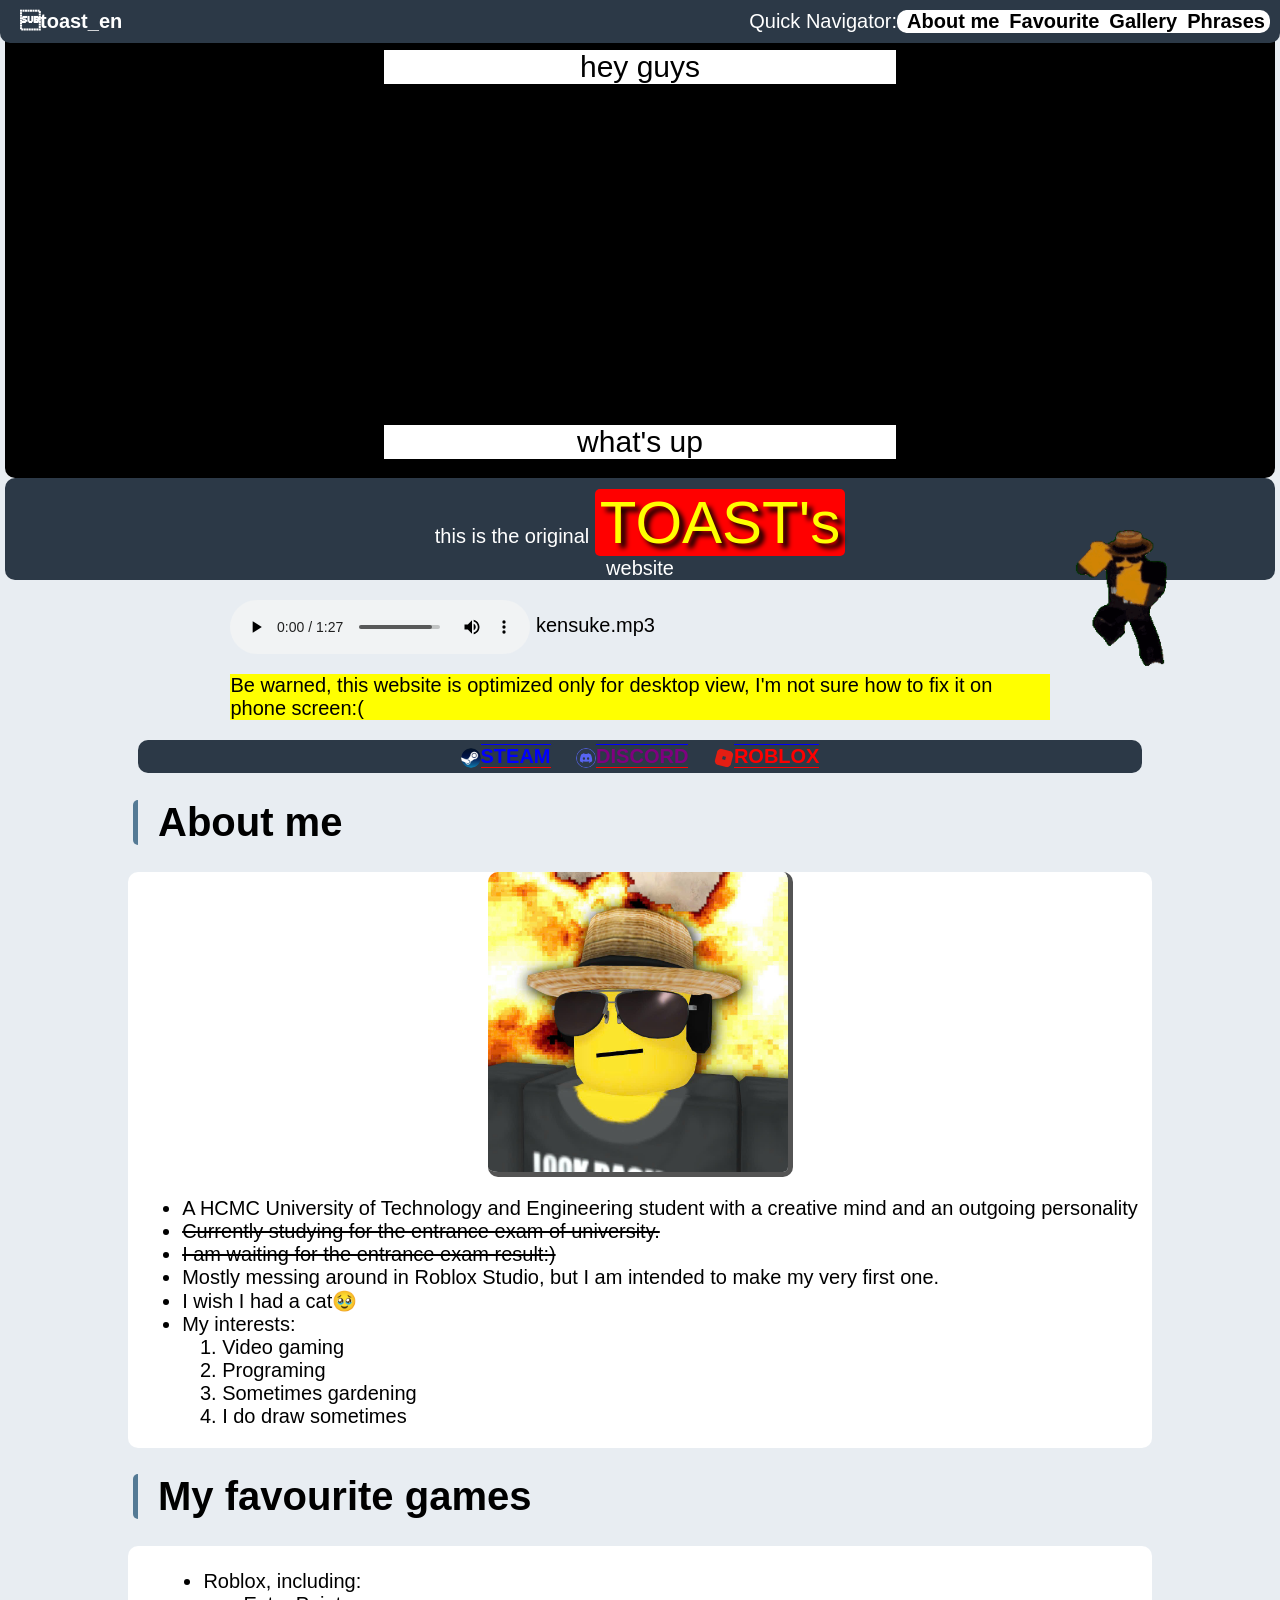
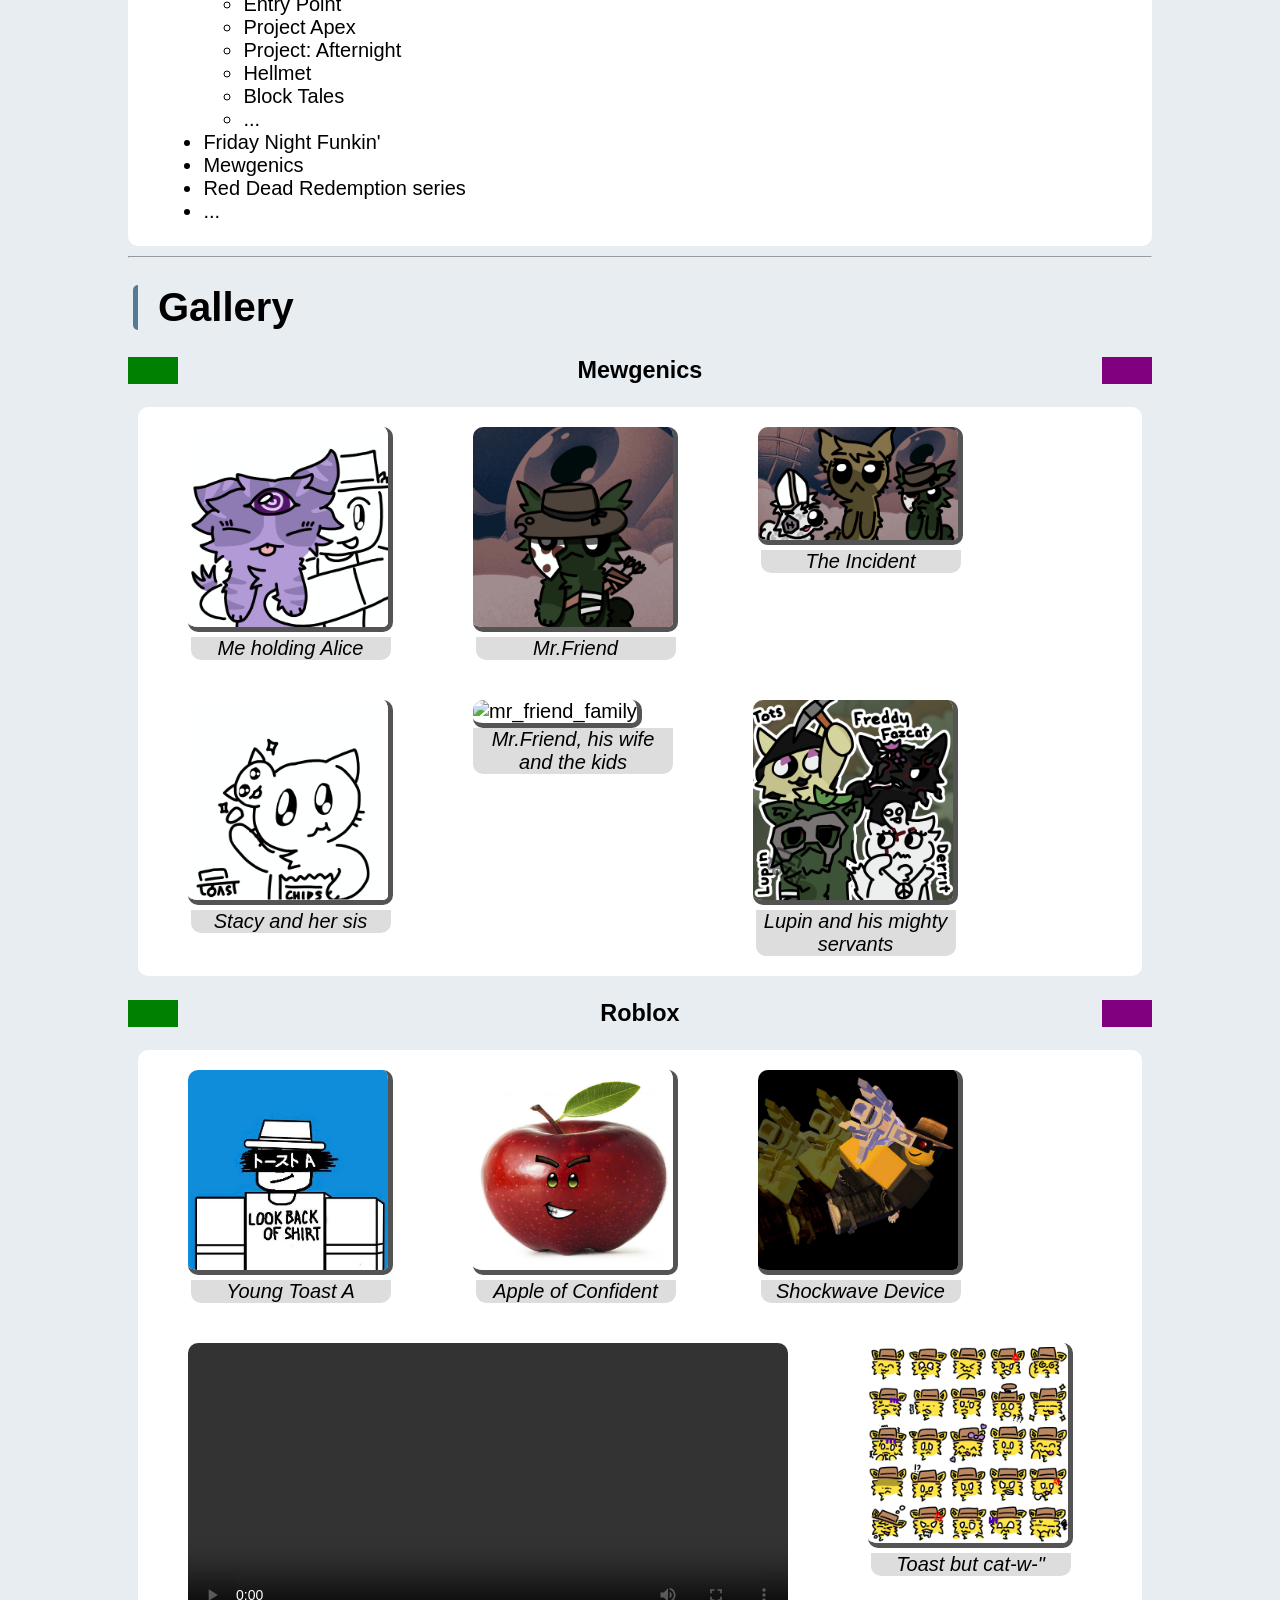
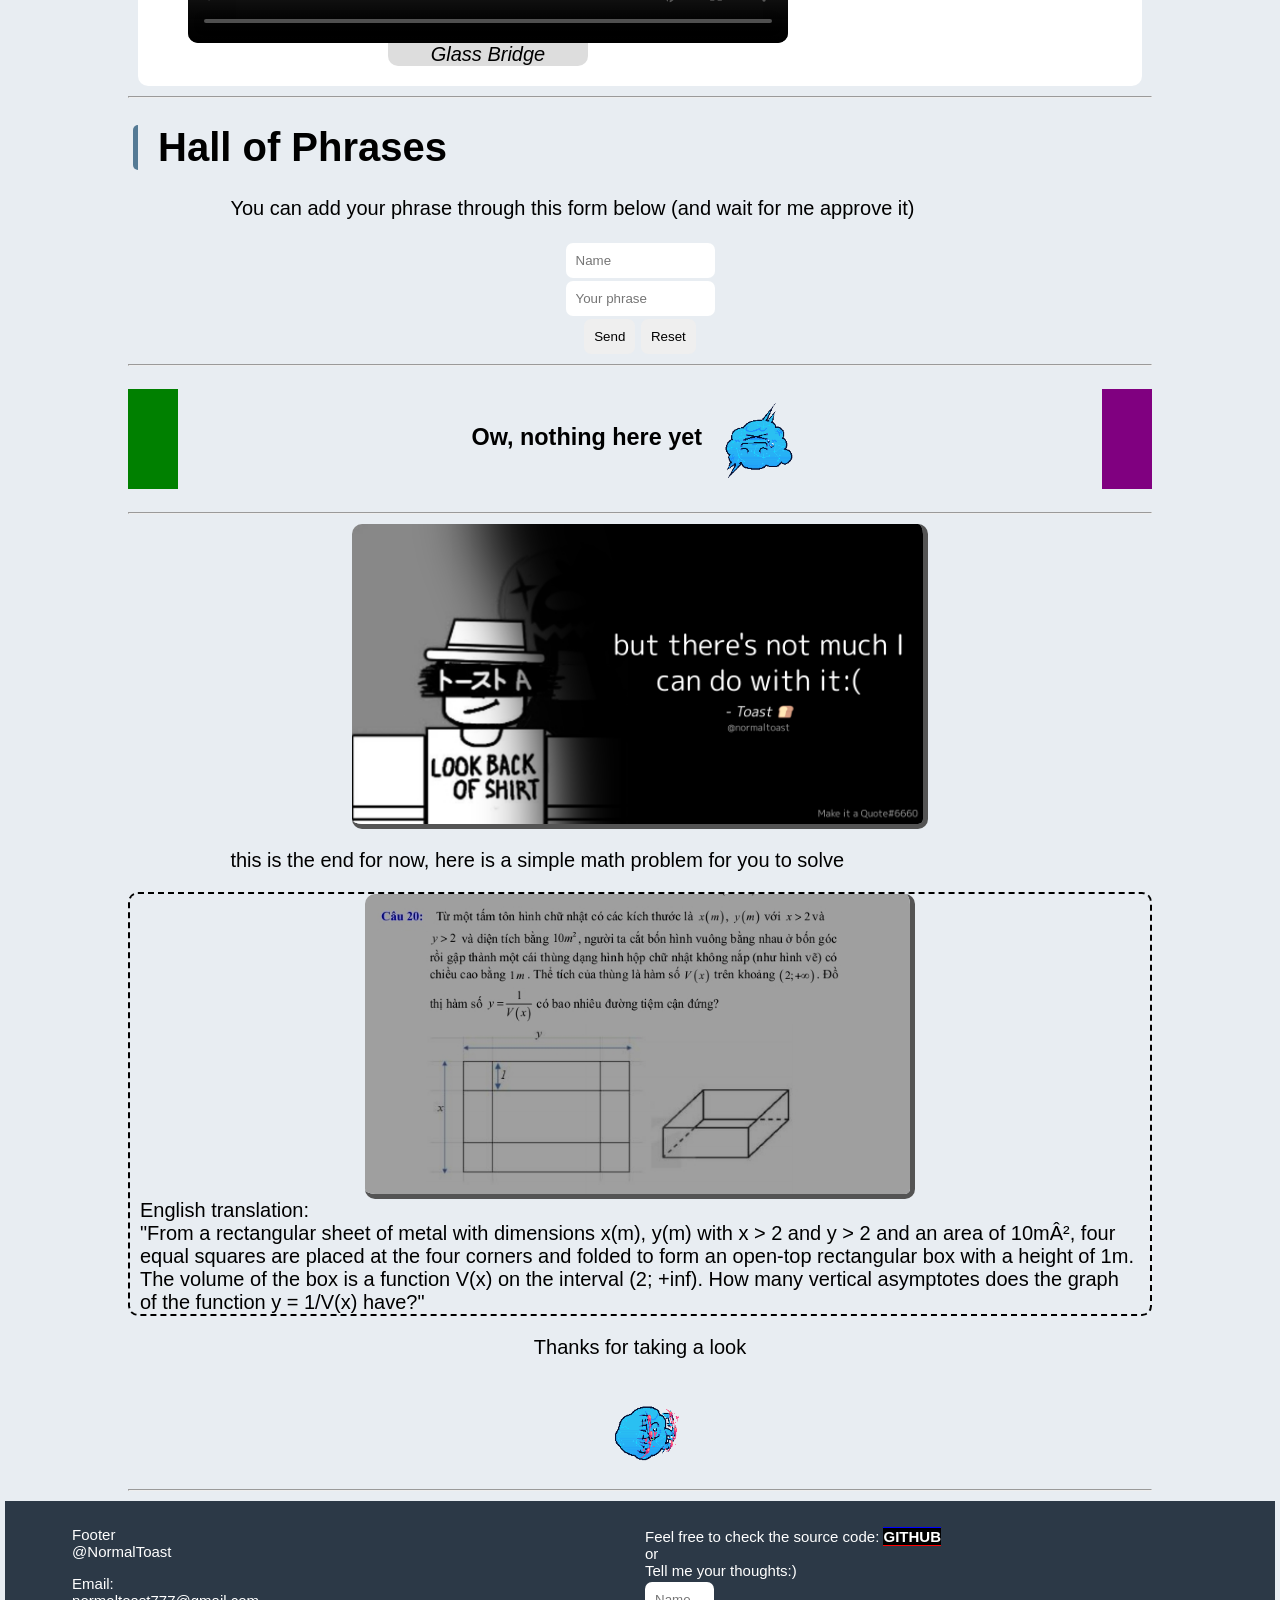
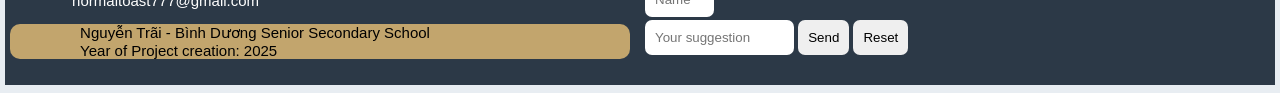
==== index.html @ d617b9f6 "Update index.html" ====
<!DOCTYPE html>
<html>
    <head>
        <title> Toast's stuff </title>
        <meta charset="UTF-8">
        <link rel="stylesheet" href="style.css">
        <link rel="icon" type="image/x-icon" href="resource/icon/favicon.ico">
    </head>
<body>
    <!--quick navigator-->
    <div class="nav-top">
        <div style="font-weight: bold; margin-right: auto">toast_en</div>
        Quick Navigator:
        <a class="but-a" href="#about">About me</a>
        <a class="but" href="#favourite">Favourite</a>
        <a class="but" href="#gallery">Gallery</a>
        <a class="but-b" href="#phrases">Phrases</a>
    </div>
    <!-- subtitle for the gif --> 
     <div class="head"><span style="top: 50px">hey guys</span> <span style="top: 425px;">what's up</span></div> 
    <!-- dancing gif -->
     <img src="resource/other/gangnam.gif" style="position: absolute; top: 450px; right: 0; float: right; border: none; width: 300px;" alt="dancing-gif">
    <div class="title">this is the original <span style="font-size: 300%;" id="highlight"> TOAST's </span> <br> website</div> <!-- main title -->
    <p><audio controls><source src="resource/other/audio/kensuke.mp3" type="audio/mpeg"></source></audio> kensuke.mp3</p>  
    <p style="background:yellow">Be warned, this website is optimized only for desktop view, I'm not sure how to fix it on phone screen:( </p>
    <!--social link -->
    <div class="nav">
        <div class="social-link"><img class="icon" src="resource/icon/steam.png"><a style="color:blue;" href="https://steamcommunity.com/id/toast-en/" target="_blank">Steam</a></div>
        <div class="social-link"><img class="icon" src="resource/icon/discord.png"><a style="color: purple;" href="https://discord.gg/rfzxkW6F" target="_blank">Discord</a></div>
        <div class="social-link"><img class="icon" src="resource/icon/roblox.png"><a style="color: red;" href="https://roblox.com/users/2380890759/profile" target="_blank">Roblox</a></div>
    </div>
    <h1 id="about">About me</h1>
    <div class="flex-content">
        <img class="media" src="resource/other/profile.jpg" alt="profile">
        <span class="h1-content">
            <ul>
                <li>A HCMC University of Technology and Engineering student with a creative mind and an outgoing personality</li>
                <li><s>Currently studying for the entrance exam of university.</s></li>
                <li><s>I am waiting for the entrance exam result:)</s></li>
                <li>Mostly messing around in Roblox Studio, but I am intended to make my very first one.</li>
                <li>I wish I had a cat🥹</li>
                <li>My interests: 
                    <ol>
                        <li>Video gaming</li>
                        <li>Programing</li>
                        <li>Sometimes gardening</li>
                        <li>I do draw sometimes</li>
                    </ol>
                </li>
            </ul>
        </span>
    </div>
    <h1 id="favourite">My favourite games</h1>
    <div class="flex-content">
        <span class="h1-content">
            <ul>
                <li>Roblox, including:
                    <ul>
                        <li>Entry Point</li>
                        <li>Project Apex</li>
                        <li>Project: Afternight</li>
                        <li>Hellmet</li>
                        <li>Block Tales</li>
                        <li>...</li>
                    </ul>
                </li>
                <li>Friday Night Funkin'</li>
                <li>Mewgenics</li>
                <li>Red Dead Redemption series</li>
                <li>...</li>
            </ul>
        </span>
        <video class="media" autoplay muted loop><source src="resource/other/steve-scary.mp4"></video>
    </div>
    <hr>
    <h1 id="gallery">Gallery</h1>
    <h3>Mewgenics</h3>
    <div class="gallery">
        <div class="flex-content">
            <figure><img src="resource/gallery/Alice.jpg" alt="cat-named-alice"><figcaption>Me holding Alice</figcaption></figure>
            <figure><img src="resource/gallery/Mr.Friend.jpg" alt="mr_friend"><figcaption>Mr.Friend</figcaption></figure>
            <figure><img src="resource/gallery/The_Stranger_incident.jpg" alt="the_incident"><figcaption>The Incident</figcaption></figure>
            <figure><img src="resource/gallery/Stacy.jpg" alt="stacy"><figcaption>Stacy and her sis</figcaption></figure>
            <figure><img src="resource/gallery/Mr.Friend_family.jpg" alt="mr_friend_family"><figcaption>Mr.Friend, his wife and the kids</figcaption></figure>
            <figure><img src="resource/gallery/Lupin_n_his_servants.jpg" alt="lupin_team"><figcaption>Lupin and his mighty servants</figcaption></figure>
        </div>
    </div>
    <h3>Roblox</h3>
    <div class="gallery">
        <div class="flex-content">
            <figure><img class="gallery" src="resource/gallery/young-toast.jpg" alt="young-toast-a"><figcaption>Young Toast A</figcaption></figure>
            <figure><img class="gallery" src="resource/gallery/apple.jpg" alt="apple"><figcaption>Apple of Confident</figcaption></figure>
            <figure><img class="gallery" src="resource/gallery/shockwave-device.jpg" alt="shockwave-device"><figcaption>Shockwave Device</figcaption></figure>
            <figure><video class="media" controls><source src="resource/gallery/glass-bridge.mp4"></video><figcaption>Glass Bridge</figcaption></figure>
            <figure><img src="resource/gallery/Cat_Sprites.jpg" alt="cat_toast_sprites"><figcaption>Toast but cat-w-"</figcaption></figure>
        </div>
    </div>
    <hr>
    <h1 id="phrases">Hall of Phrases</h1>
    <p>You can add your phrase through this form below (and wait for me approve it)</p>
    <form style="text-align: center;" action="https://api.web3forms.com/submit" method="post">
        <input type="hidden" name="access_key" value="70cf6a24-30cb-465c-9a8d-6f484180dc16">
        <input type="text" name="name" size="15" placeholder="Name" required> <br>       
        <input type="text" name="content" size="15" placeholder="Your phrase" required> <br>
        <input type="submit" value="Send">
        <input type="reset" value="Reset">
    </form>
    <hr>
    <h3>Ow, nothing here yet <img class="emote" src="resource/other/emote/CloudieHurt.webp"></h3>
    <hr>
    <img class="media" src="resource/other/quote.png" alt="quote">
    <p>this is the end for now, here is a simple math problem for you to solve</p>
    <div style="border: 2px dashed black">
        <img class="media" src="resource/other/math.jpg" alt="box-problem"><span> English translation:<br> "From a rectangular sheet of metal with dimensions x(m), y(m) with x > 2 and y > 2 and an area of 10mÂ², four equal squares are placed at the four corners and folded to form an open-top rectangular box with a height of 1m. The volume of the box is a function V(x) on the interval (2; +inf). How many vertical asymptotes does the graph of the function y = 1/V(x) have?"</span>
    </div>
    <p style="text-align: center;">Thanks for taking a look </p>
    <img class="emote" style="display: block; margin:auto" src="resource/other/emote/CloudieHeal.webp">
    <hr>
</body>                    
<footer class="col">
    <p class="no-bg">Footer <br> @NormalToast</p>
    <p> Email: <br> normaltoast777@gmail.com</p>
    <div class="footer-highlight">
        <p>Nguyễn Trãi - Bình Dương Senior Secondary School
            <br>Year of Project creation: 2025
        </p>
    </div>
    <br>
    <p style="margin: 0;"> Feel free to check the source code: <a style="background: black; color: white;" href="https://github.com/ToastPOW/toastpow.github.io" target="_blank">GITHUB</a> 
        <br> or </p>
    <form action="https://api.web3forms.com/submit" method="post">
        <p style="margin: 0;">Tell me your thoughts:)</p>
        <input type="text" name="name" placeholder="Name" size="5" required><br>
        <input type="text" name="suggestion" placeholder="Your suggestion" size="15" required>
        <input type="submit" value="Send">
        <input type="reset" value="Reset">
        <input type="hidden" name="access_key" value="a573774c-ce41-48d2-9266-50889a15dc00">
    </form>
</footer>
</html>
<!--Written by @ToastPOW-->
---- style.css ----
/* id goes here */
#highlight {
    padding-right: 5px;
    padding-left: 5px;
    border-radius: 5px;
    text-shadow: 5px 5px 5px black;
    background: red;
    color: yellow;
}
/* end of id */



/* class goes here */
.but-a {
    color: black;
    border: none;
    border-top: none;
    border-bottom: none;
    border-left: 10px solid white;
    border-right: none;
    border-radius: 10px 0 0 10px;               
    background: white;
}
.but {
    color: black;
    border: none;
    border-top: none;
    border-bottom: none;
    border-left: 10px solid white;
    border-right: none;            
    background: white;
}
.but-b {
    color: black;
    border: none;
    border-top: none;
    border-bottom: none;
    border-left: 10px solid white;
    border-right: none;
    border-radius: 0 10px 10px 0;               
    background: white;
    padding-right: 5px;
}
.col {
    column-count: 2;
    word-wrap: break-word;
}
.emote {
    vertical-align: middle;
    border: none;
    height: 100px;
    display: inline-block;
}
.footer-highlight {
    background: #C2A56D;
    color: #000000;
}
.gallery img{
    width: 200px;
}
.h1-content {
    margin: auto;
}
.head {
    background: url("resource/other/cover.gif") black no-repeat center;
    background-size: contain;
    font-size: 30px; 
    height: 450px; 
    padding-top: 20px;
    margin-left: -12%;
    margin-right: -12%;
}
.head span {
    text-align: center;
    position: absolute;
    background: white;
    float: right;            
    right: 30%;
    left: 30%;
}
.icon {
    vertical-align: middle;
    border: none;
    height: 20px;
    display: inline-block;
}
.media {
    margin: auto;
    height: 300px;
    display: block;
}
.nav {
    display: block;
    margin-left: 10px;
    margin-right: 10px;
    background: #2C3947;
    text-transform: uppercase;
    text-align: center;
}
.nav-top {
    position: fixed;
    display: flex;
    justify-content: flex-end;
    top: 0;
    left: 0;
    right: 0;
    color: white;
    background: #2C3947;
    border-radius: 0 0 10px 10px;
    padding: 10px;
    z-index: 1;
}
.flex-content {
    background: white;
    display: flex;
    flex-wrap: wrap;
}
.social-link {
    padding-top: 5px;
    padding-bottom: 5px;
    display: inline-block;
}
.title {
    padding-top: 10px;
    color: white;
    text-align: center;
    display: block;
    background: #2C3947;
    margin-left: -12%;
    margin-right: -12%;
}
/* end of class */



/* tag goes here */
a {
    color: white;
    font-weight: bold;
    text-decoration: none;
    border-top: 1px solid blue;
    border-bottom: 1px solid red;
}
a:hover {
    filter: invert(1);
}
audio {
    vertical-align: middle;
}
body {
    background: #E8EDF2;
    font-family: Arial;
    font-size: 20px;
    margin-left: 10%;
    margin-right: 10%;
}
div {
    padding-left: 10px;
    padding-right: 10px;
    border-radius: 10px;
}
figcaption {
    margin: auto;
    text-align: center;
    background: #dddddd;
    border-radius: 0 0 10px 10px;
    font-style: italic;
    width: 200px;
}
footer {
    color: white;
    font-size: 15px;
    padding: 10px 10px 20px 5px;
    background: #2C3947;
    margin-left: -12%;
    margin-right: -12%;
}
h1 {
    padding-left: 10px;
    padding-right: 10px;
    margin-left: 5px;
    padding-left: 20px;
    border-radius: 5px;
    border-left: 5px solid #547A95;
}
h3 {
    text-align: center;
    border-left: 50px solid green;
    border-right: 50px solid purple;
}
img {
    border-right: 5px inset black;
    border-bottom: 5px inset black;
    border-radius: 10px;

}
input {
    border: none;
    border-radius: 7px;
    padding: 10px;
    margin-top: 3px;
}
p {
    margin-left: 10%;
    margin-right: 10%;
}
video {
    border-radius: 10px;
}
/* end of main */
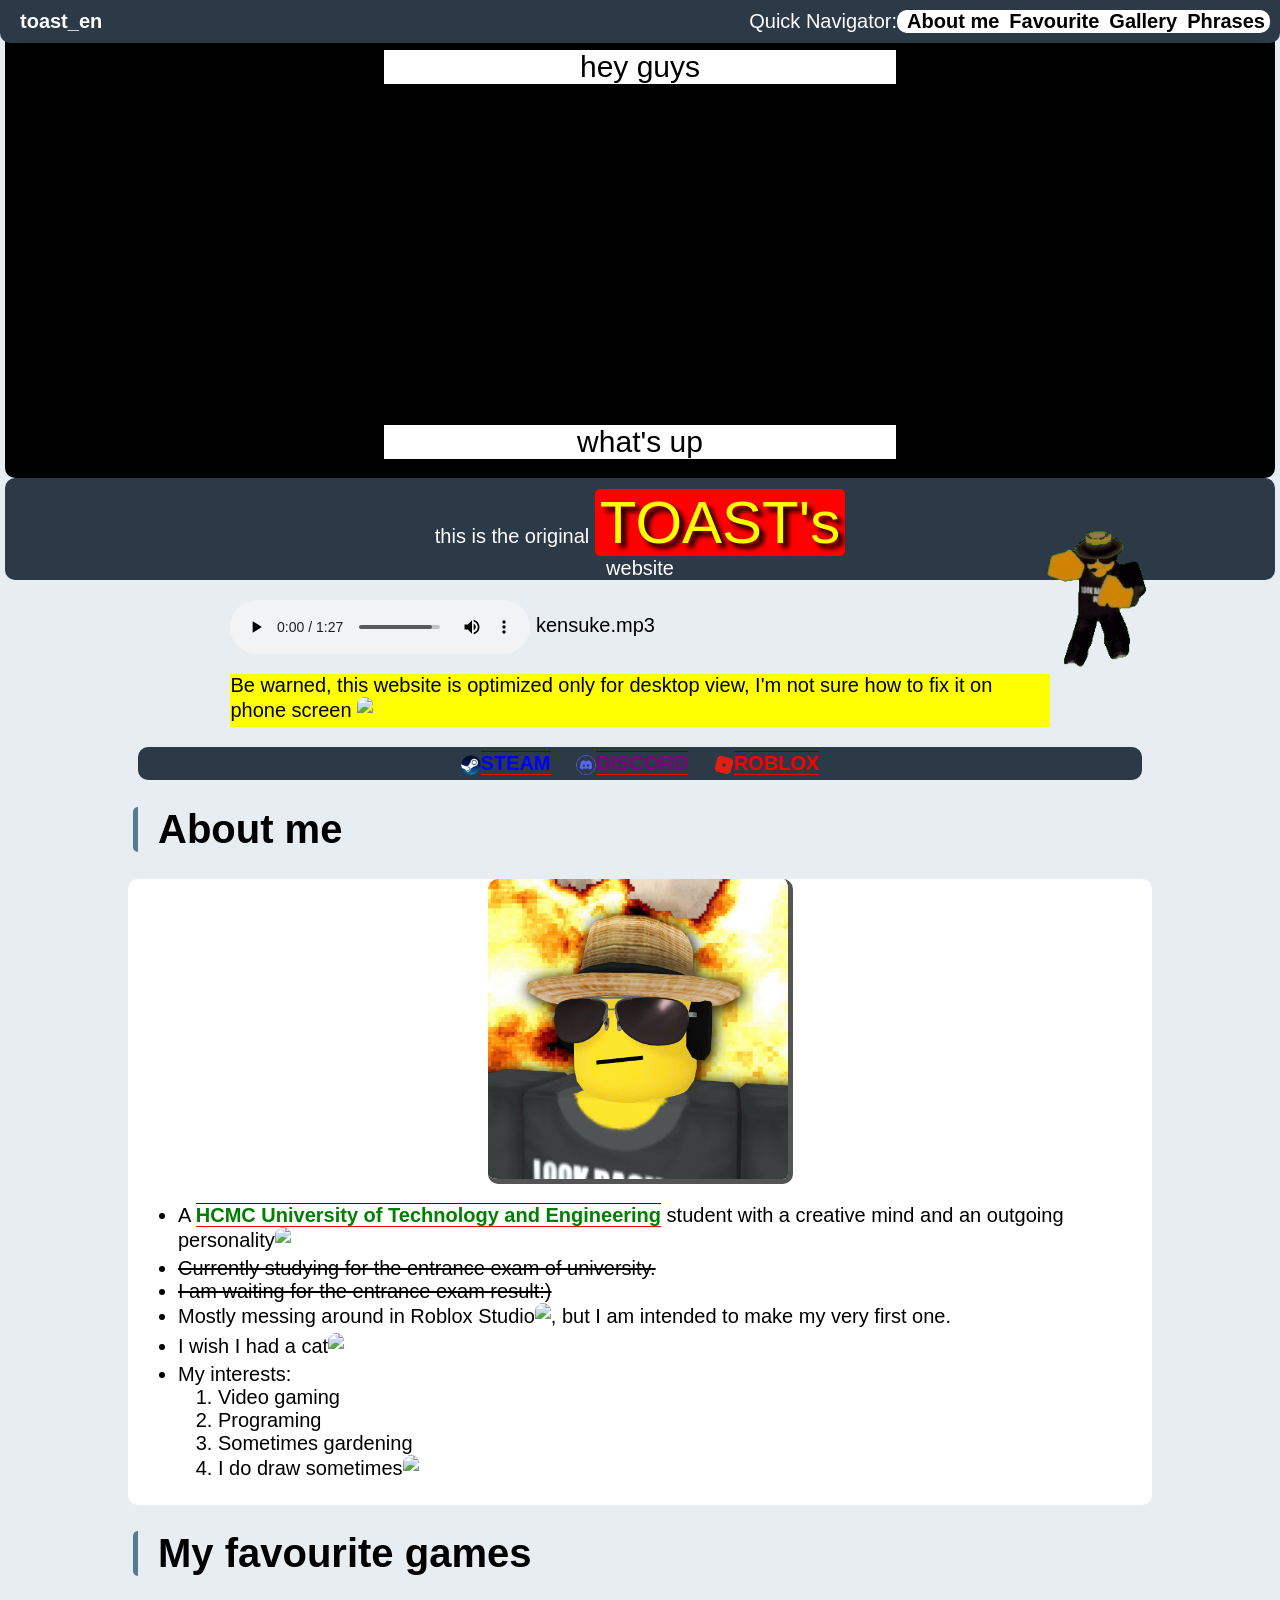
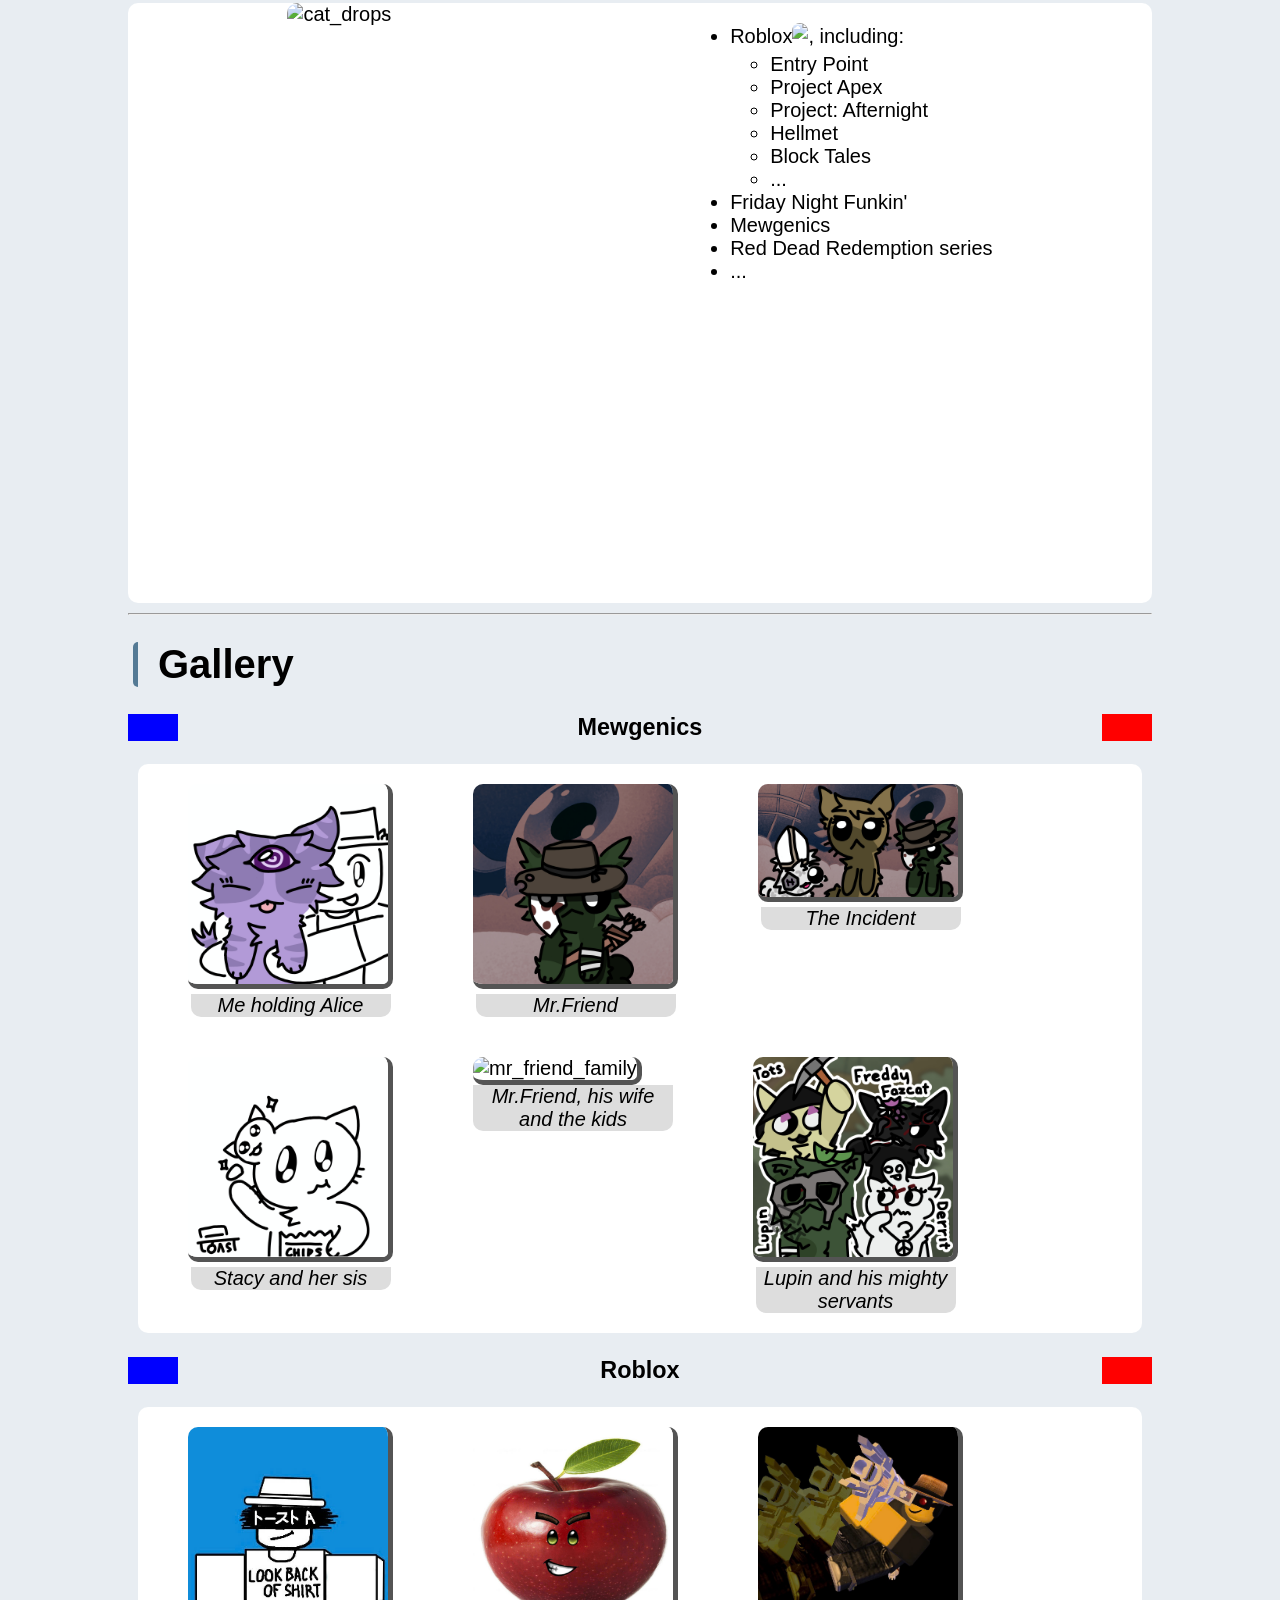
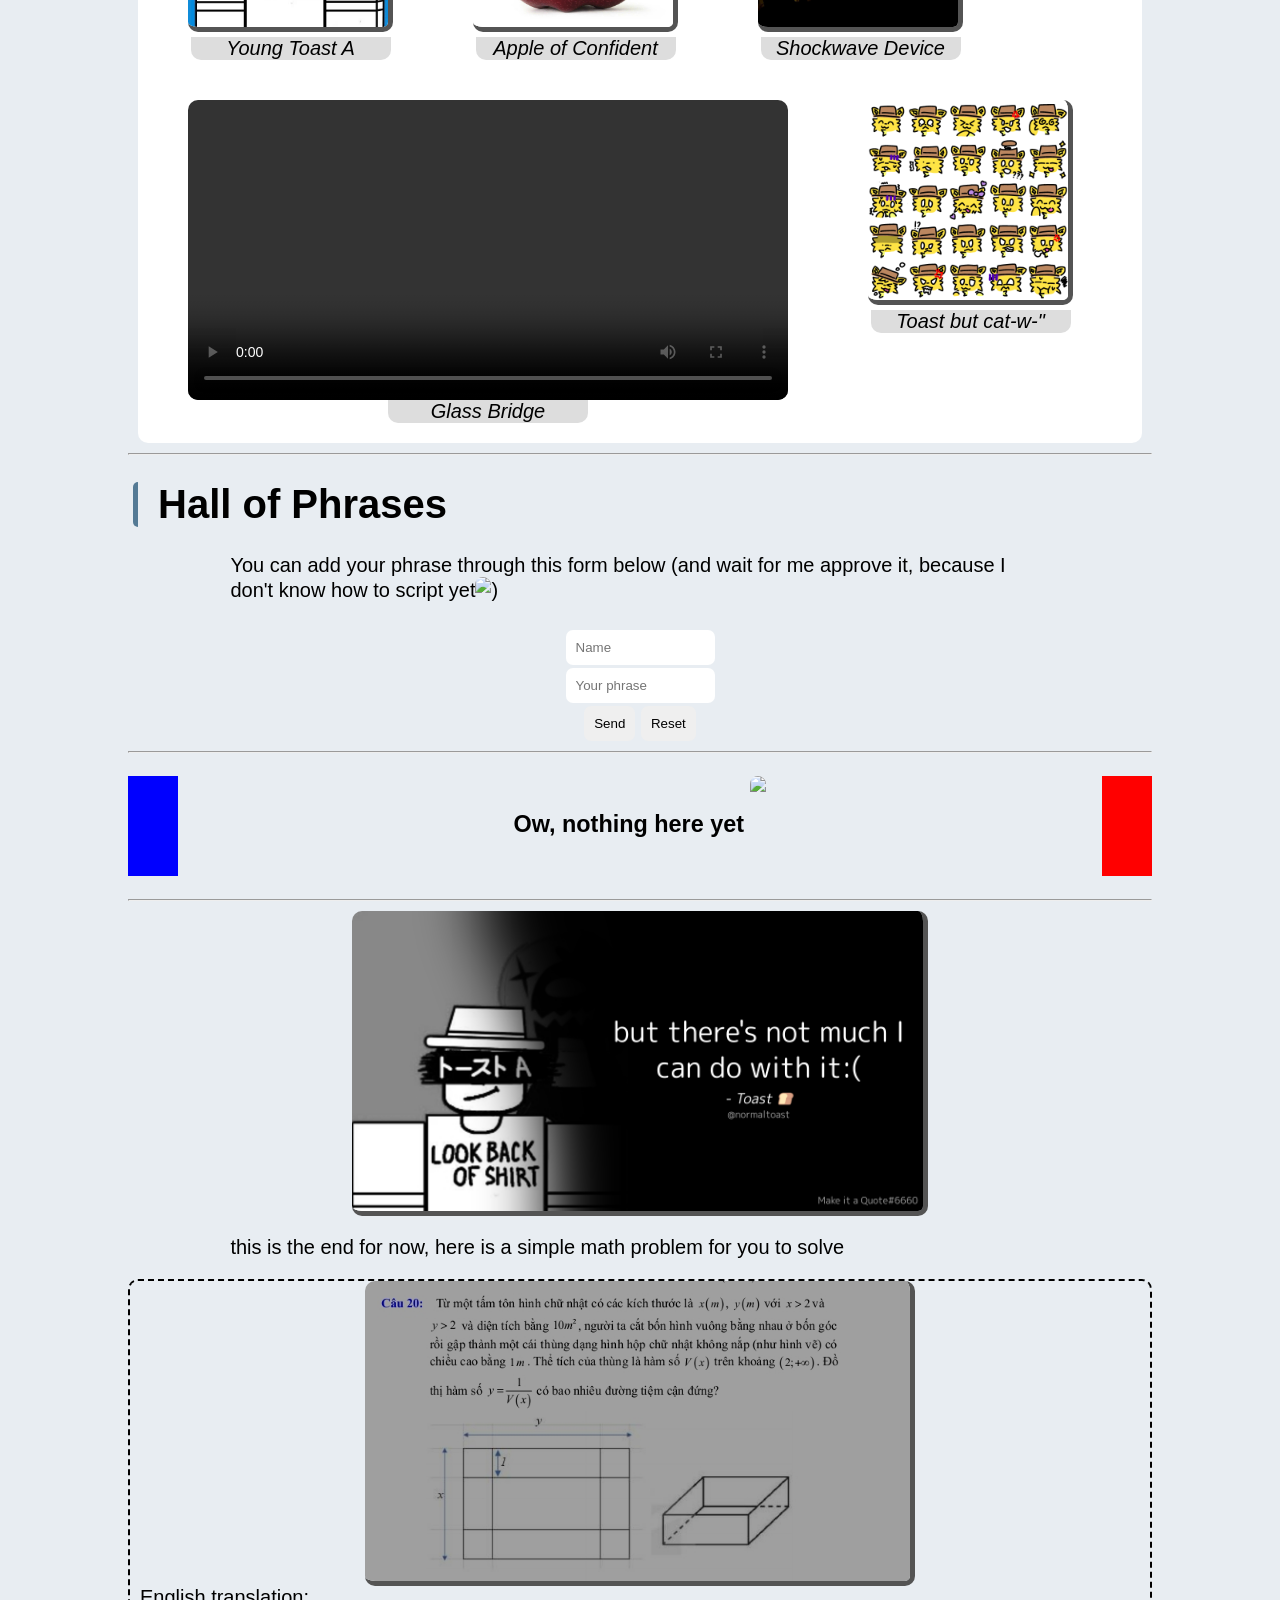
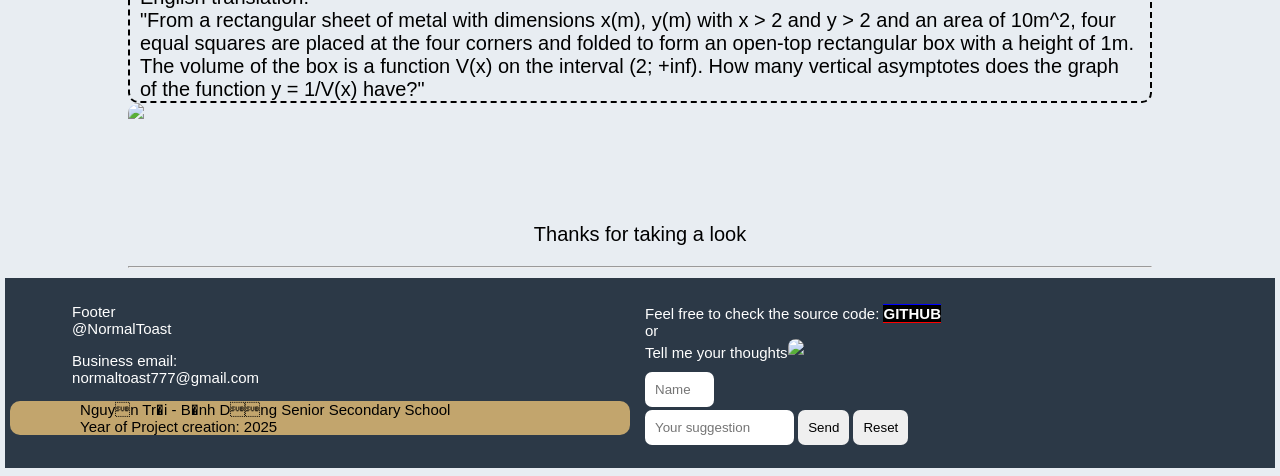
==== commit d2e57436: "Emoji update +Cat emojis yay -Cloudie emojis:(" ====
--- a/index.html
+++ b/index.html
@@ -9,7 +9,7 @@
 <body>
     <!--quick navigator-->
     <div class="nav-top">
-        <div style="font-weight: bold; margin-right: auto">toast_en</div>
+        <div style="font-weight: bold; margin-right: auto">toast_en</div>
         Quick Navigator:
         <a class="but-a" href="#about">About me</a>
         <a class="but" href="#favourite">Favourite</a>
@@ -22,7 +22,7 @@
      <img src="resource/other/gangnam.gif" style="position: absolute; top: 450px; right: 0; float: right; border: none; width: 300px;" alt="dancing-gif">
     <div class="title">this is the original <span style="font-size: 300%;" id="highlight"> TOAST's </span> <br> website</div> <!-- main title -->
     <p><audio controls><source src="resource/other/audio/kensuke.mp3" type="audio/mpeg"></source></audio> kensuke.mp3</p>  
-    <p style="background:yellow">Be warned, this website is optimized only for desktop view, I'm not sure how to fix it on phone screen:( </p>
+    <p style="background:yellow">Be warned, this website is optimized only for desktop view, I'm not sure how to fix it on phone screen <img class="emoji" src="resource/other/emote/cat_confused.png" </p>
     <!--social link -->
     <div class="nav">
         <div class="social-link"><img class="icon" src="resource/icon/steam.png"><a style="color:blue;" href="https://steamcommunity.com/id/toast-en/" target="_blank">Steam</a></div>
@@ -34,27 +34,29 @@
         <img class="media" src="resource/other/profile.jpg" alt="profile">
         <span class="h1-content">
             <ul>
-                <li>A HCMC University of Technology and Engineering student with a creative mind and an outgoing personality</li>
+                <li>A <a href="https://www.topuniversities.com/universities/ho-chi-minh-city-university-technology-engineering-hcm-ute" target="_blank">HCMC University of Technology and Engineering</a> student with a creative mind and an outgoing personality<img class="emoji" src="resource/other/emote/cat_triumph.png"></li>
                 <li><s>Currently studying for the entrance exam of university.</s></li>
                 <li><s>I am waiting for the entrance exam result:)</s></li>
-                <li>Mostly messing around in Roblox Studio, but I am intended to make my very first one.</li>
-                <li>I wish I had a cat🥹</li>
+                <li>Mostly messing around in Roblox Studio<img class="emoji" src="resource/other/emote/cat_tired.png">, but I am intended to make my very first one.</li>
+                <li>I wish I had a cat<img class="emoji" src="resource/other/emote/cat_sad.png"></li>
                 <li>My interests: 
                     <ol>
                         <li>Video gaming</li>
                         <li>Programing</li>
                         <li>Sometimes gardening</li>
-                        <li>I do draw sometimes</li>
+                        <li>I do draw sometimes<img class="emoji" src="resource/other/emote/cat_silly.png"></li>
                     </ol>
                 </li>
             </ul>
         </span>
     </div>
+    
     <h1 id="favourite">My favourite games</h1>
     <div class="flex-content">
+    <img class="media" style="border: none" src="resource/other/cat_drops.png" alt="cat_drops">
         <span class="h1-content">
             <ul>
-                <li>Roblox, including:
+                <li>Roblox<img class="emoji" src="resource/other/emote/cat_serious.png">, including:
                     <ul>
                         <li>Entry Point</li>
                         <li>Project Apex</li>
@@ -97,7 +99,7 @@
     </div>
     <hr>
     <h1 id="phrases">Hall of Phrases</h1>
-    <p>You can add your phrase through this form below (and wait for me approve it)</p>
+    <p>You can add your phrase through this form below (and wait for me approve it, because I don't know how to script yet<img class="emoji" src="resource/other/emote/cat_tired.png">)</p>
     <form style="text-align: center;" action="https://api.web3forms.com/submit" method="post">
         <input type="hidden" name="access_key" value="70cf6a24-30cb-465c-9a8d-6f484180dc16">
         <input type="text" name="name" size="15" placeholder="Name" required> <br>       
@@ -106,22 +108,22 @@
         <input type="reset" value="Reset">
     </form>
     <hr>
-    <h3>Ow, nothing here yet <img class="emote" src="resource/other/emote/CloudieHurt.webp"></h3>
+    <h3>Ow, nothing here yet <img class="emote" src="resource/other/emote/cat_pouty.png"></h3>
     <hr>
     <img class="media" src="resource/other/quote.png" alt="quote">
     <p>this is the end for now, here is a simple math problem for you to solve</p>
     <div style="border: 2px dashed black">
-        <img class="media" src="resource/other/math.jpg" alt="box-problem"><span> English translation:<br> "From a rectangular sheet of metal with dimensions x(m), y(m) with x > 2 and y > 2 and an area of 10mÂ², four equal squares are placed at the four corners and folded to form an open-top rectangular box with a height of 1m. The volume of the box is a function V(x) on the interval (2; +inf). How many vertical asymptotes does the graph of the function y = 1/V(x) have?"</span>
+        <img class="media" src="resource/other/math.jpg" alt="box-problem"><span> English translation:<br> "From a rectangular sheet of metal with dimensions x(m), y(m) with x > 2 and y > 2 and an area of 10m^2, four equal squares are placed at the four corners and folded to form an open-top rectangular box with a height of 1m. The volume of the box is a function V(x) on the interval (2; +inf). How many vertical asymptotes does the graph of the function y = 1/V(x) have?"</span>
     </div>
+    <img class="emote" style="display: block; margin:auto" src="resource/other/emote/cat_pleased.png">
     <p style="text-align: center;">Thanks for taking a look </p>
-    <img class="emote" style="display: block; margin:auto" src="resource/other/emote/CloudieHeal.webp">
     <hr>
 </body>                    
 <footer class="col">
     <p class="no-bg">Footer <br> @NormalToast</p>
-    <p> Email: <br> normaltoast777@gmail.com</p>
+    <p>Business email: <br> normaltoast777@gmail.com</p>
     <div class="footer-highlight">
-        <p>Nguyễn Trãi - Bình Dương Senior Secondary School
+        <p>Nguyn Tr�i - B�nh Dng Senior Secondary School
             <br>Year of Project creation: 2025
         </p>
     </div>
@@ -129,7 +131,7 @@
     <p style="margin: 0;"> Feel free to check the source code: <a style="background: black; color: white;" href="https://github.com/ToastPOW/toastpow.github.io" target="_blank">GITHUB</a> 
         <br> or </p>
     <form action="https://api.web3forms.com/submit" method="post">
-        <p style="margin: 0;">Tell me your thoughts:)</p>
+        <p style="margin: 0;">Tell me your thoughts<img class="emoji" src="resource/other/emote/cat_happy.png"></p>
         <input type="text" name="name" placeholder="Name" size="5" required><br>
         <input type="text" name="suggestion" placeholder="Your suggestion" size="15" required>
         <input type="submit" value="Send">
@@ -138,4 +140,7 @@
     </form>
 </footer>
 </html>
+<!--Nhp nhanh
+emoji <img class="emoji" src="resource/other/emote/...">
+-->
 <!--Written by @ToastPOW-->
--- a/style.css
+++ b/style.css
@@ -46,6 +46,12 @@
     column-count: 2;
     word-wrap: break-word;
 }
+.emoji {
+	vertical-align: middle;
+	border: none;
+	height: 30px;
+	display: inline-block;
+}
 .emote {
     vertical-align: middle;
     border: none;
@@ -136,7 +142,7 @@
 
 /* tag goes here */
 a {
-    color: white;
+	color: green;
     font-weight: bold;
     text-decoration: none;
     border-top: 1px solid blue;
@@ -186,8 +192,8 @@
 }
 h3 {
     text-align: center;
-    border-left: 50px solid green;
-    border-right: 50px solid purple;
+    border-left: 50px solid blue;
+    border-right: 50px solid red;
 }
 img {
     border-right: 5px inset black;
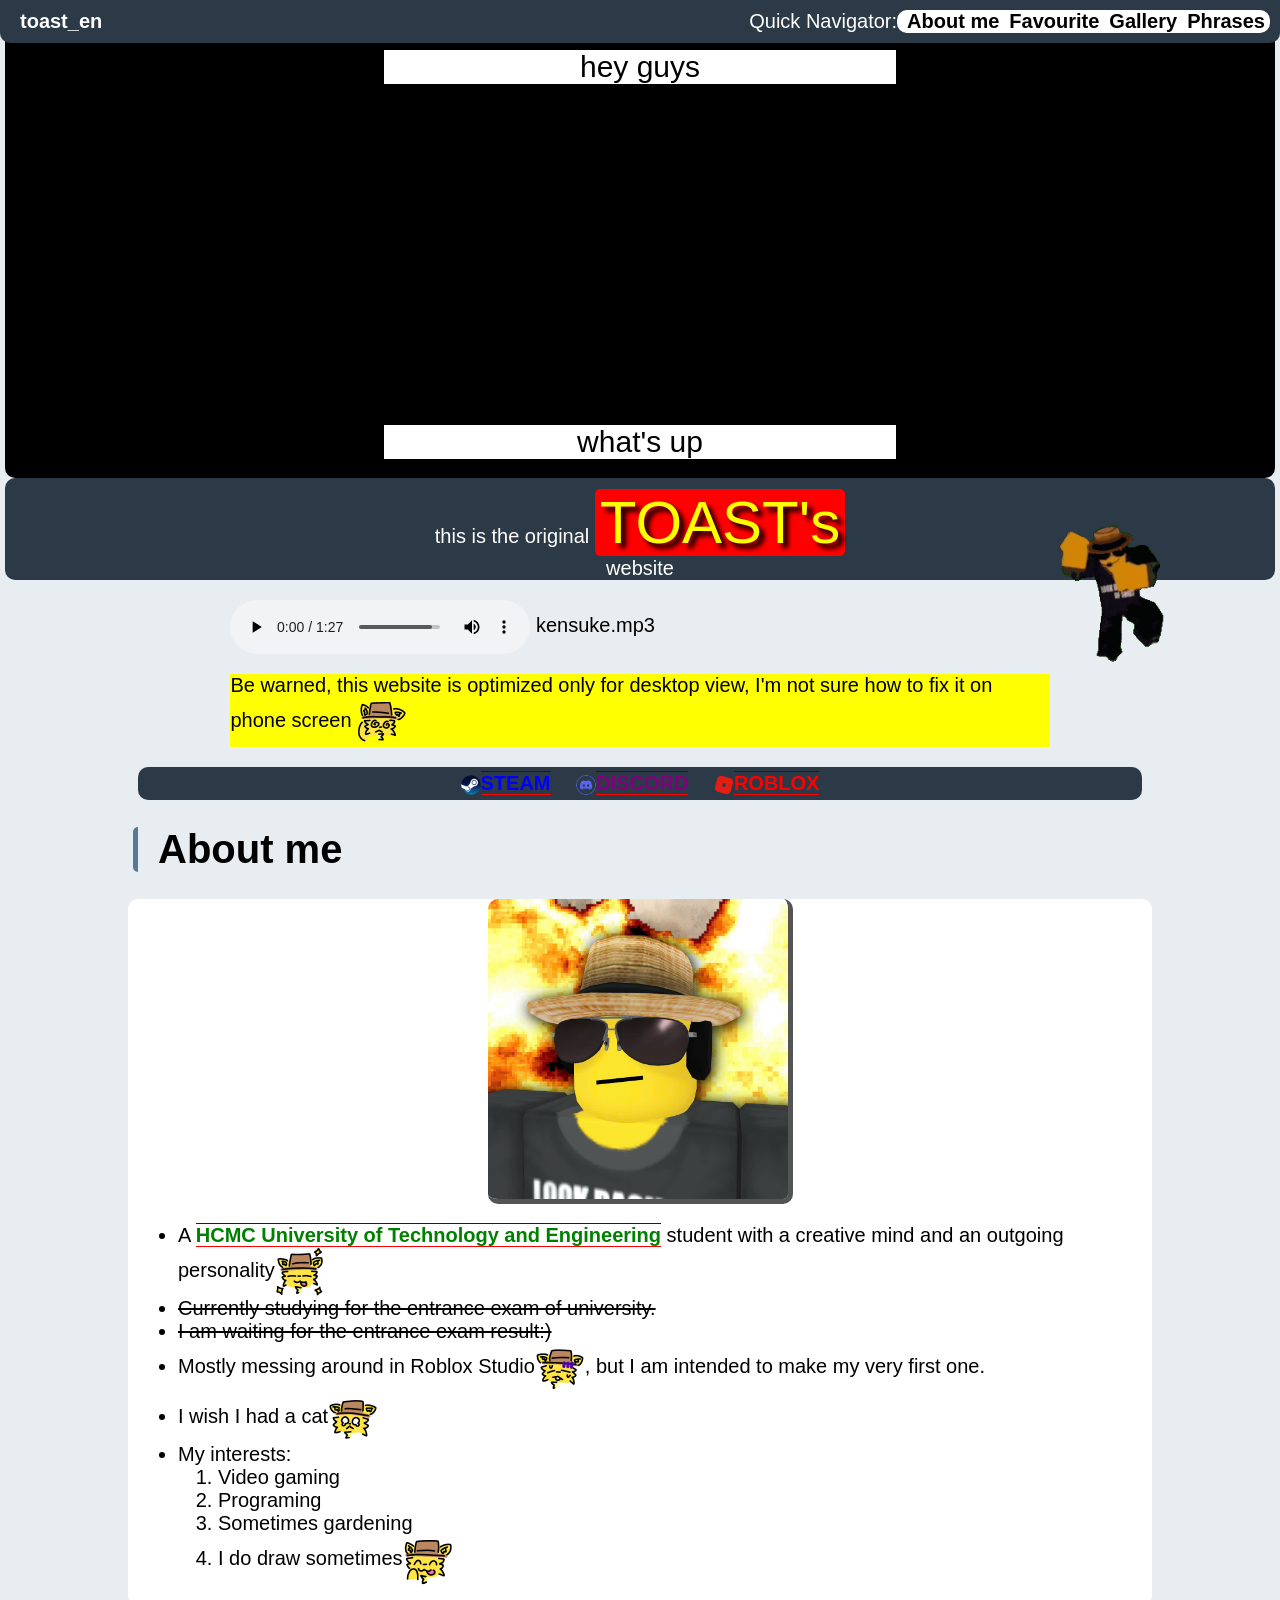
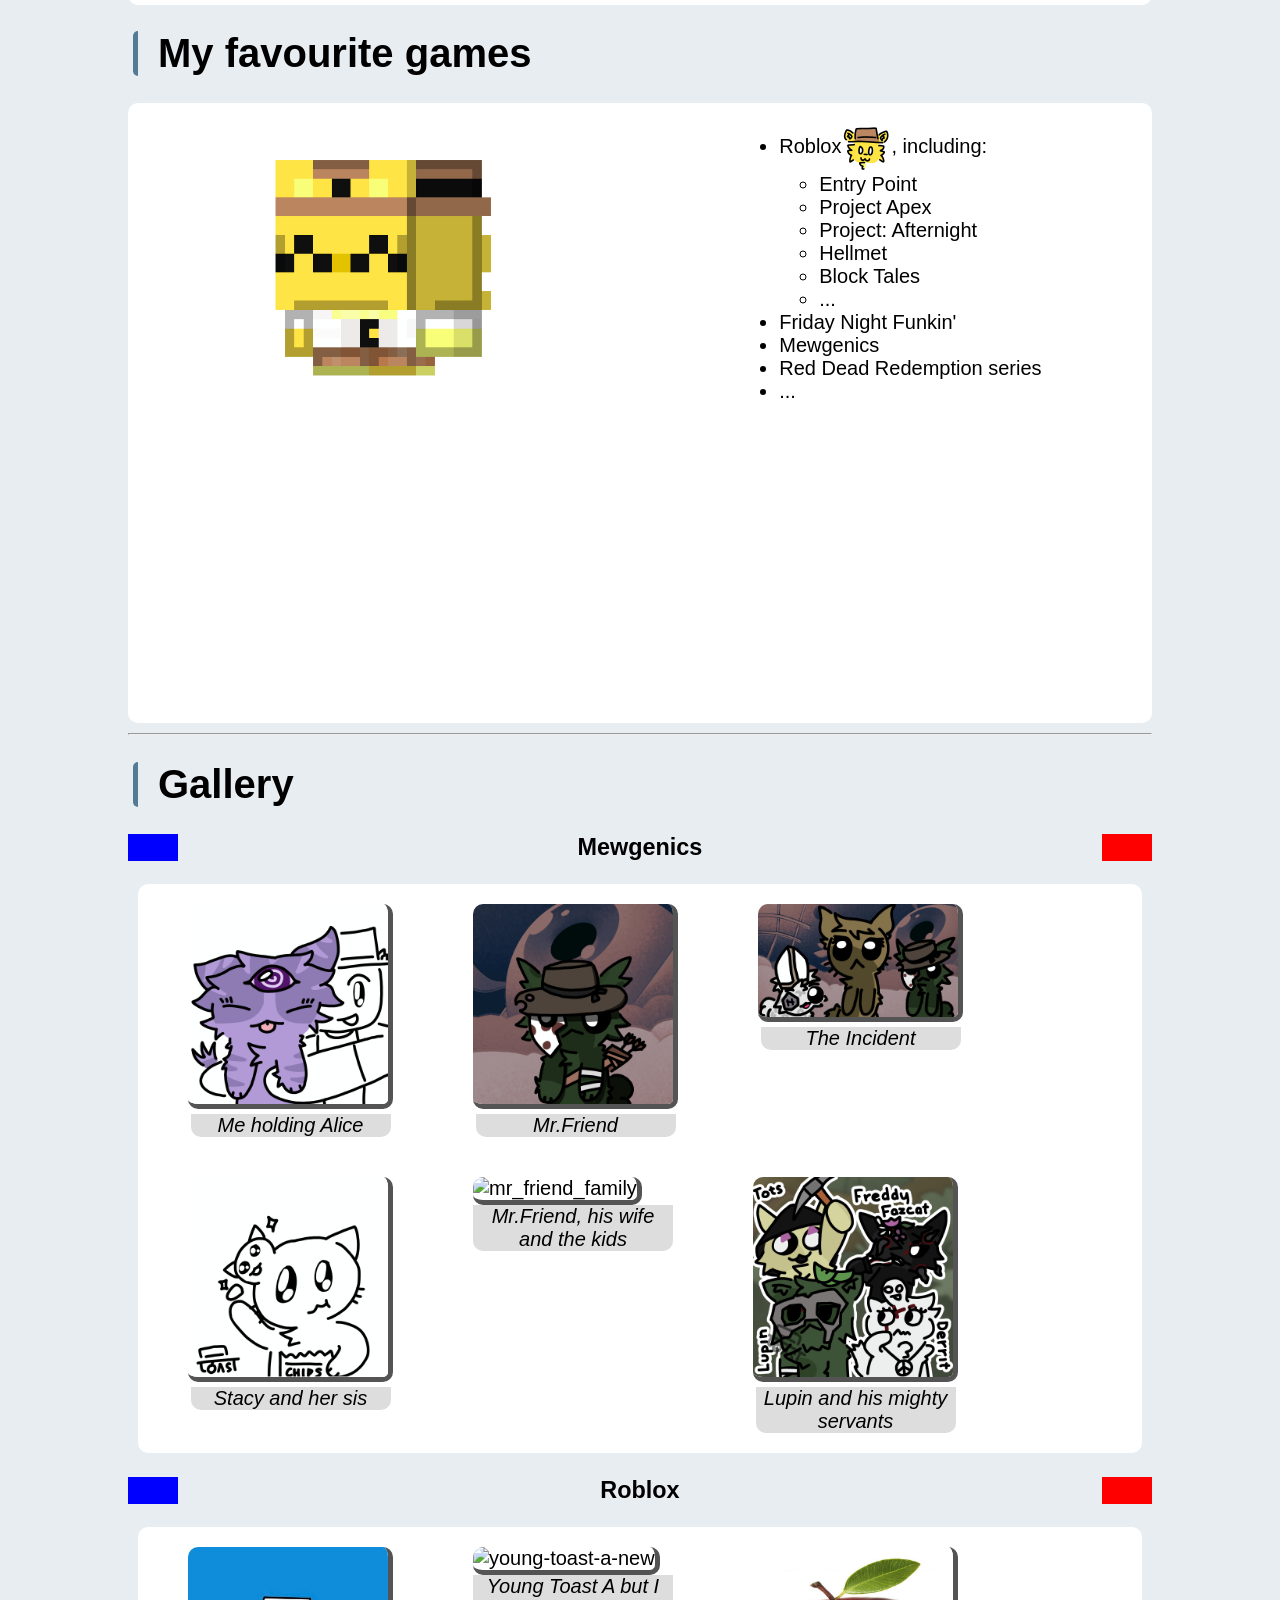
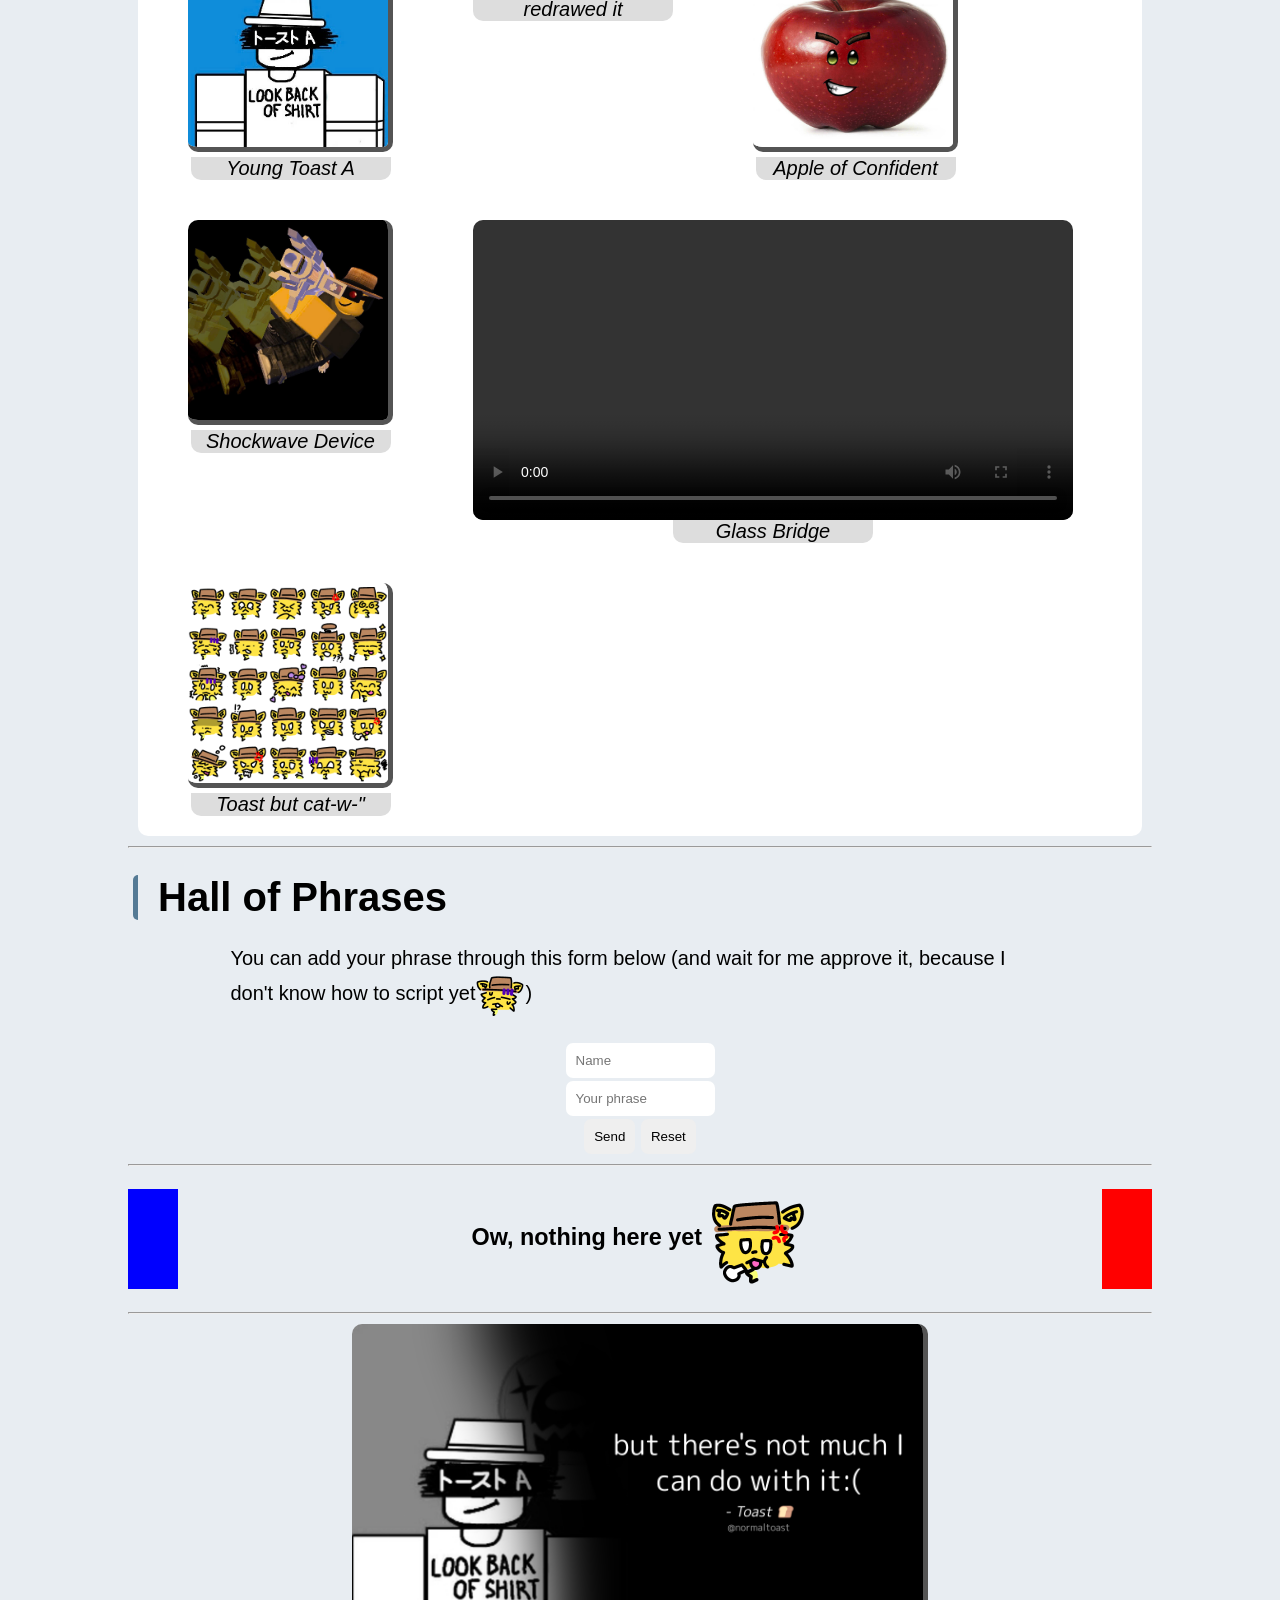
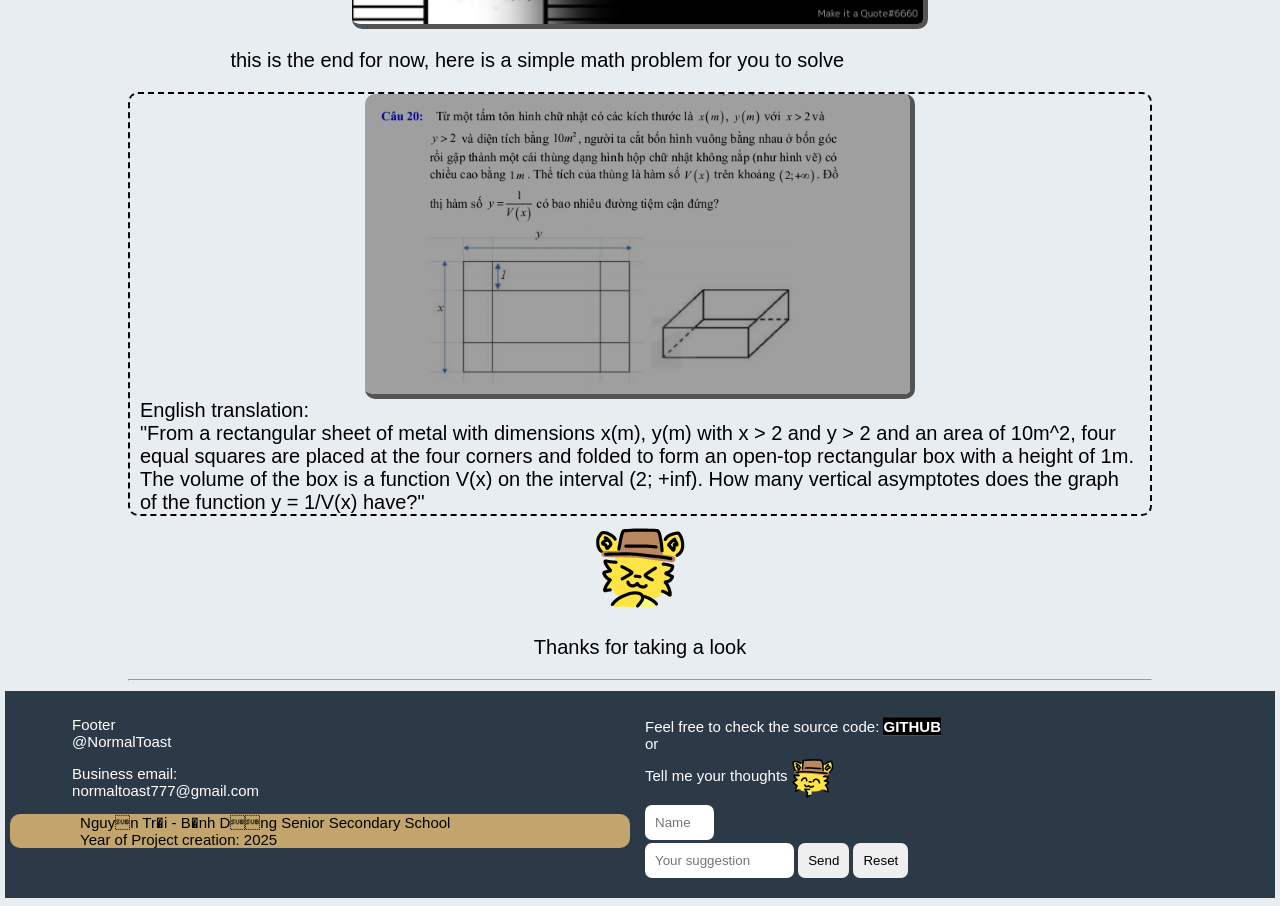
==== commit e15edbc8: "Add new picture for gallery" ====
--- a/index.html
+++ b/index.html
@@ -75,6 +75,8 @@
         <video class="media" autoplay muted loop><source src="resource/other/steve-scary.mp4"></video>
     </div>
     <hr>
+    
+    
     <h1 id="gallery">Gallery</h1>
     <h3>Mewgenics</h3>
     <div class="gallery">
@@ -91,6 +93,7 @@
     <div class="gallery">
         <div class="flex-content">
             <figure><img class="gallery" src="resource/gallery/young-toast.jpg" alt="young-toast-a"><figcaption>Young Toast A</figcaption></figure>
+            <figure><img class="gallery" src="resource/gallery/young_toast_new.jpg" alt="young-toast-a-new"><figcaption>Young Toast A but I redrawed it</figcaption></figure>
             <figure><img class="gallery" src="resource/gallery/apple.jpg" alt="apple"><figcaption>Apple of Confident</figcaption></figure>
             <figure><img class="gallery" src="resource/gallery/shockwave-device.jpg" alt="shockwave-device"><figcaption>Shockwave Device</figcaption></figure>
             <figure><video class="media" controls><source src="resource/gallery/glass-bridge.mp4"></video><figcaption>Glass Bridge</figcaption></figure>
@@ -142,5 +145,6 @@
 </html>
 <!--Nhp nhanh
 emoji <img class="emoji" src="resource/other/emote/...">
+gallery <figure><img class="gallery" src="resource/gallery/..." alt="..."><figcaption>...</figcaption></figure>
 -->
 <!--Written by @ToastPOW-->
--- a/style.css
+++ b/style.css
@@ -49,7 +49,7 @@
 .emoji {
 	vertical-align: middle;
 	border: none;
-	height: 30px;
+	height: 50px;
 	display: inline-block;
 }
 .emote {
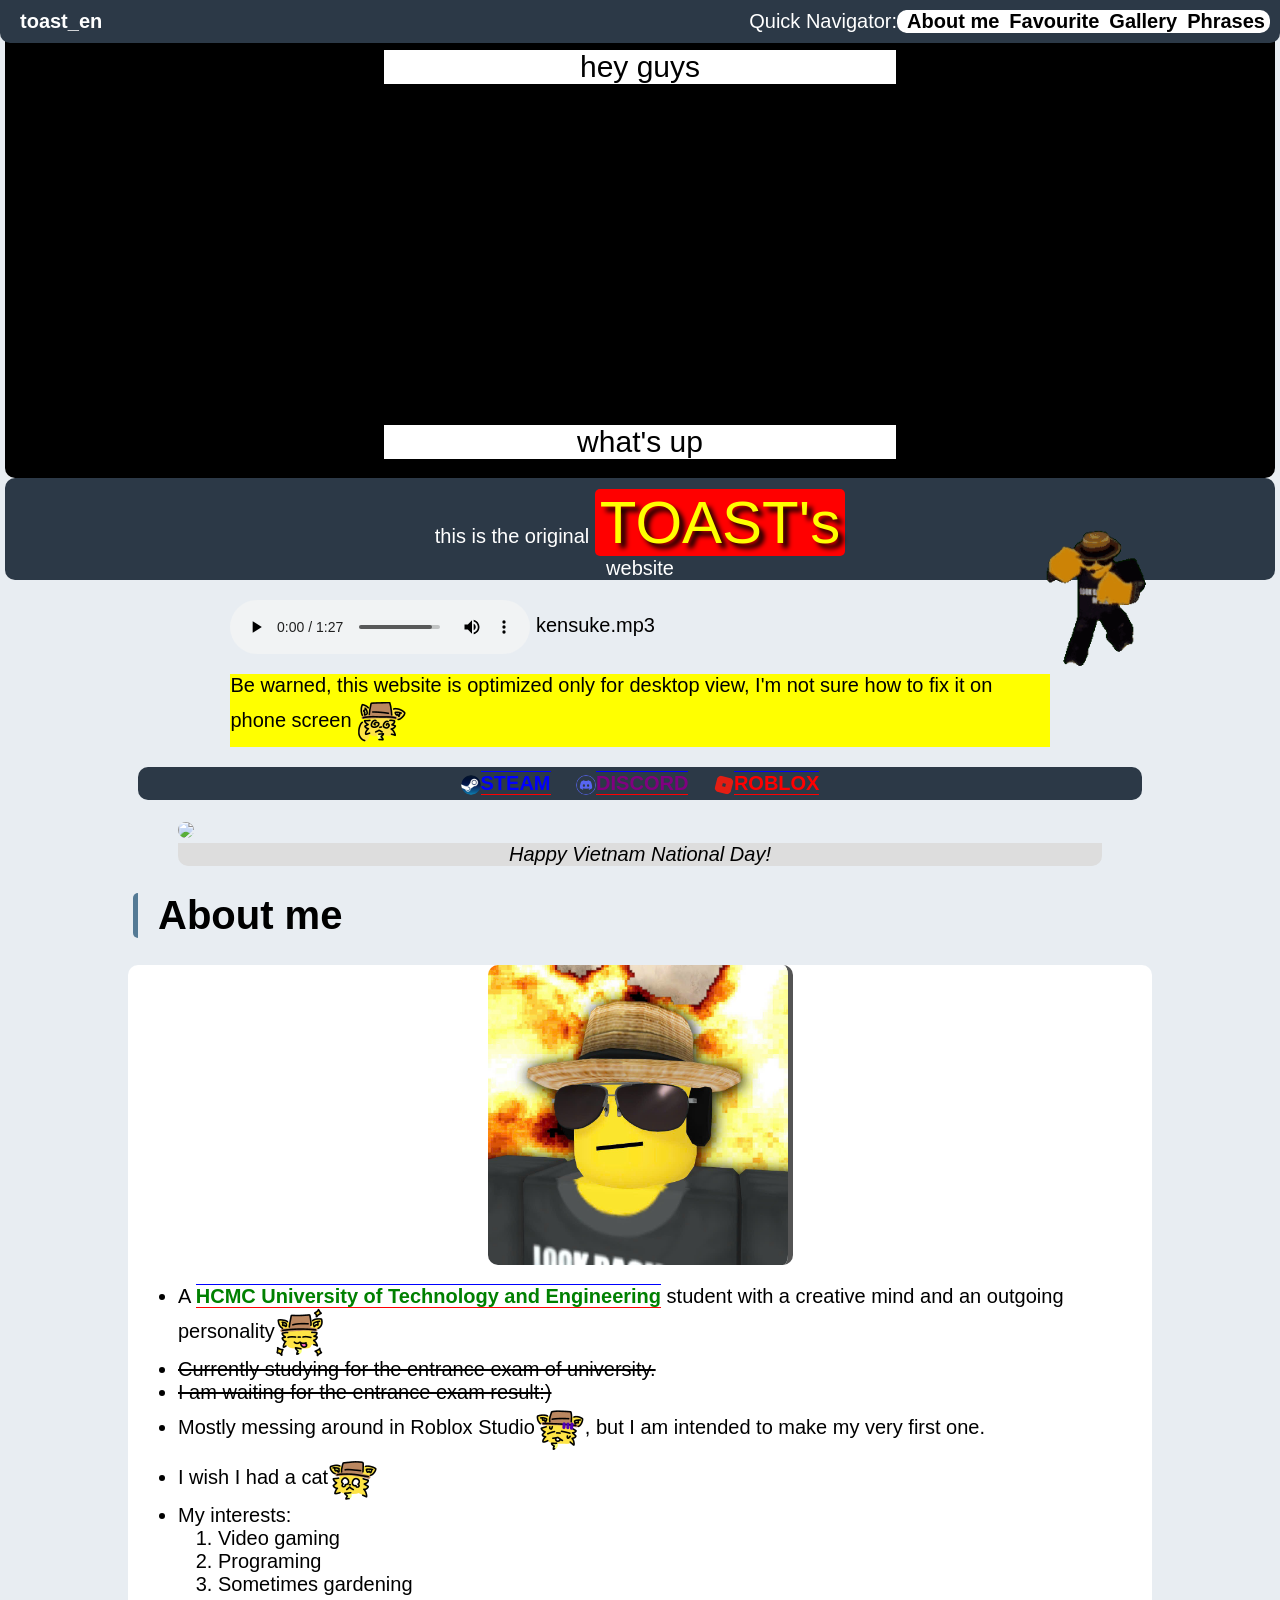
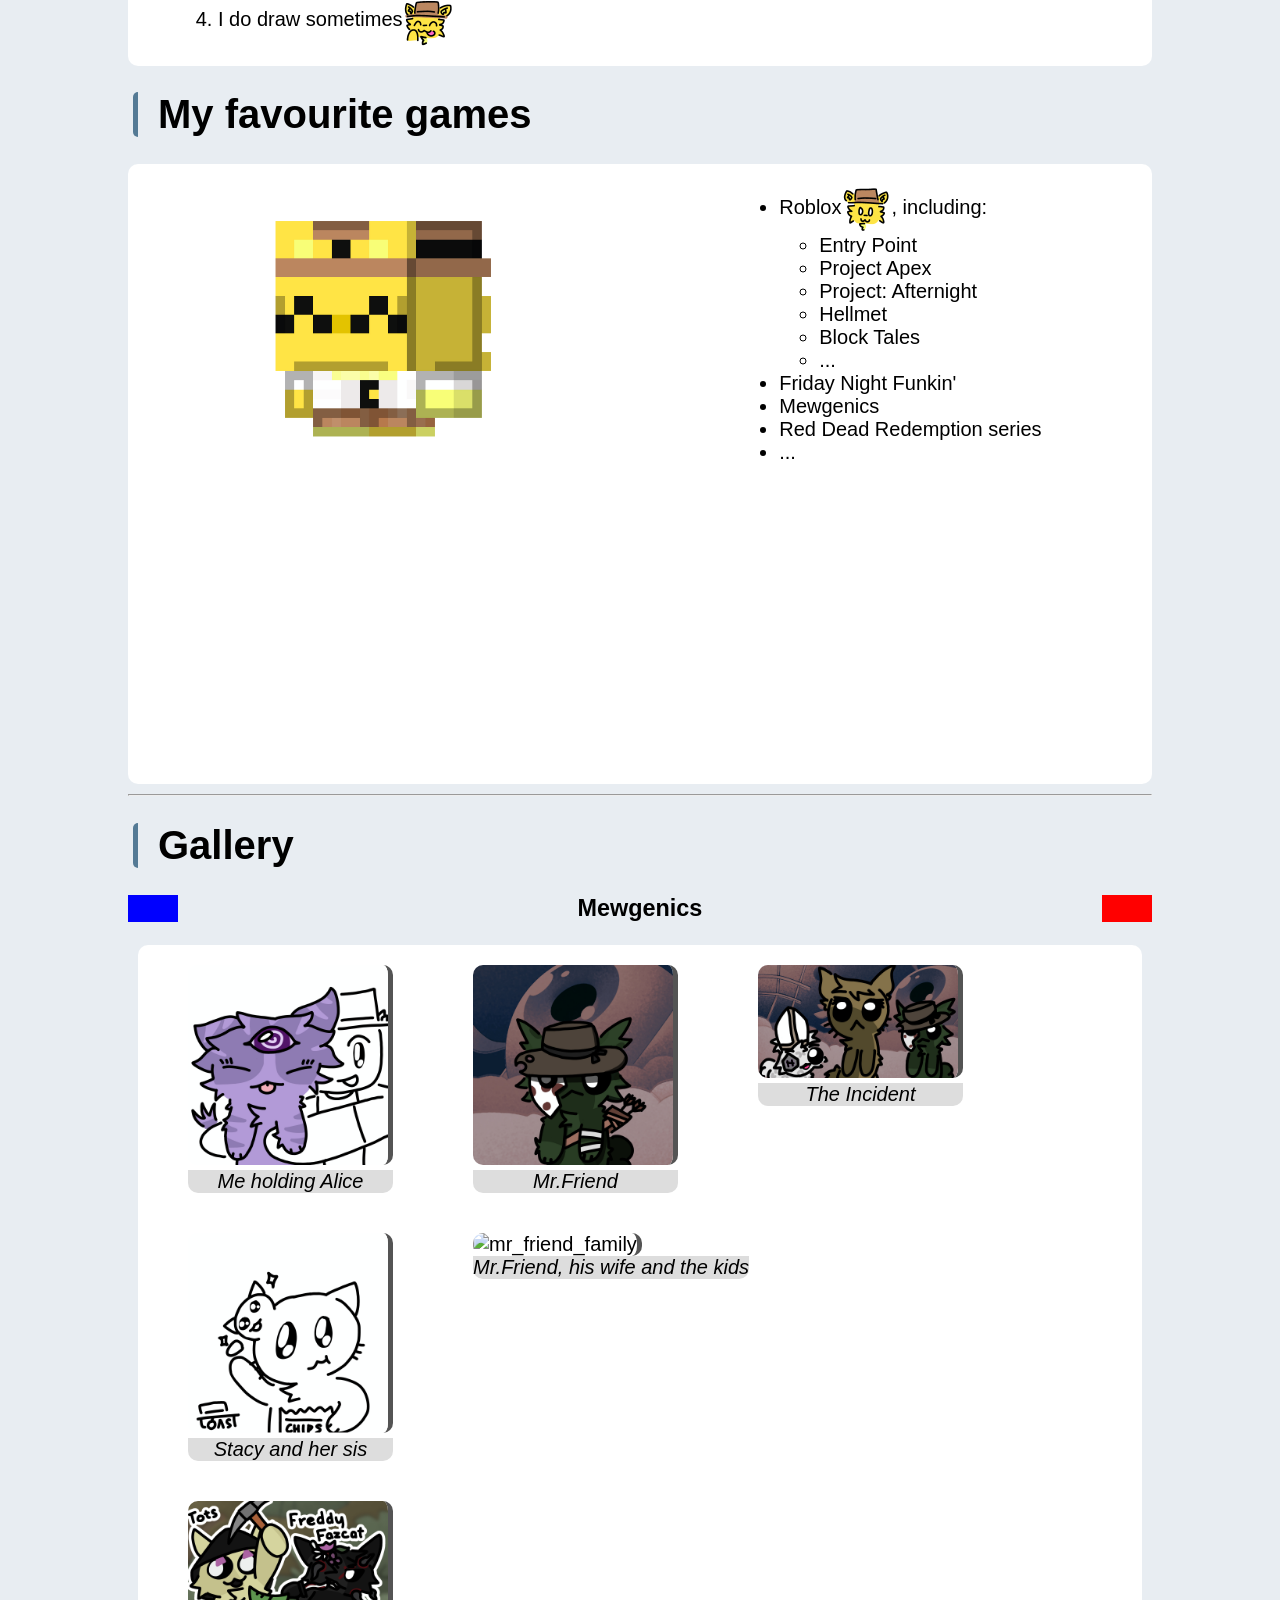
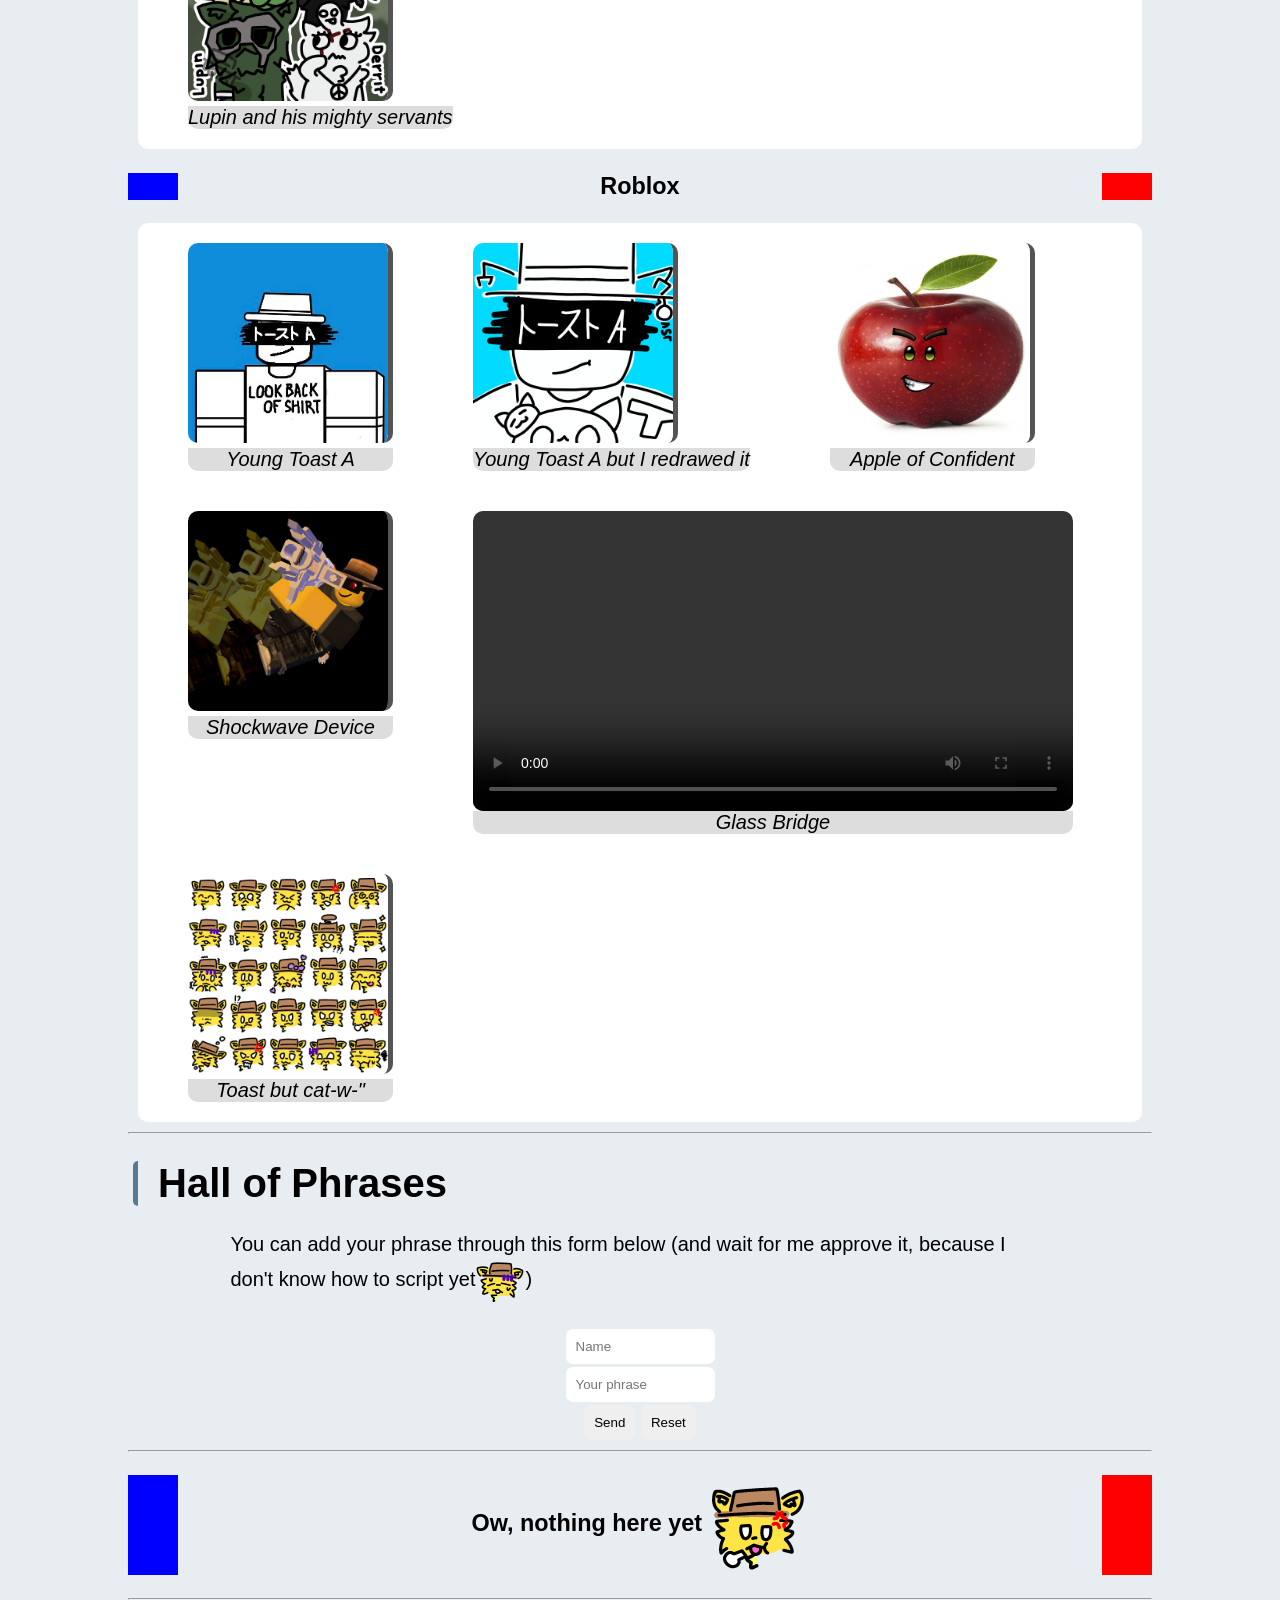
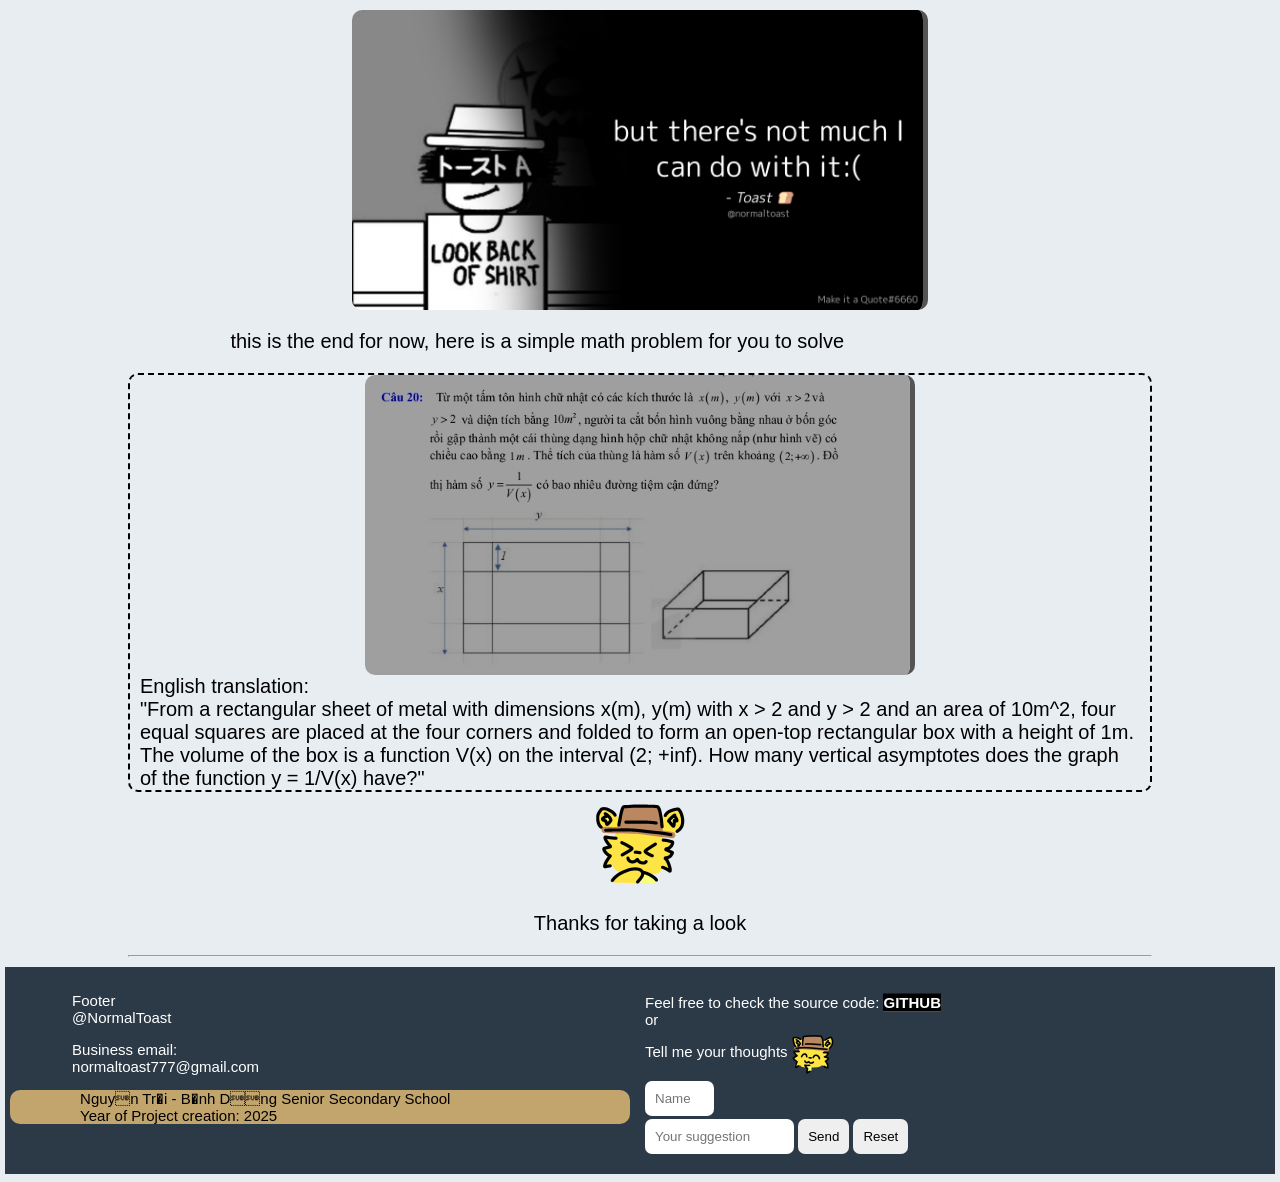
==== commit fb86bf53: "Add files via upload" ====
--- a/index.html
+++ b/index.html
@@ -23,12 +23,12 @@
     <div class="title">this is the original <span style="font-size: 300%;" id="highlight"> TOAST's </span> <br> website</div> <!-- main title -->
     <p><audio controls><source src="resource/other/audio/kensuke.mp3" type="audio/mpeg"></source></audio> kensuke.mp3</p>  
     <p style="background:yellow">Be warned, this website is optimized only for desktop view, I'm not sure how to fix it on phone screen <img class="emoji" src="resource/other/emote/cat_confused.png" </p>
-    <!--social link -->
-    <div class="nav">
+    <div class="nav"><!--social links-->
         <div class="social-link"><img class="icon" src="resource/icon/steam.png"><a style="color:blue;" href="https://steamcommunity.com/id/toast-en/" target="_blank">Steam</a></div>
         <div class="social-link"><img class="icon" src="resource/icon/discord.png"><a style="color: purple;" href="https://discord.gg/rfzxkW6F" target="_blank">Discord</a></div>
         <div class="social-link"><img class="icon" src="resource/icon/roblox.png"><a style="color: red;" href="https://roblox.com/users/2380890759/profile" target="_blank">Roblox</a></div>
     </div>
+    <div class=""><figure><img class="event" src="resource/gallery/2_9_2026.jpg"><figcaption>Happy Vietnam National Day!</figcaption></figure></div>
     <h1 id="about">About me</h1>
     <div class="flex-content">
         <img class="media" src="resource/other/profile.jpg" alt="profile">
--- a/style.css
+++ b/style.css
@@ -58,6 +58,10 @@
     height: 100px;
     display: inline-block;
 }
+.event {
+	width: 100%;
+	border: none;
+}
 .footer-highlight {
     background: #C2A56D;
     color: #000000;
@@ -167,12 +171,11 @@
     border-radius: 10px;
 }
 figcaption {
-    margin: auto;
     text-align: center;
     background: #dddddd;
     border-radius: 0 0 10px 10px;
     font-style: italic;
-    width: 200px;
+    width: auto;
 }
 footer {
     color: white;
@@ -197,7 +200,6 @@
 }
 img {
     border-right: 5px inset black;
-    border-bottom: 5px inset black;
     border-radius: 10px;
 
 }
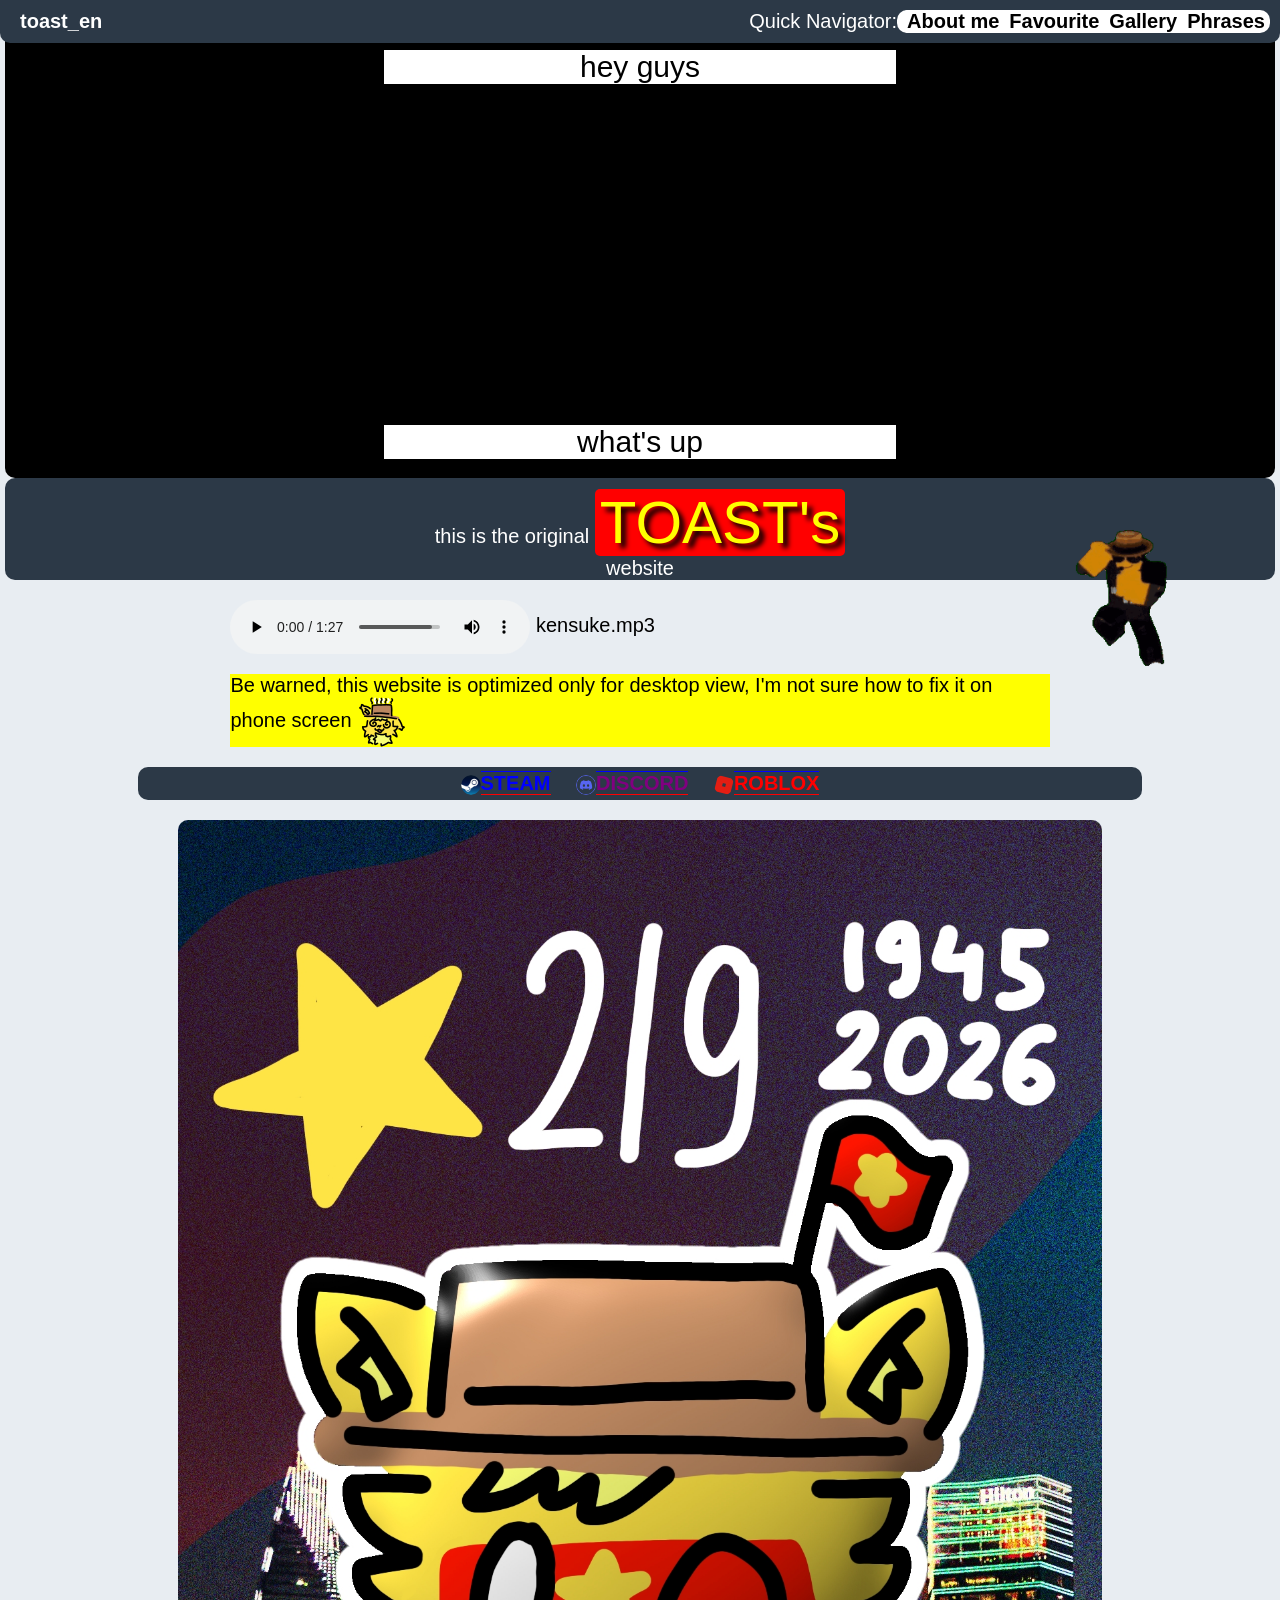
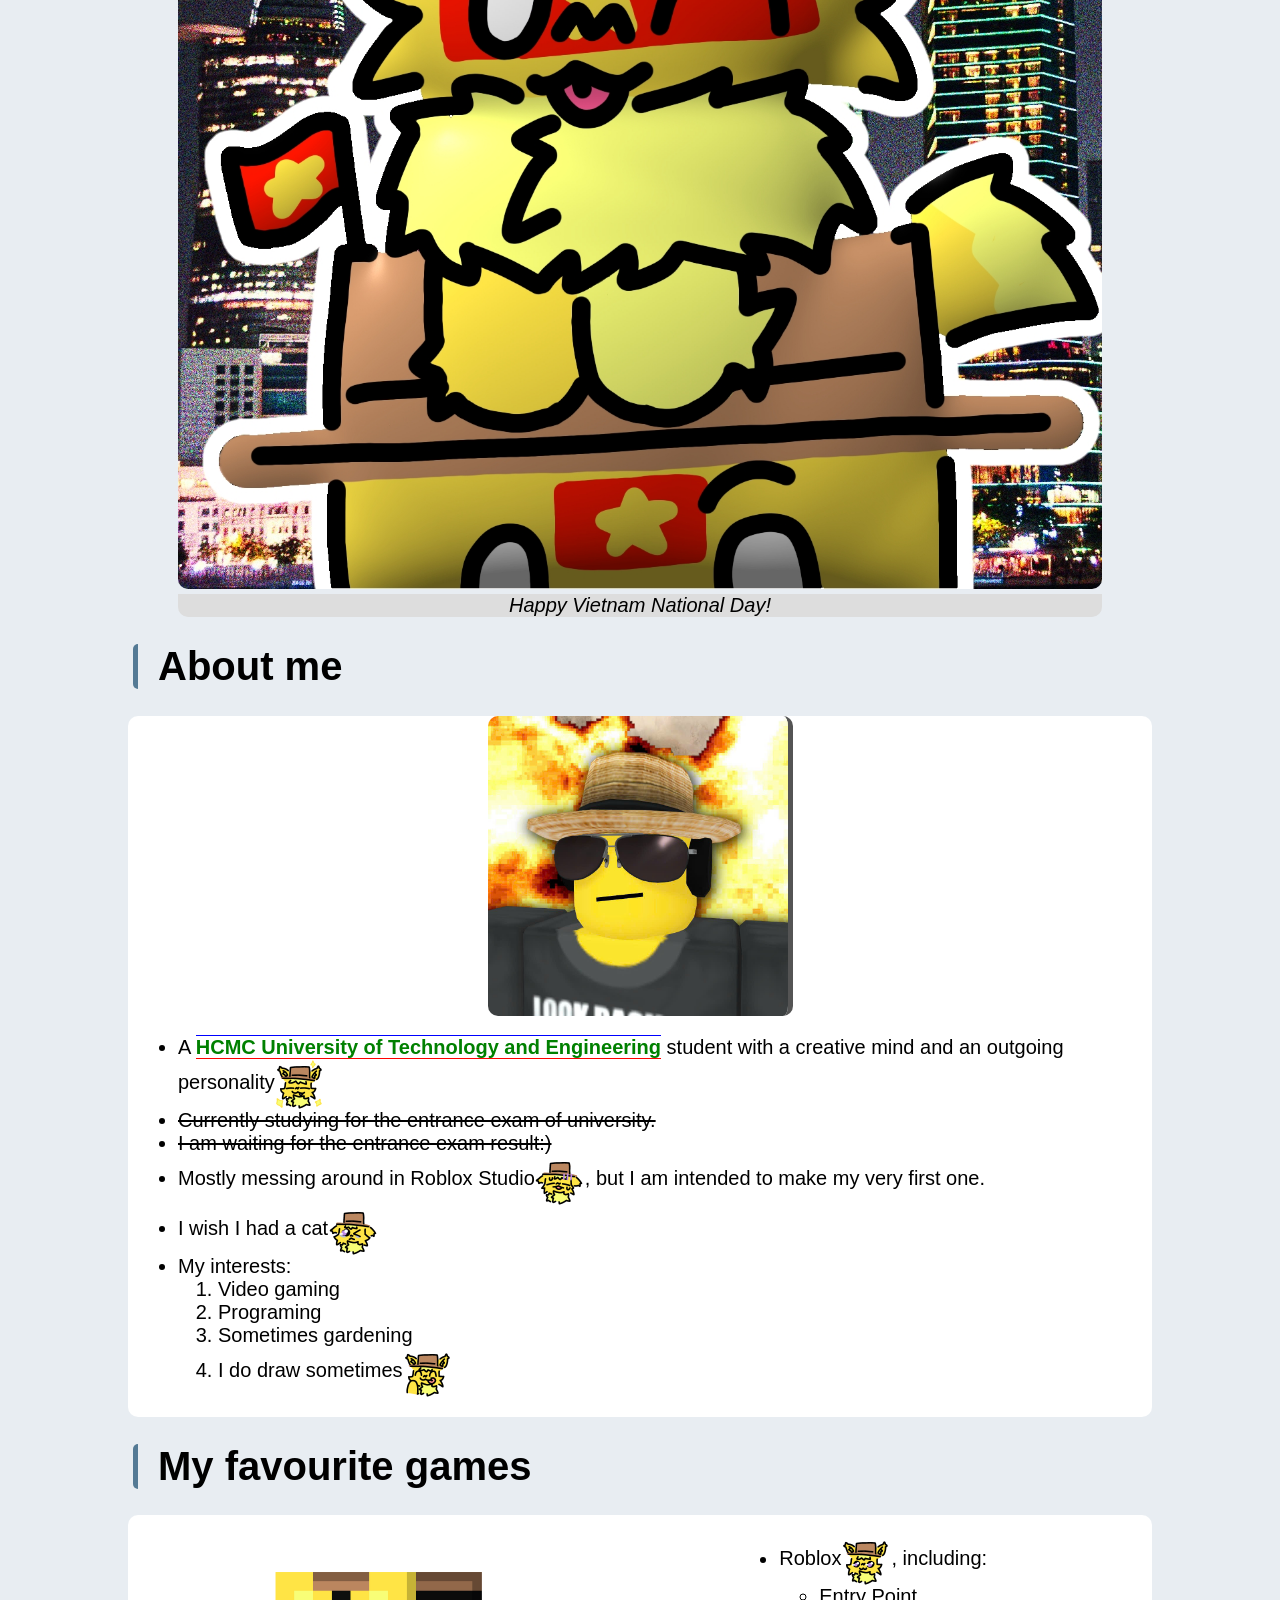
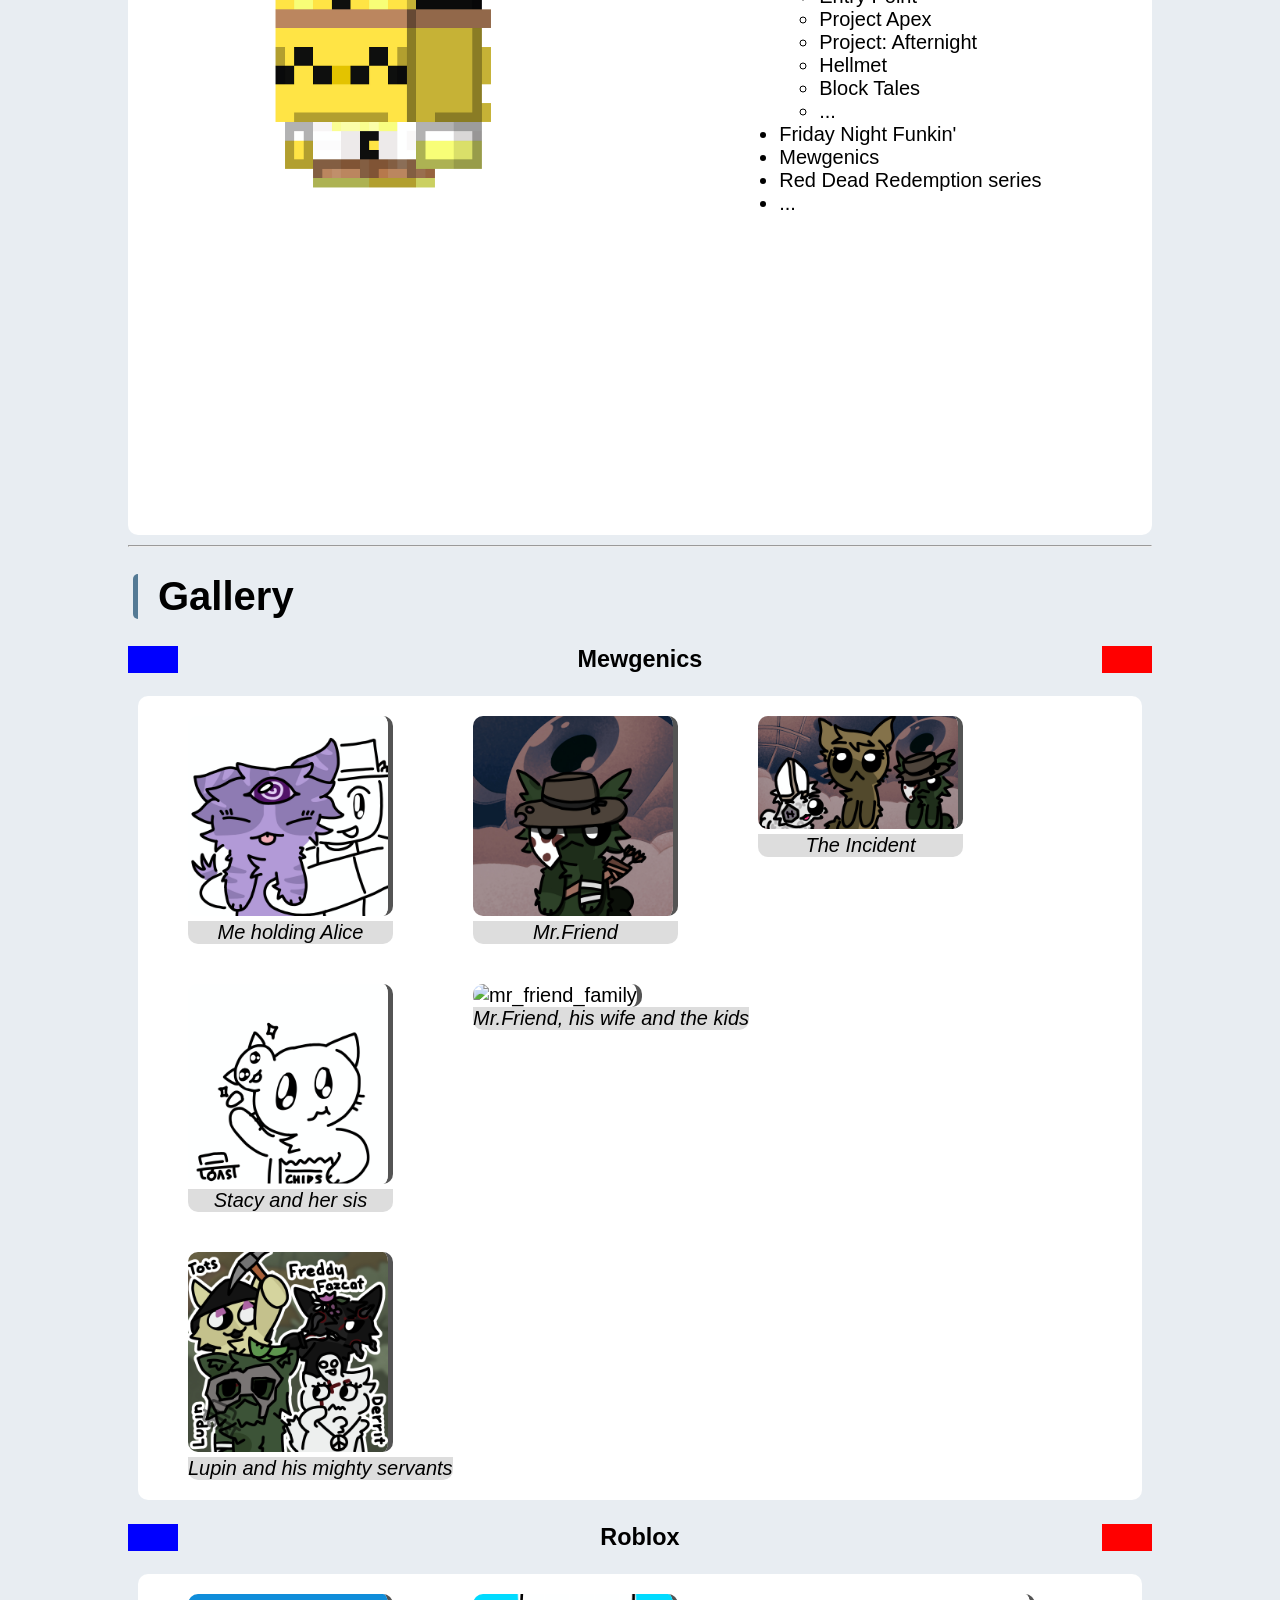
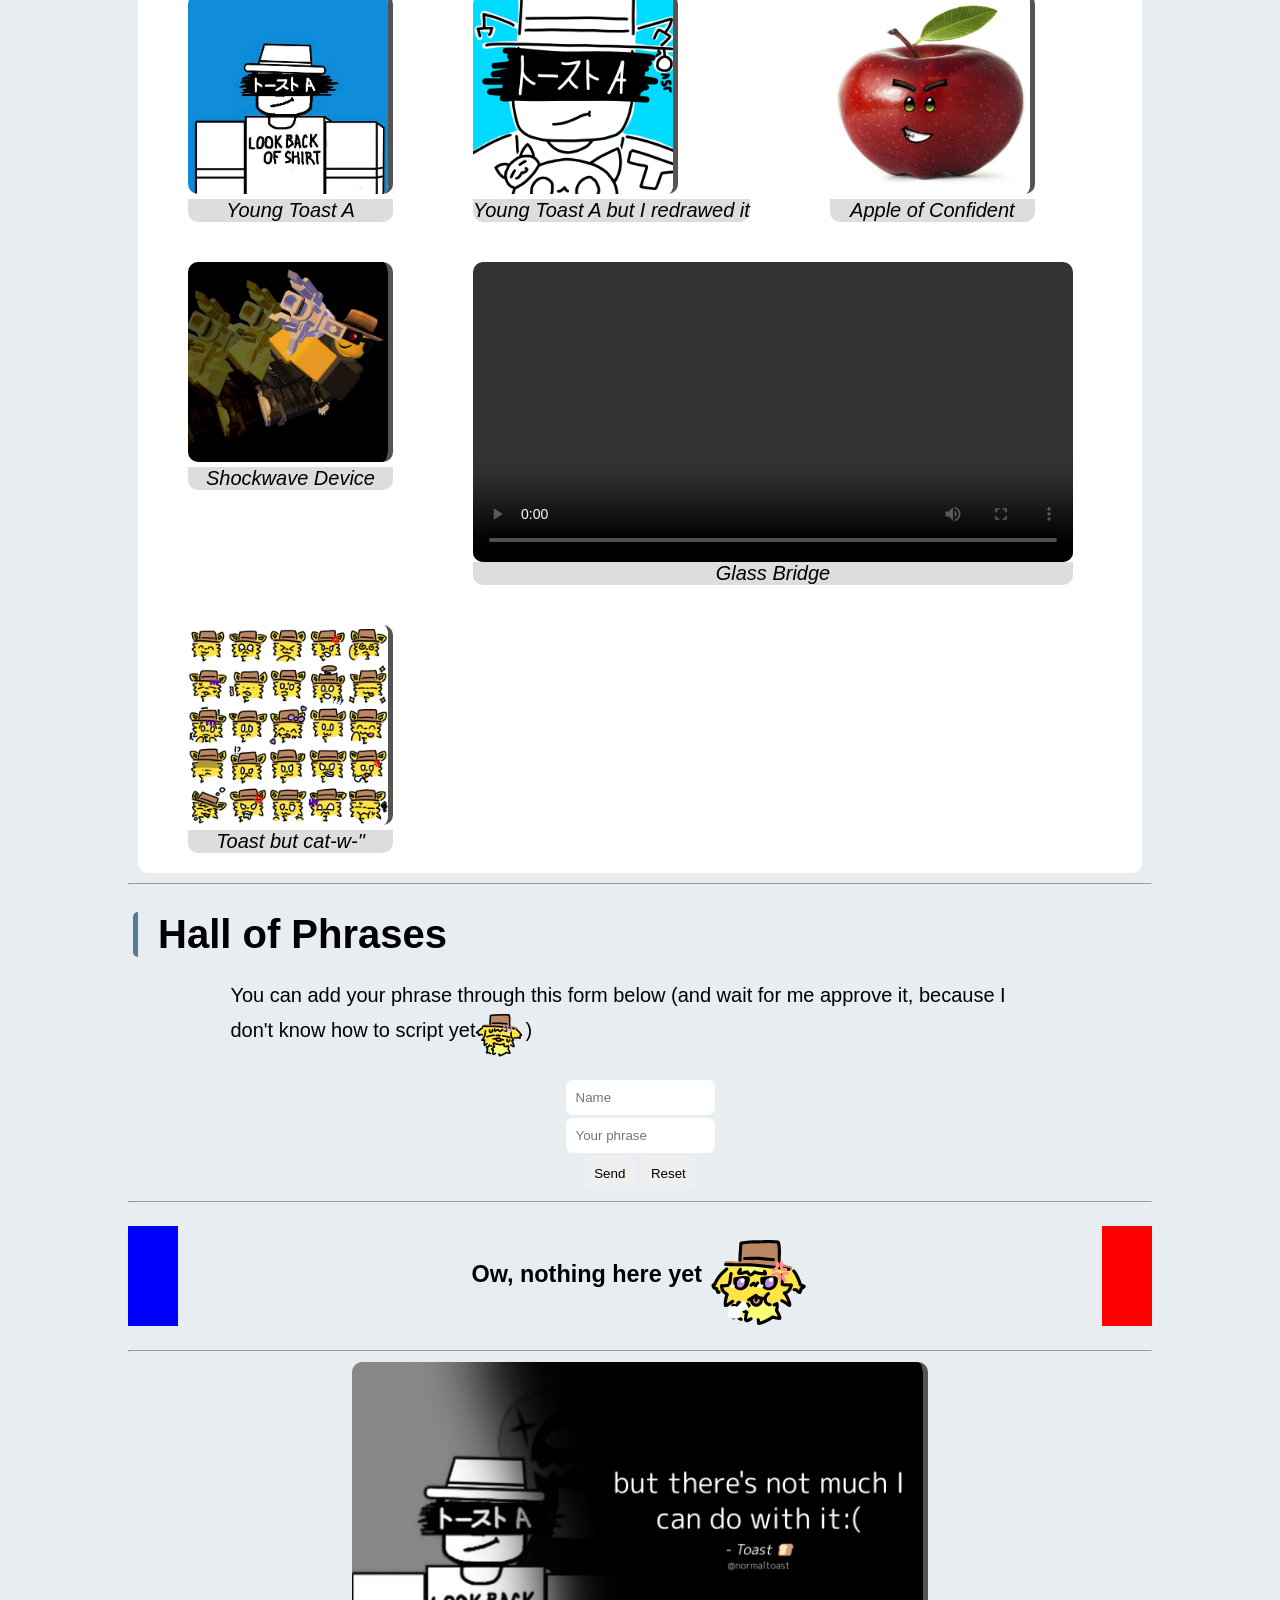
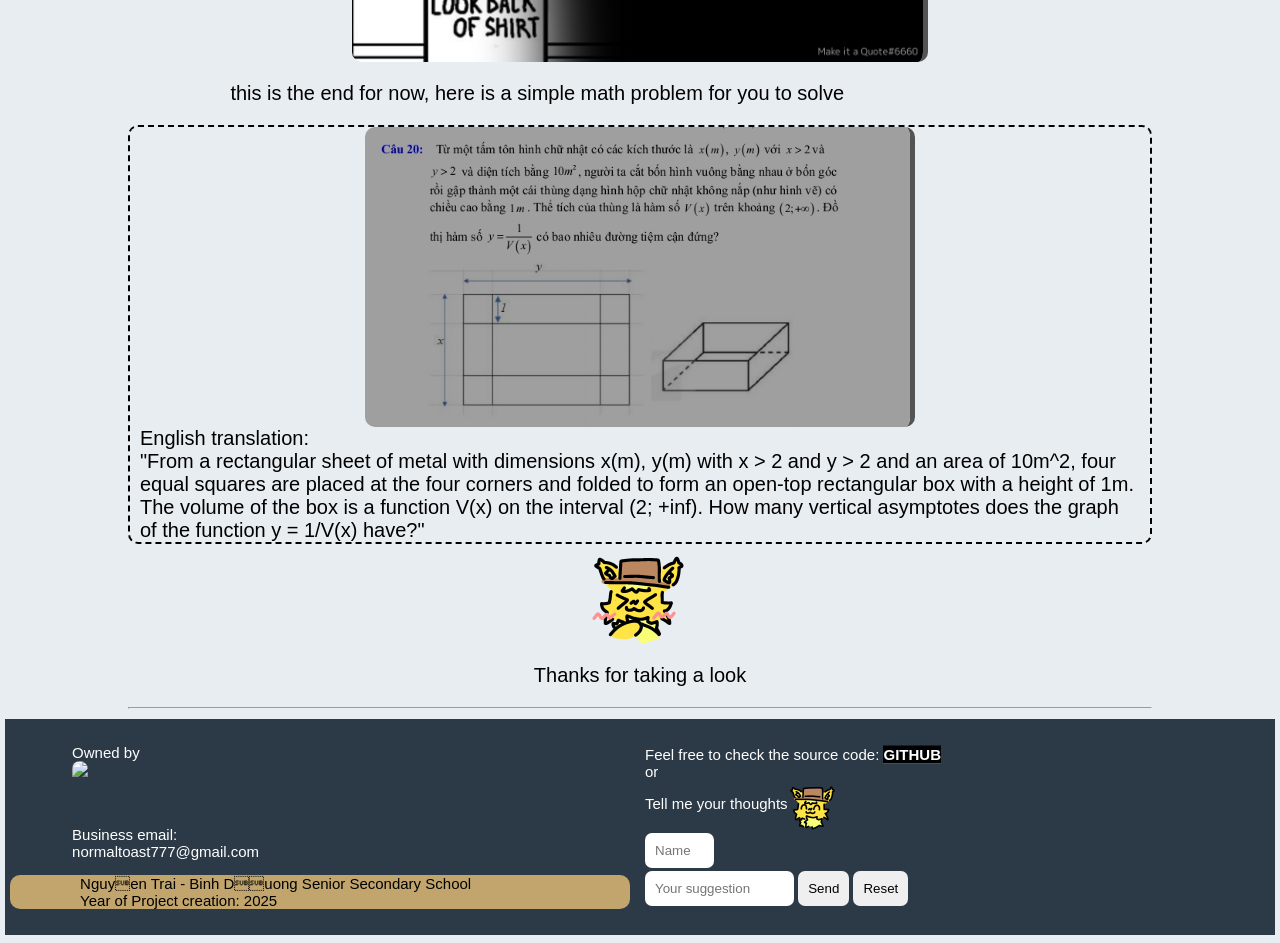
==== commit 3731f871: "Add files via upload" ====
--- a/index.html
+++ b/index.html
@@ -28,7 +28,7 @@
         <div class="social-link"><img class="icon" src="resource/icon/discord.png"><a style="color: purple;" href="https://discord.gg/rfzxkW6F" target="_blank">Discord</a></div>
         <div class="social-link"><img class="icon" src="resource/icon/roblox.png"><a style="color: red;" href="https://roblox.com/users/2380890759/profile" target="_blank">Roblox</a></div>
     </div>
-    <div class=""><figure><img class="event" src="resource/gallery/2_9_2026.jpg"><figcaption>Happy Vietnam National Day!</figcaption></figure></div>
+    <div class=""><figure><img class="event" src="resource/gallery/2_9_2026.jpg"><figcaption>Happy Vietnam National Day!</figcaption></figure></div> <!--temp-->
     <h1 id="about">About me</h1>
     <div class="flex-content">
         <img class="media" src="resource/other/profile.jpg" alt="profile">
@@ -123,10 +123,10 @@
     <hr>
 </body>                    
 <footer class="col">
-    <p class="no-bg">Footer <br> @NormalToast</p>
+    <p class="no-bg">Owned by <br> <img class="emoji" src="resource/other/logo.png"></p>
     <p>Business email: <br> normaltoast777@gmail.com</p>
     <div class="footer-highlight">
-        <p>Nguyn Tr�i - B�nh Dng Senior Secondary School
+        <p>Nguyen Trai - Binh Duong Senior Secondary School
             <br>Year of Project creation: 2025
         </p>
     </div>
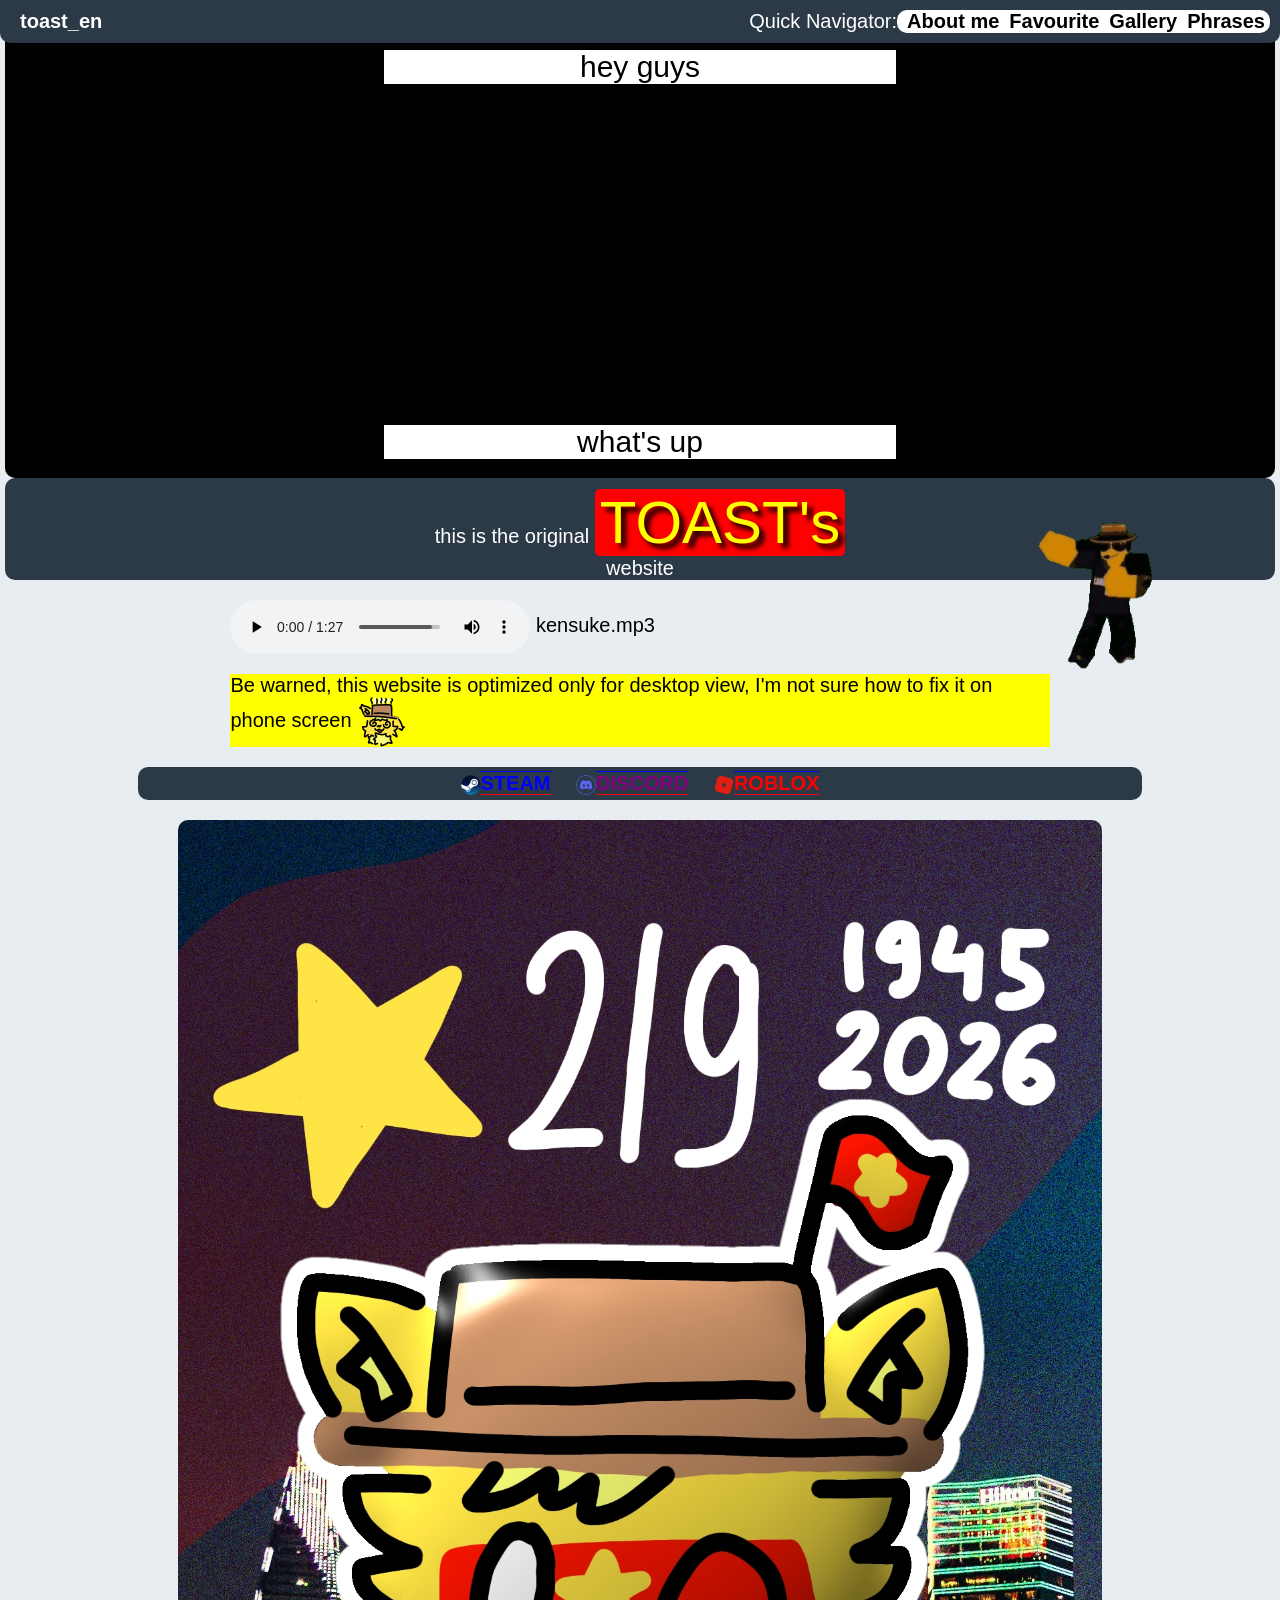
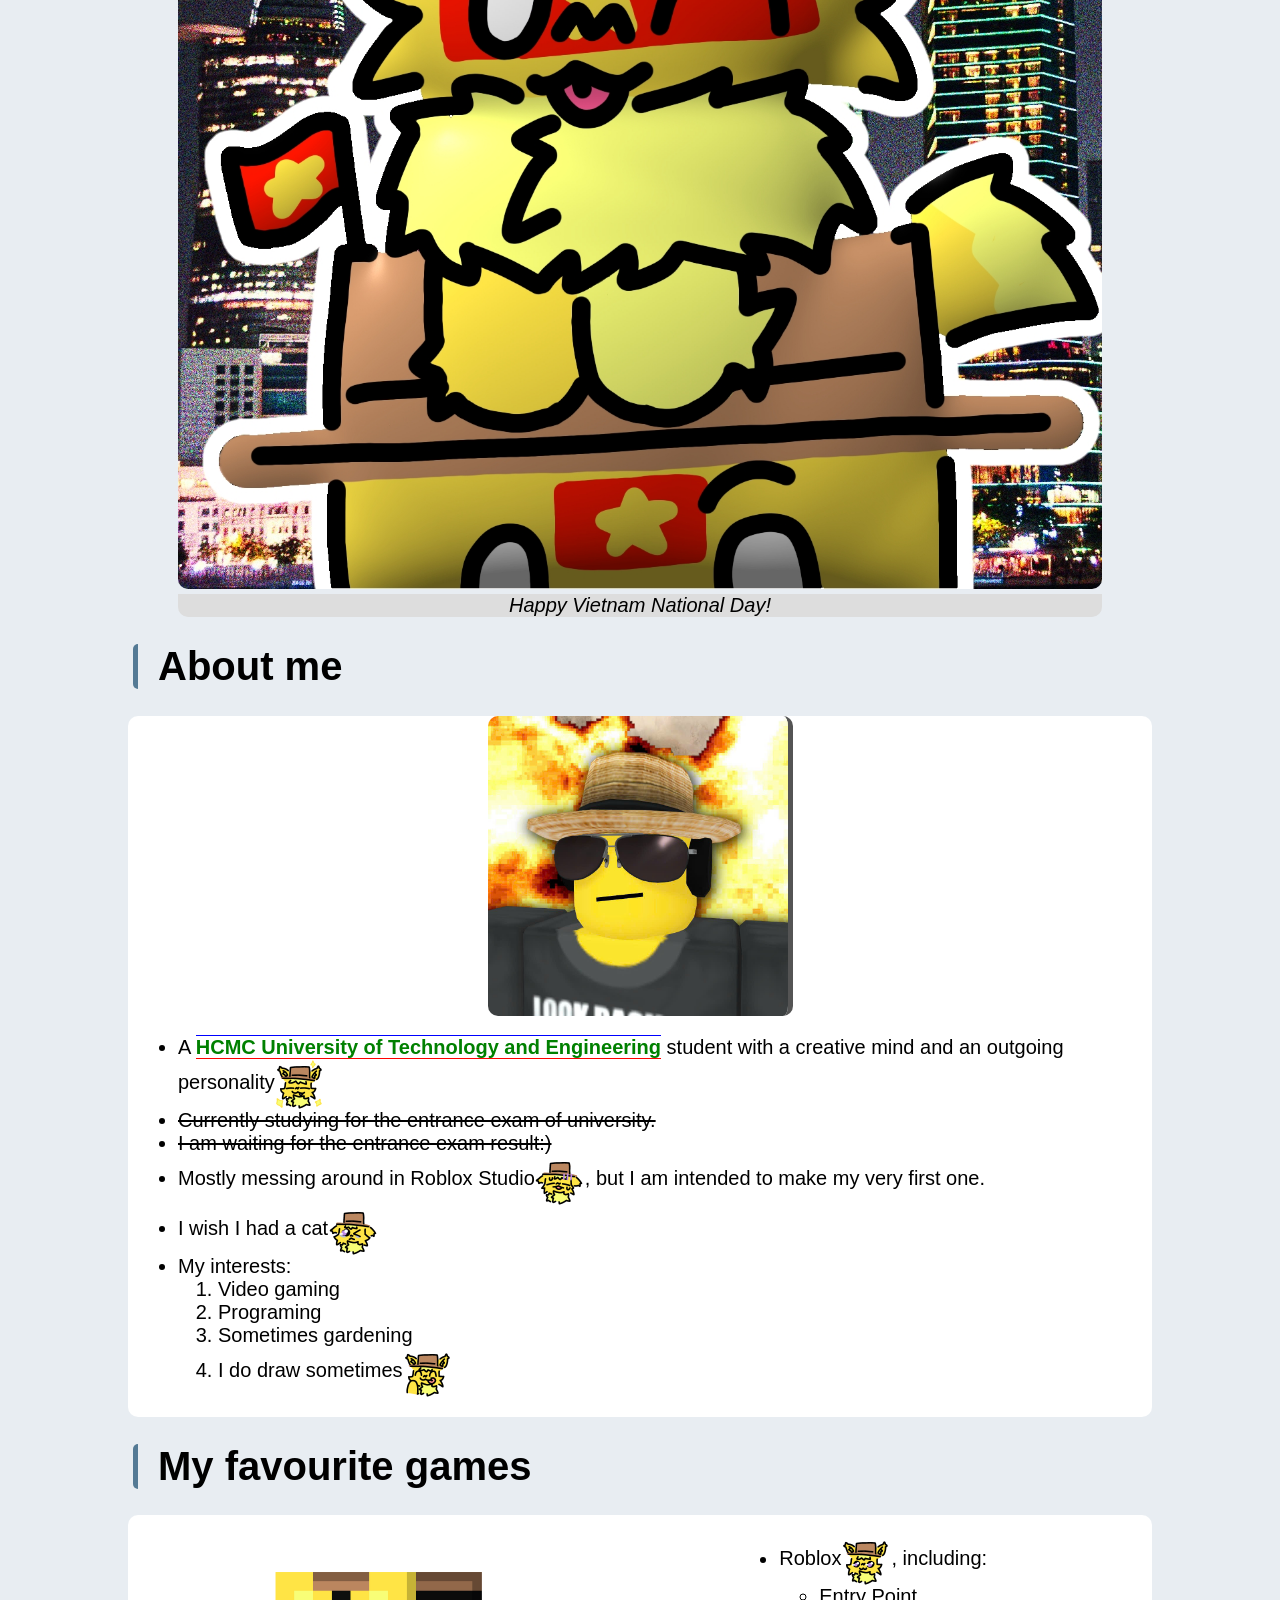
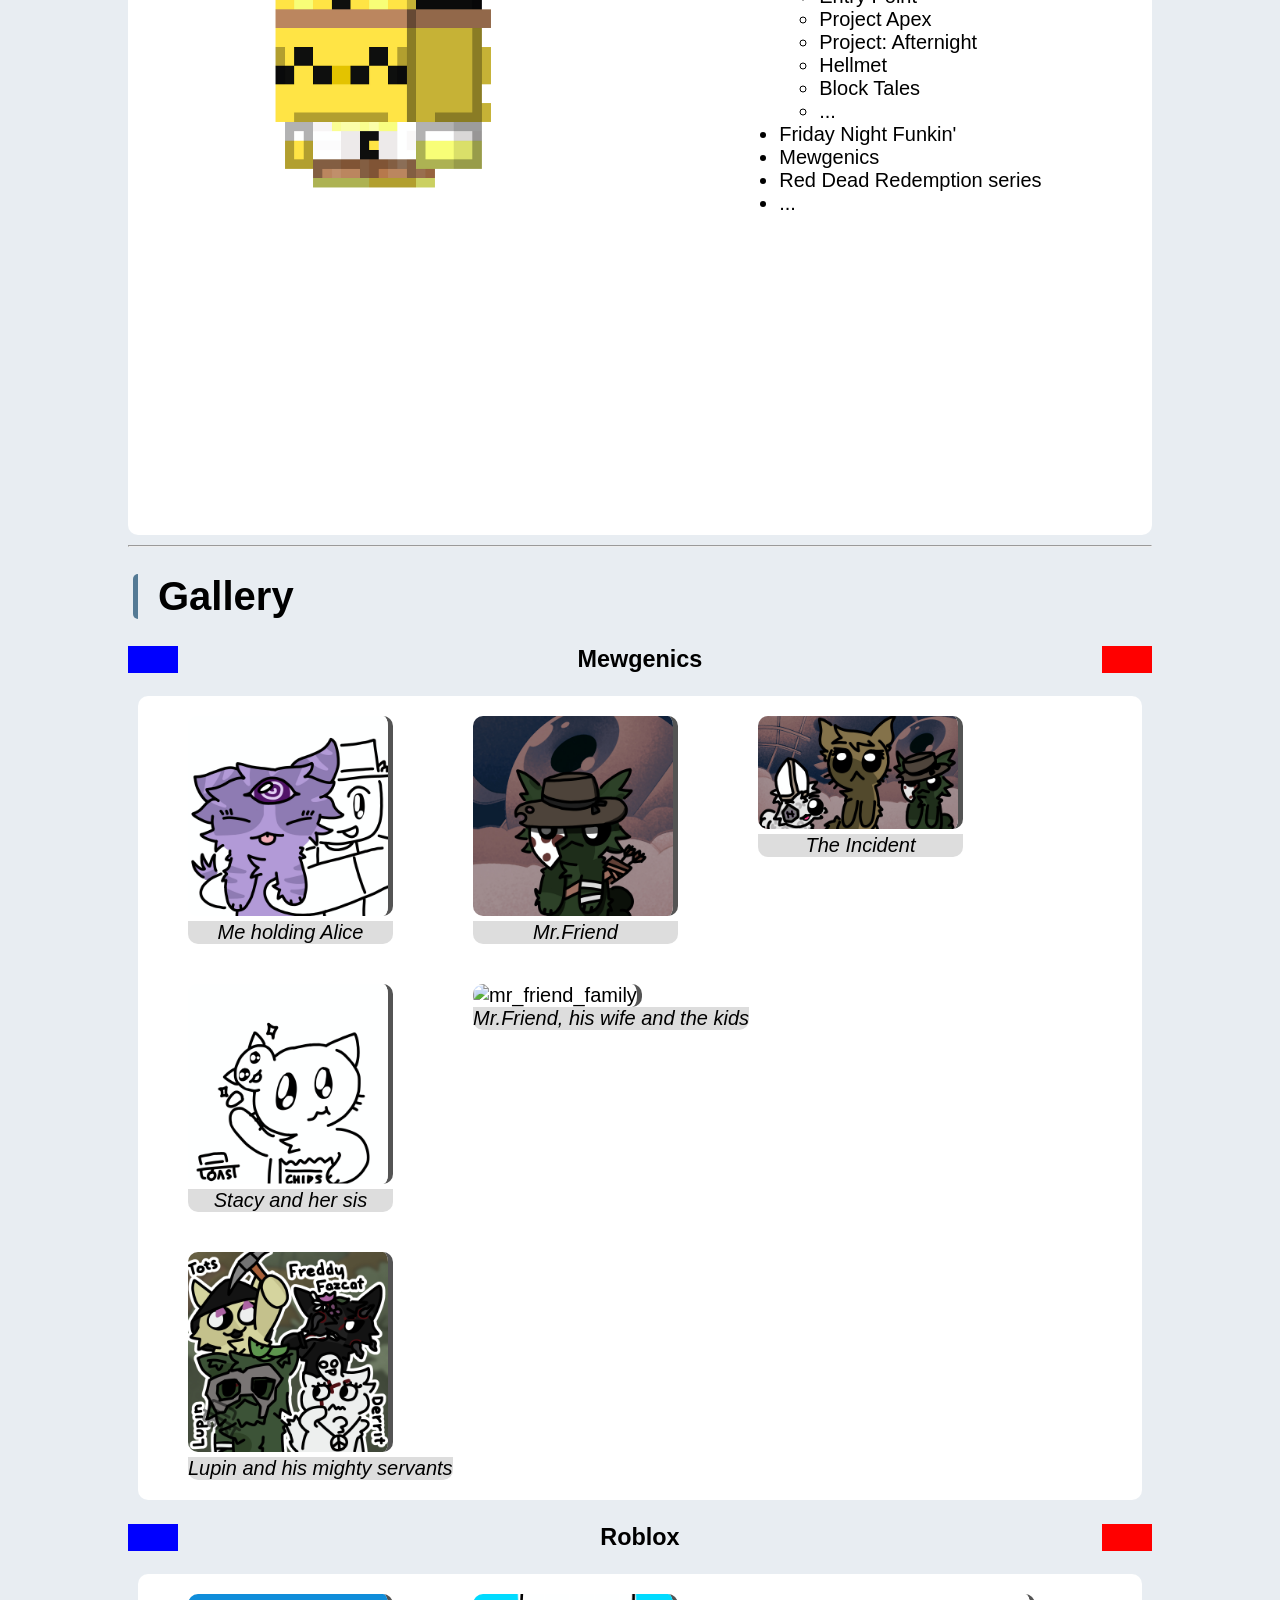
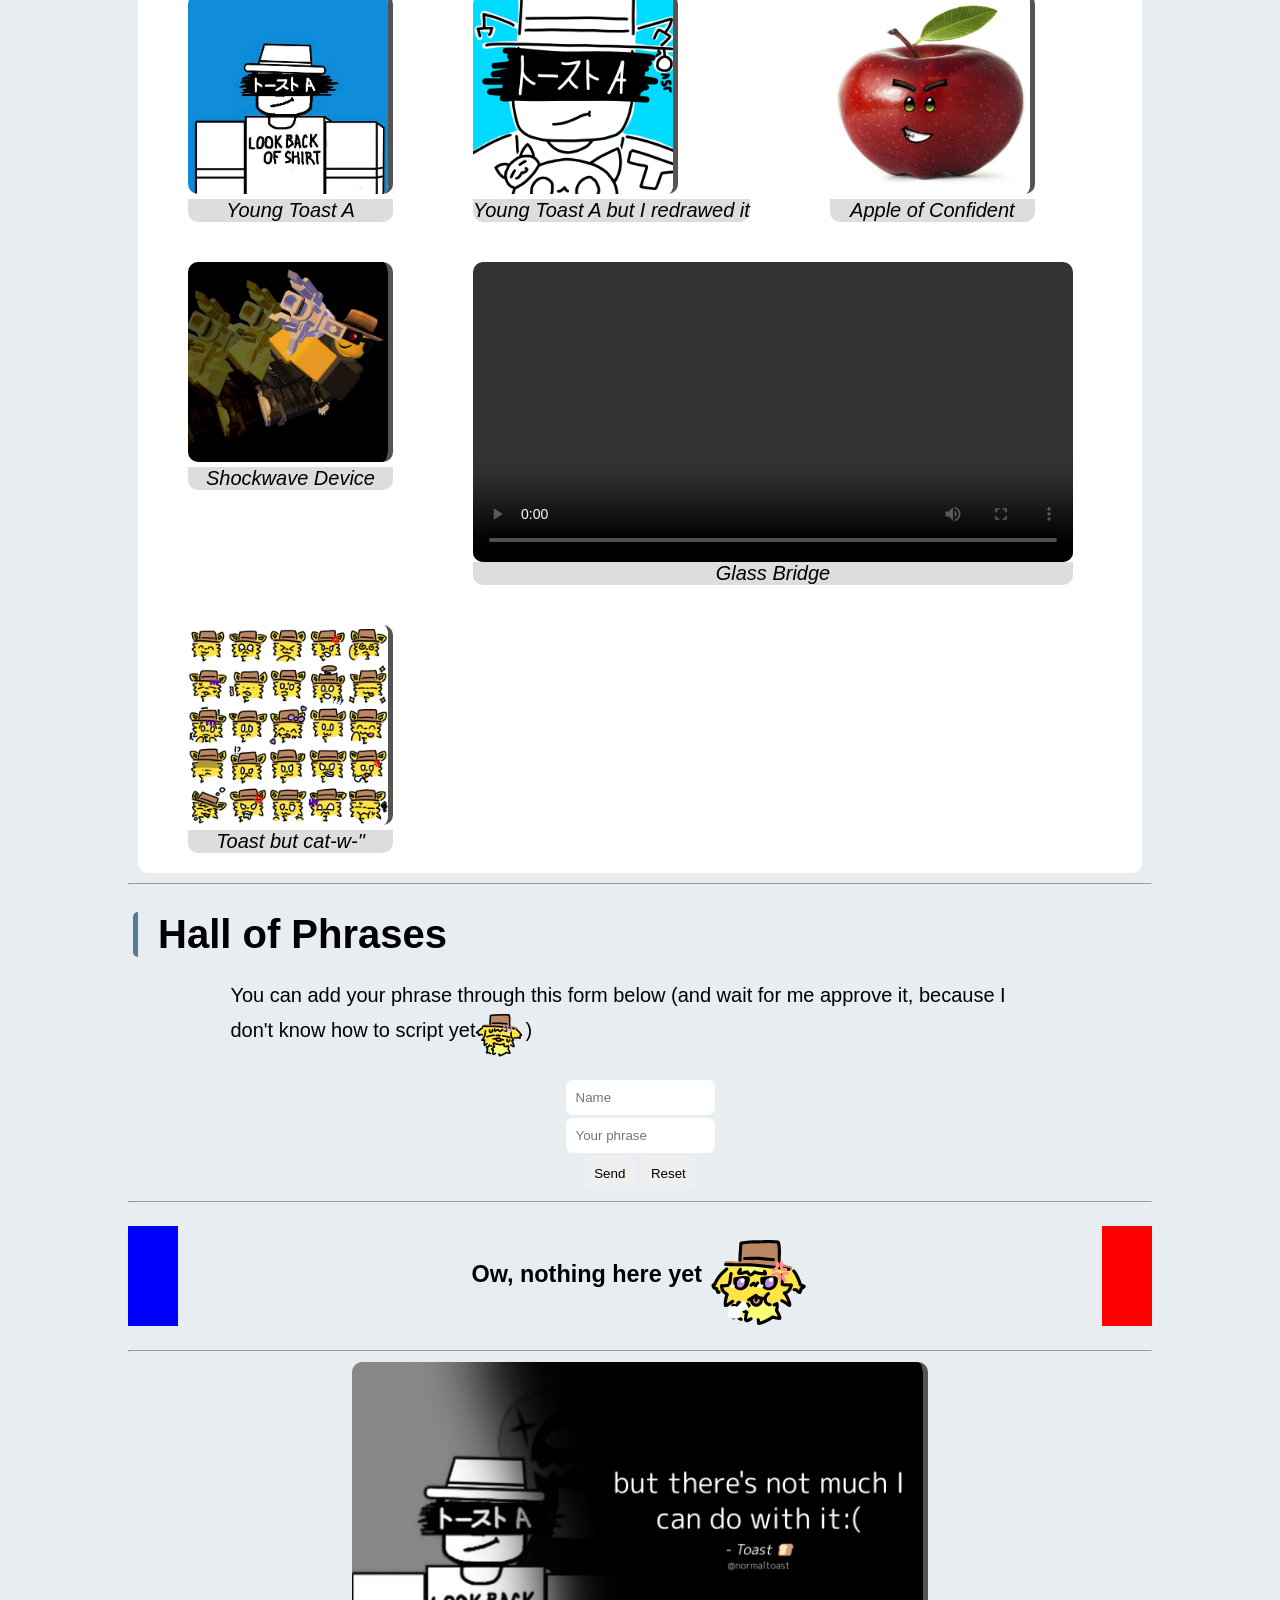
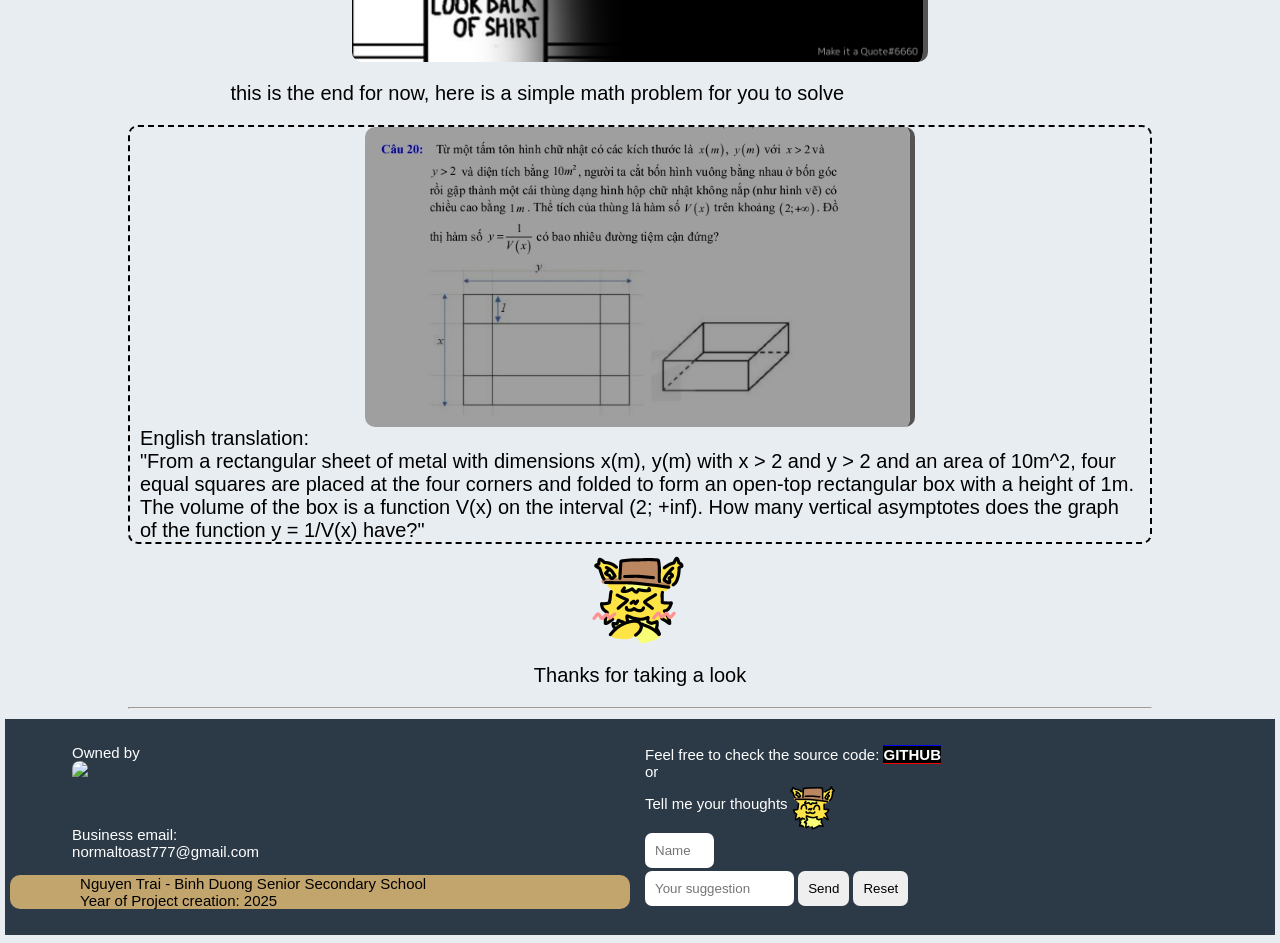
==== commit c4006dc2: "Update index.html" ====
--- a/index.html
+++ b/index.html
@@ -123,10 +123,10 @@
     <hr>
 </body>                    
 <footer class="col">
-    <p class="no-bg">Owned by <br> <img class="emoji" src="resource/other/logo.png"></p>
+    <p class="no-bg">Owned by <br> <img class="emoji" src="resource/icon/logo.png"></p>
     <p>Business email: <br> normaltoast777@gmail.com</p>
     <div class="footer-highlight">
-        <p>Nguyen Trai - Binh Duong Senior Secondary School
+        <p>Nguyen Trai - Binh Duong Senior Secondary School
             <br>Year of Project creation: 2025
         </p>
     </div>
@@ -147,4 +147,4 @@
 emoji <img class="emoji" src="resource/other/emote/...">
 gallery <figure><img class="gallery" src="resource/gallery/..." alt="..."><figcaption>...</figcaption></figure>
 -->
-<!--Written by @ToastPOW-->+<!--Written by @ToastPOW-->
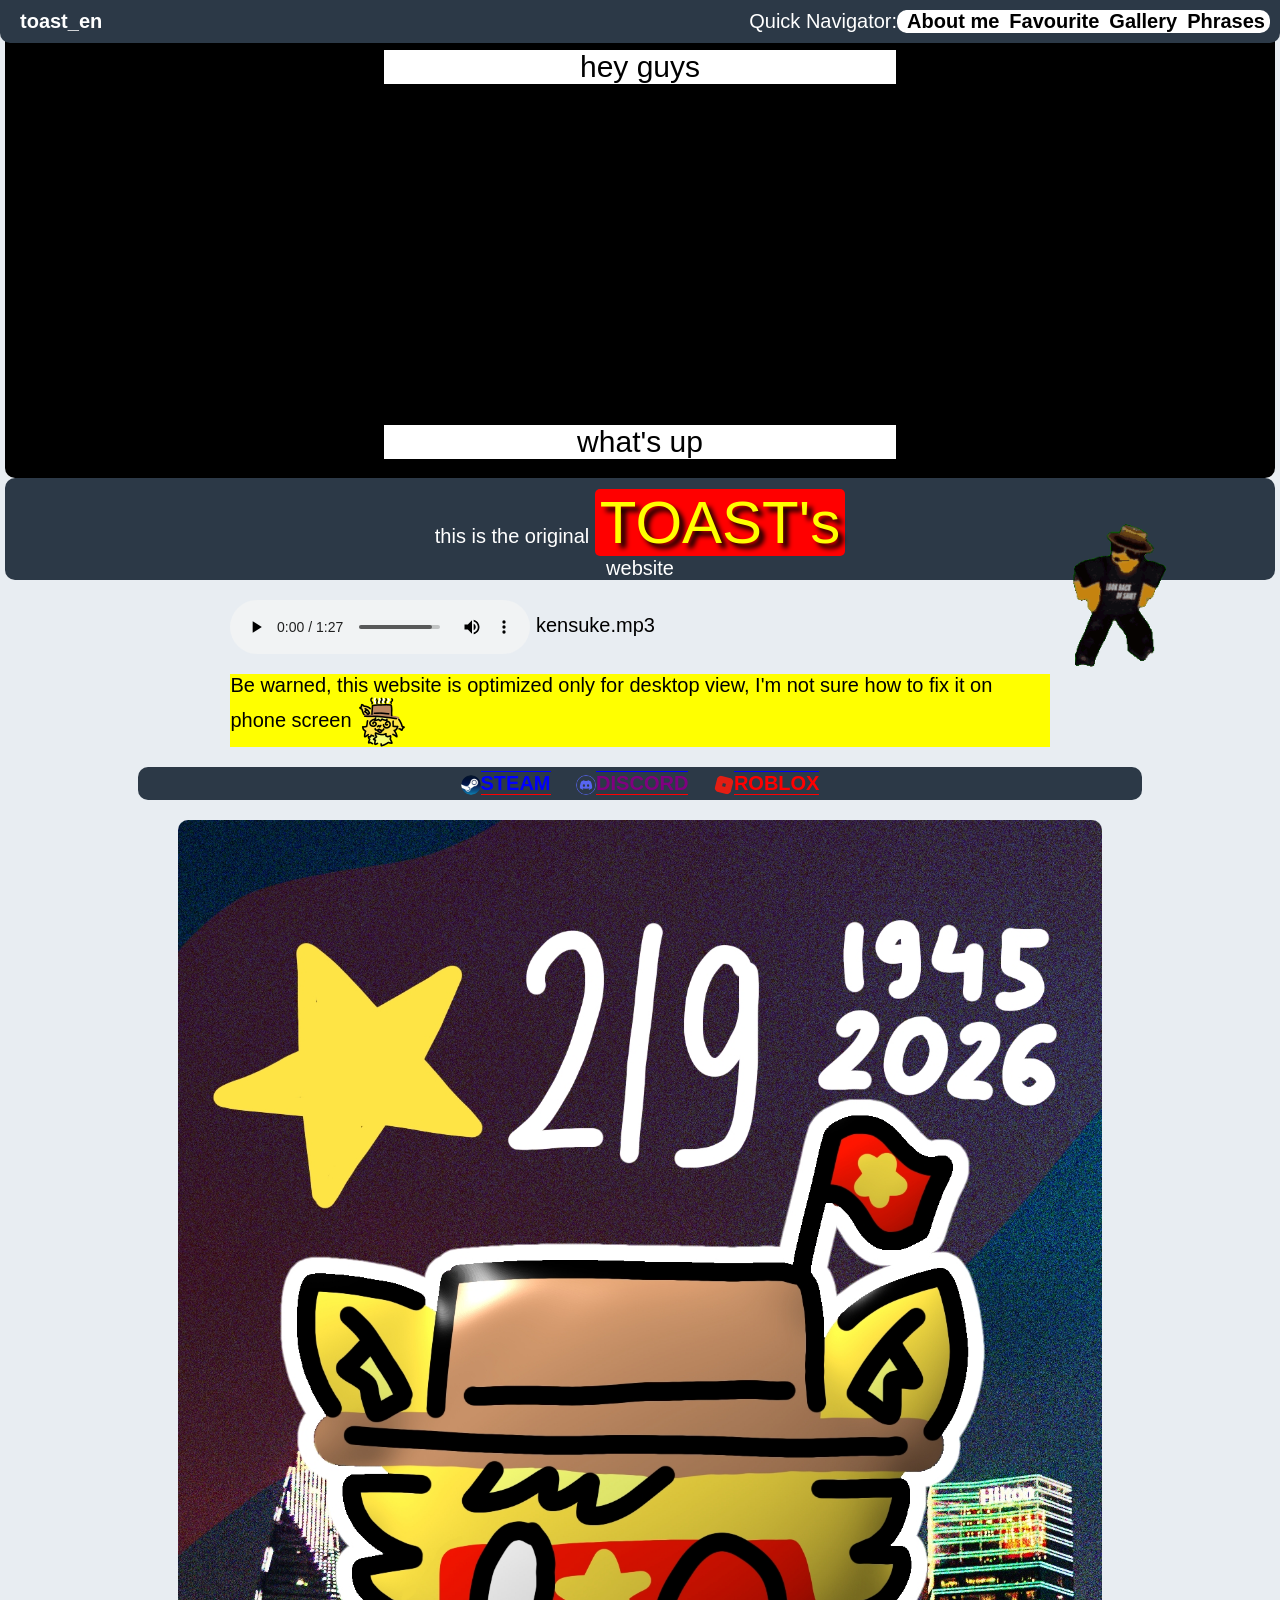
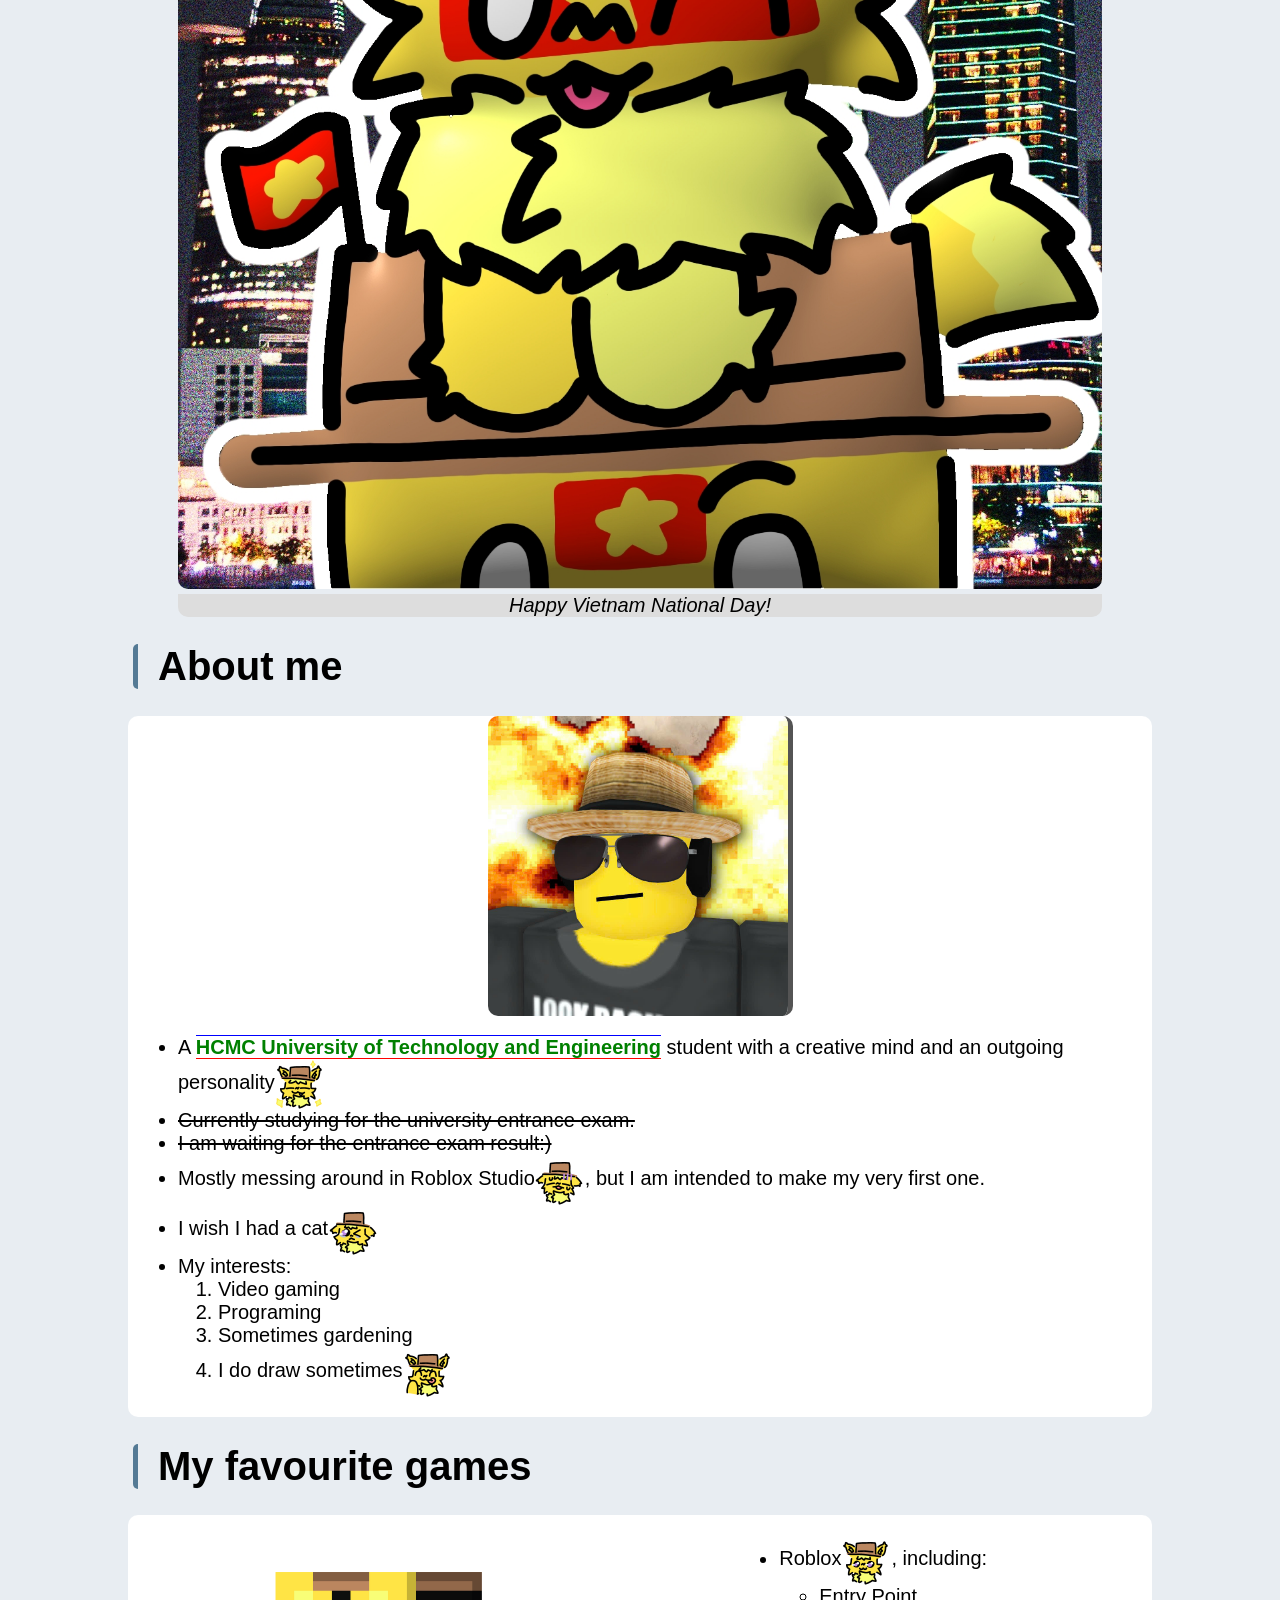
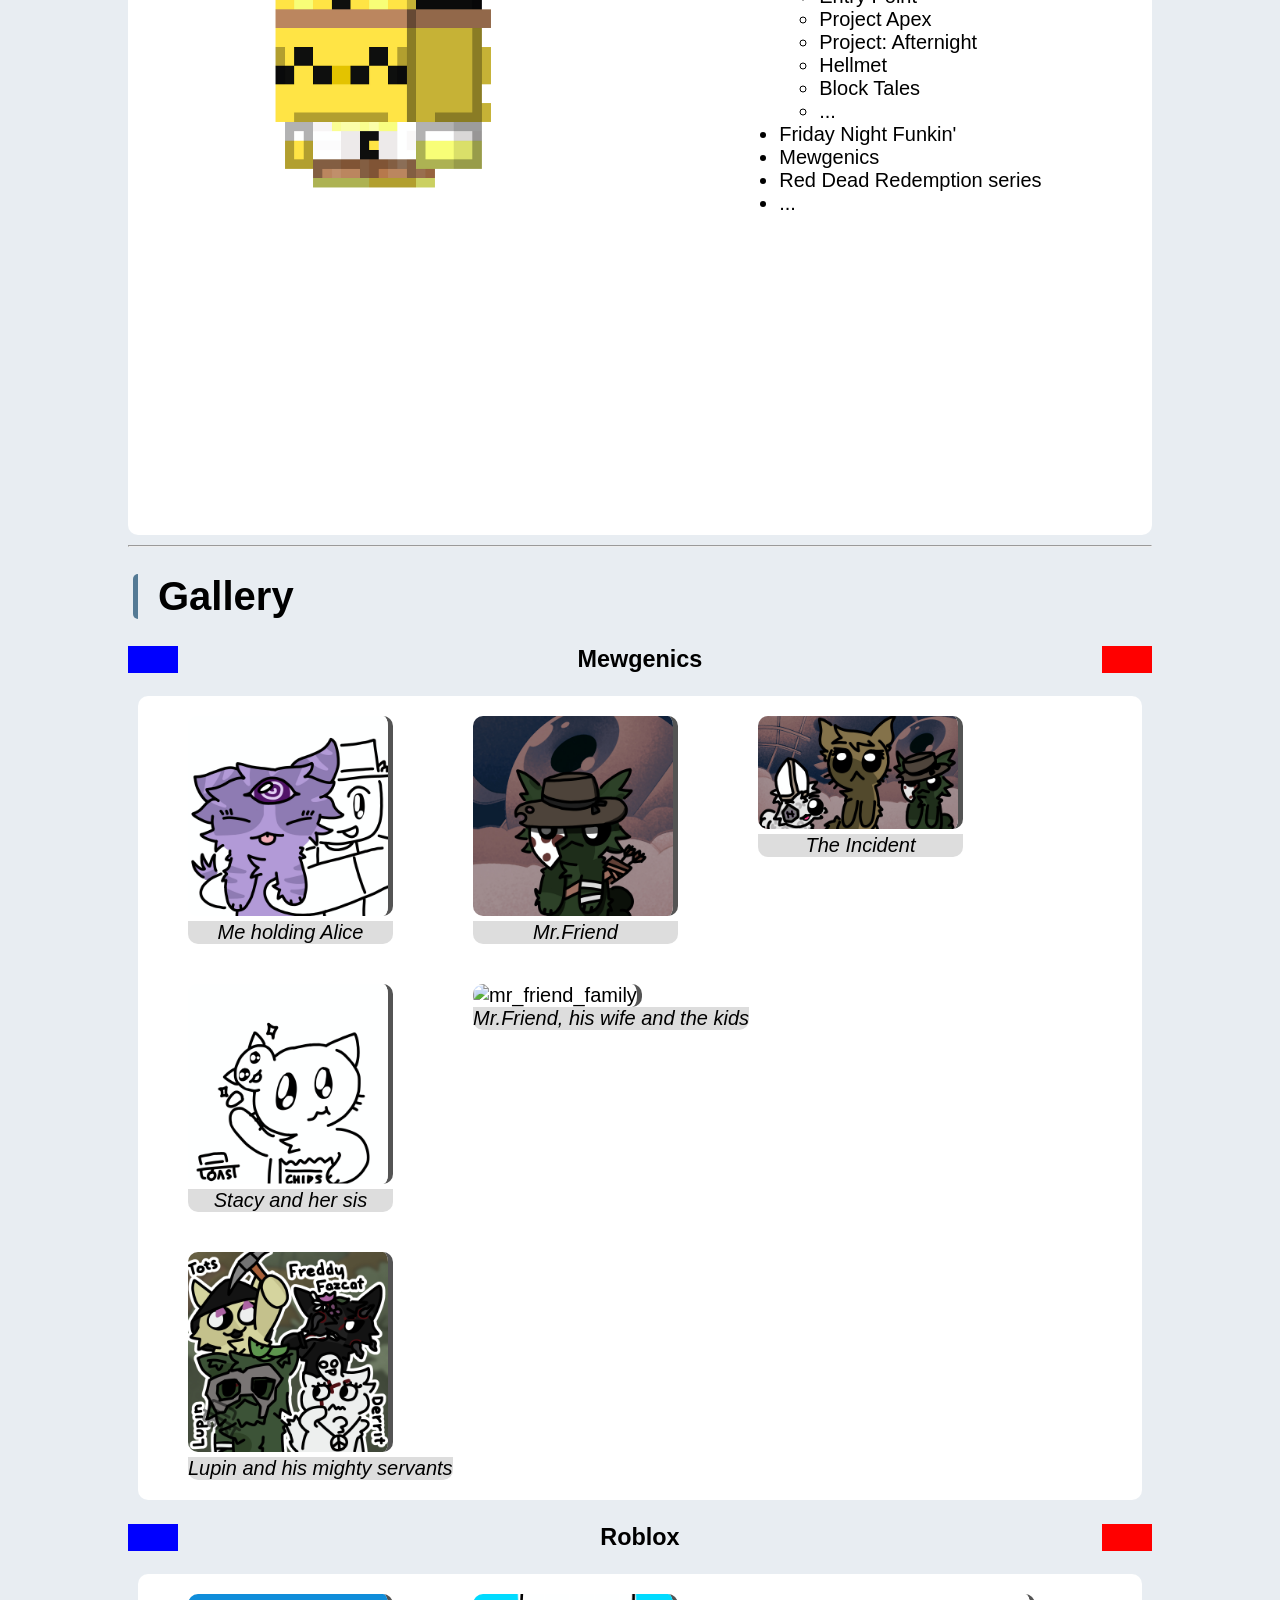
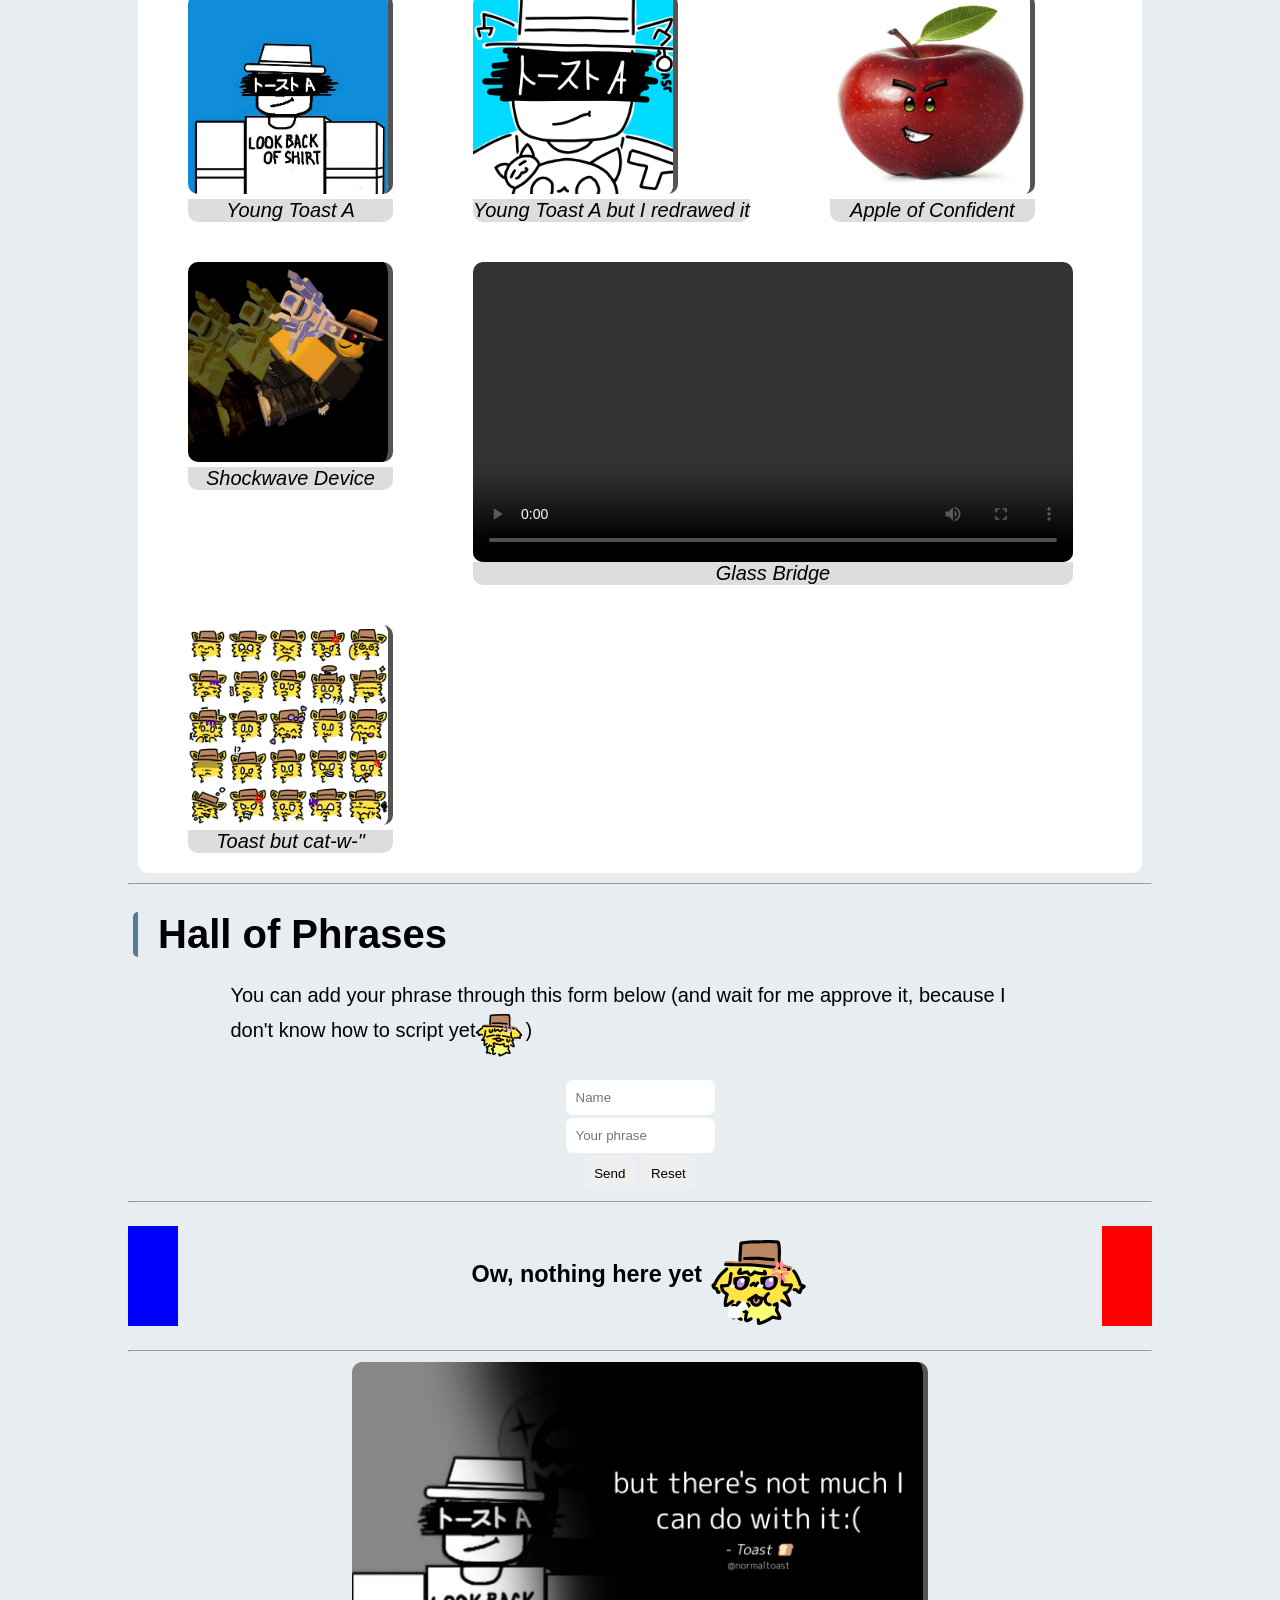
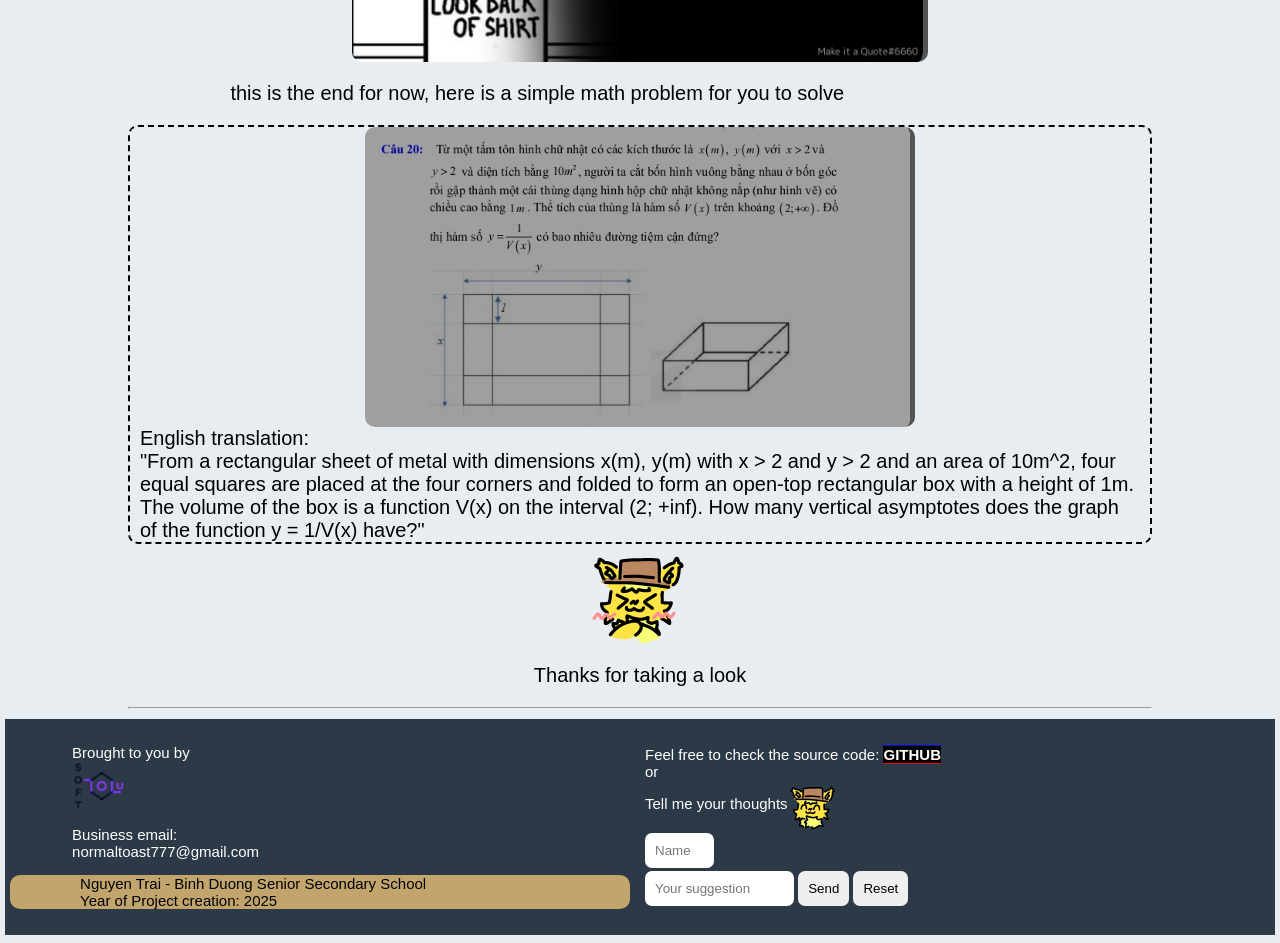
==== commit ed96452f: "Update index.html" ====
--- a/index.html
+++ b/index.html
@@ -35,7 +35,7 @@
         <span class="h1-content">
             <ul>
                 <li>A <a href="https://www.topuniversities.com/universities/ho-chi-minh-city-university-technology-engineering-hcm-ute" target="_blank">HCMC University of Technology and Engineering</a> student with a creative mind and an outgoing personality<img class="emoji" src="resource/other/emote/cat_triumph.png"></li>
-                <li><s>Currently studying for the entrance exam of university.</s></li>
+                <li><s>Currently studying for the university entrance exam.</s></li>
                 <li><s>I am waiting for the entrance exam result:)</s></li>
                 <li>Mostly messing around in Roblox Studio<img class="emoji" src="resource/other/emote/cat_tired.png">, but I am intended to make my very first one.</li>
                 <li>I wish I had a cat<img class="emoji" src="resource/other/emote/cat_sad.png"></li>
@@ -123,7 +123,7 @@
     <hr>
 </body>                    
 <footer class="col">
-    <p class="no-bg">Owned by <br> <img class="emoji" src="resource/icon/logo.png"></p>
+    <p class="no-bg">Brought to you by <br> <img class="emoji" src="resource/icon/logo.png"></p>
     <p>Business email: <br> normaltoast777@gmail.com</p>
     <div class="footer-highlight">
         <p>Nguyen Trai - Binh Duong Senior Secondary School
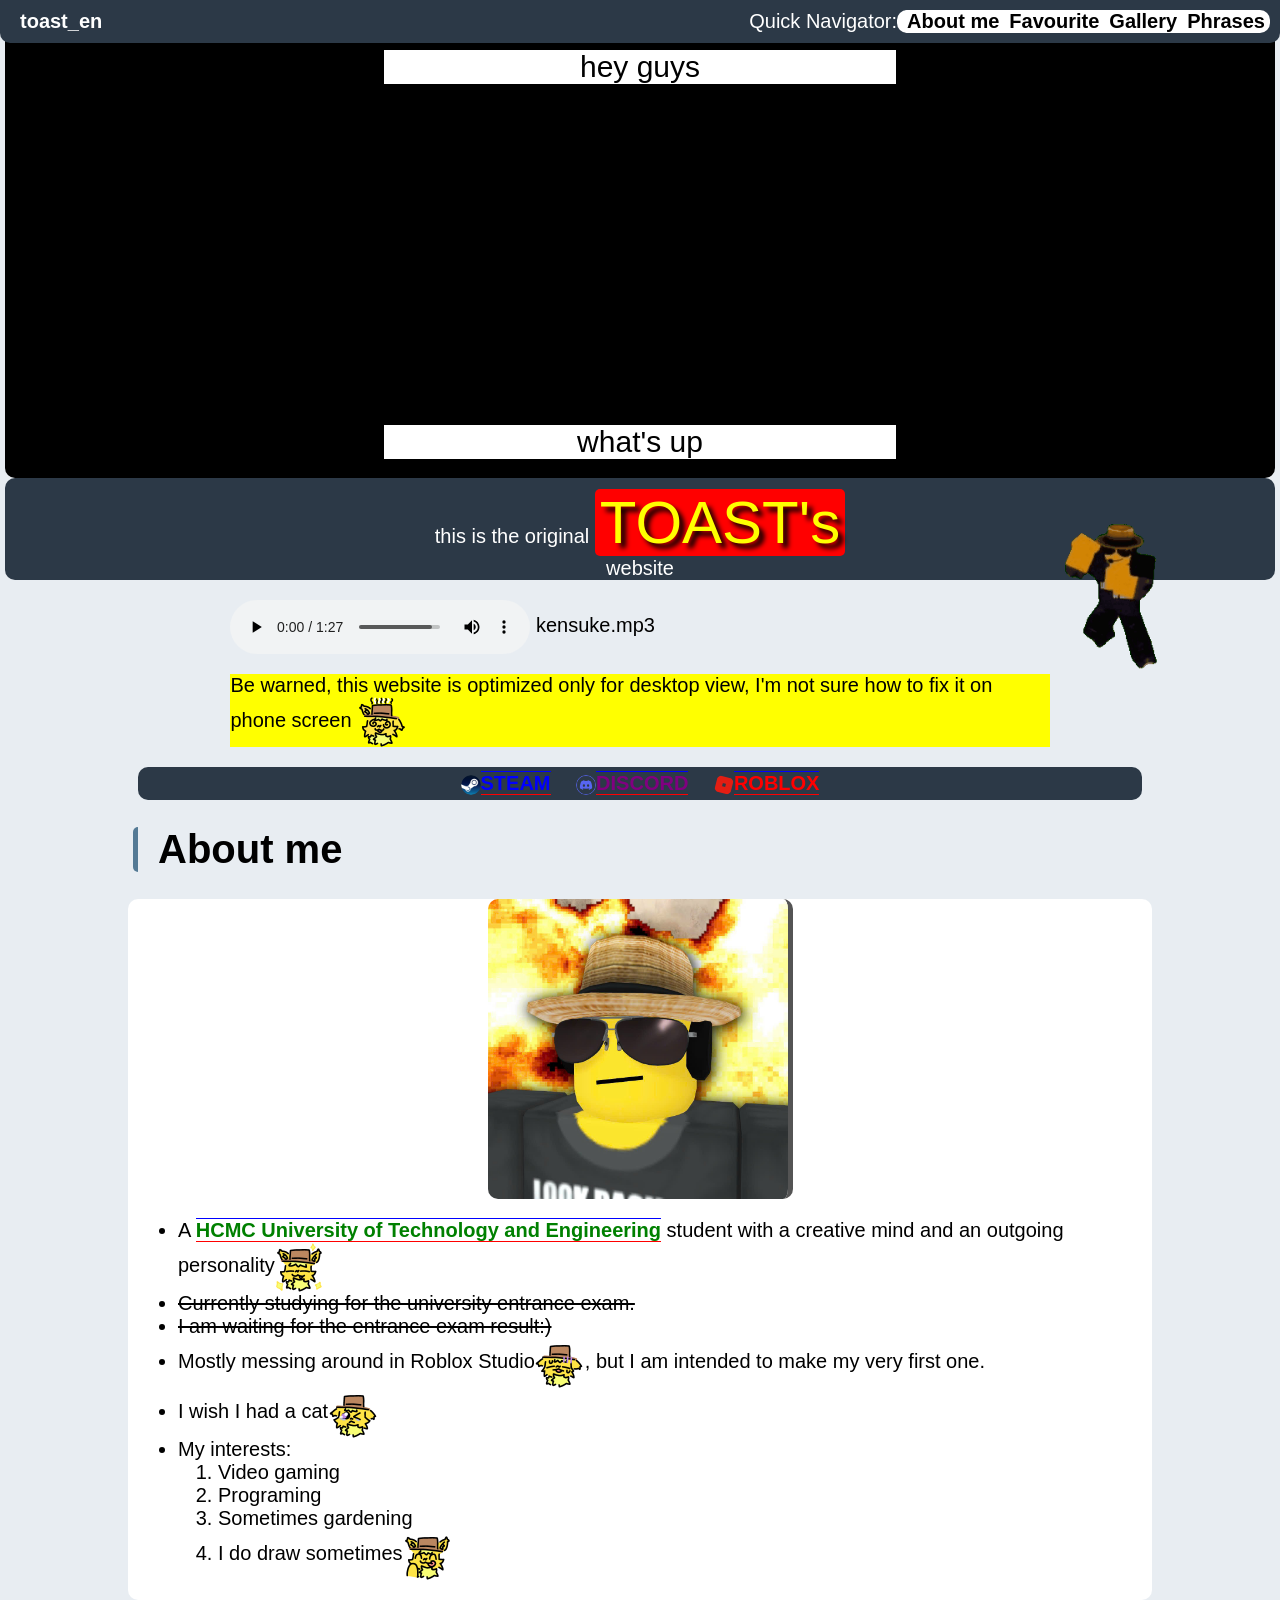
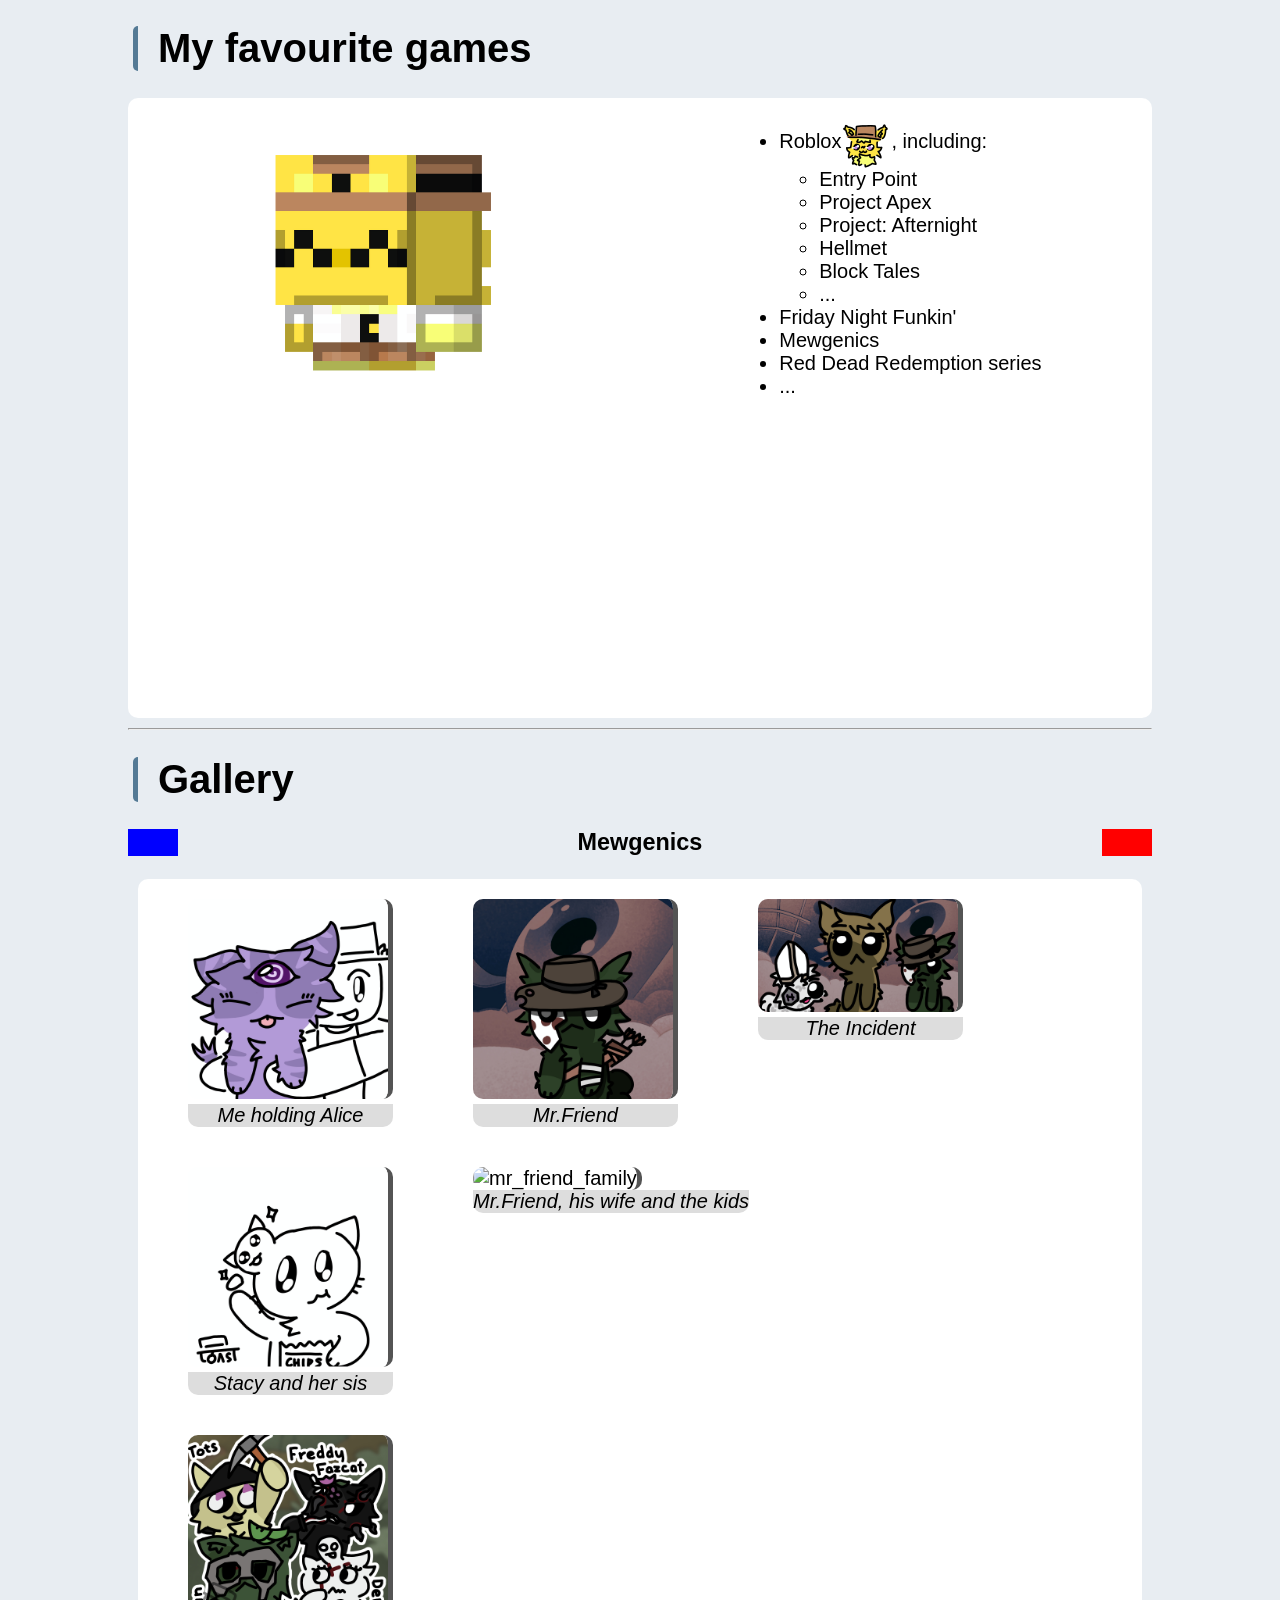
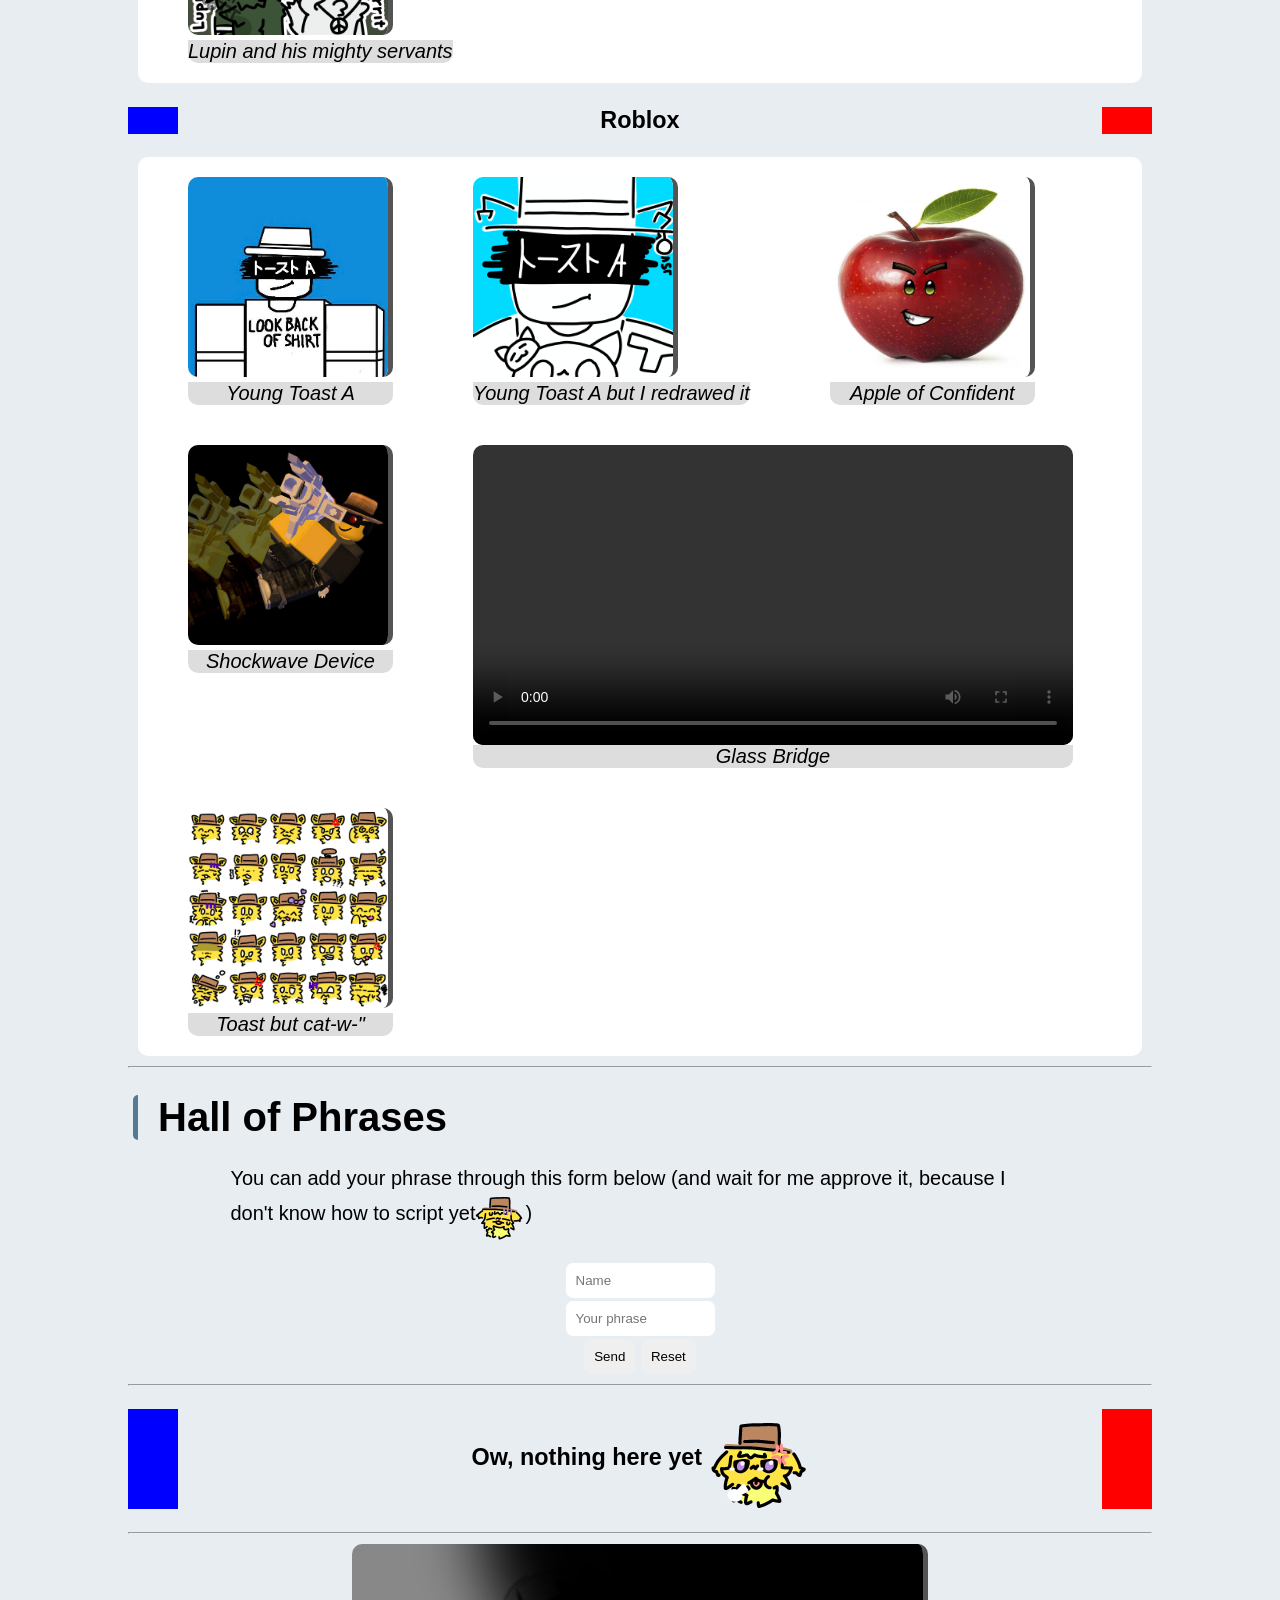
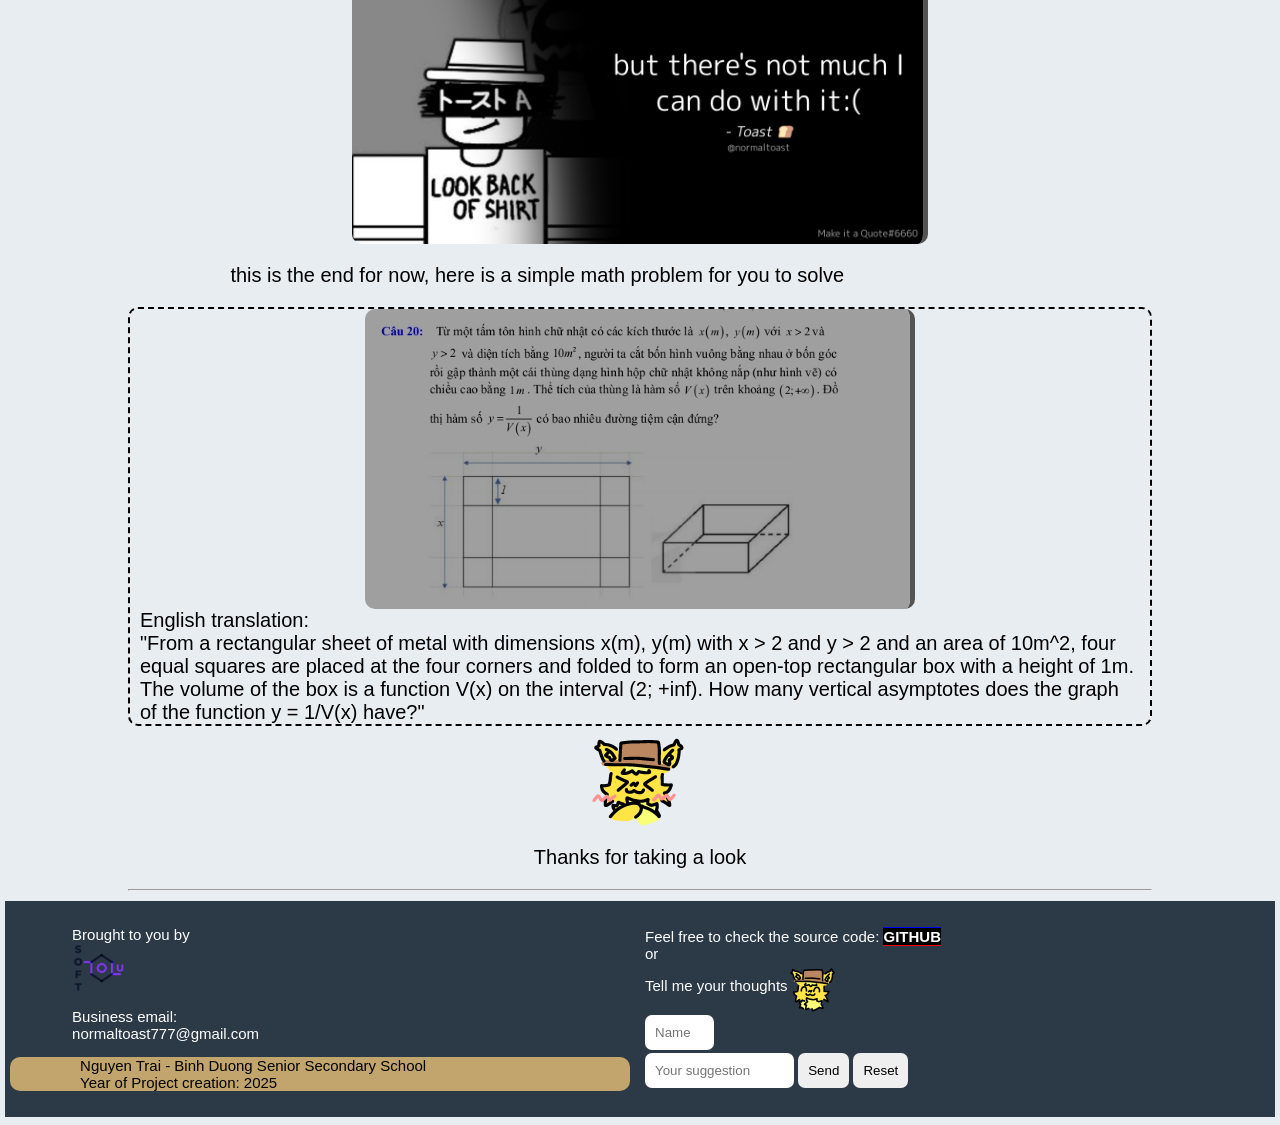
==== commit 72ab54cb: "Removed holiday celebration" ====
--- a/index.html
+++ b/index.html
@@ -28,7 +28,6 @@
         <div class="social-link"><img class="icon" src="resource/icon/discord.png"><a style="color: purple;" href="https://discord.gg/rfzxkW6F" target="_blank">Discord</a></div>
         <div class="social-link"><img class="icon" src="resource/icon/roblox.png"><a style="color: red;" href="https://roblox.com/users/2380890759/profile" target="_blank">Roblox</a></div>
     </div>
-    <div class=""><figure><img class="event" src="resource/gallery/2_9_2026.jpg"><figcaption>Happy Vietnam National Day!</figcaption></figure></div> <!--temp-->
     <h1 id="about">About me</h1>
     <div class="flex-content">
         <img class="media" src="resource/other/profile.jpg" alt="profile">
--- a/style.css
+++ b/style.css
@@ -59,7 +59,7 @@
     display: inline-block;
 }
 .event {
-	width: 100%;
+	width: 80%;
 	border: none;
 }
 .footer-highlight {
@@ -216,4 +216,4 @@
 video {
     border-radius: 10px;
 }
-/* end of main */+/* end of main */
